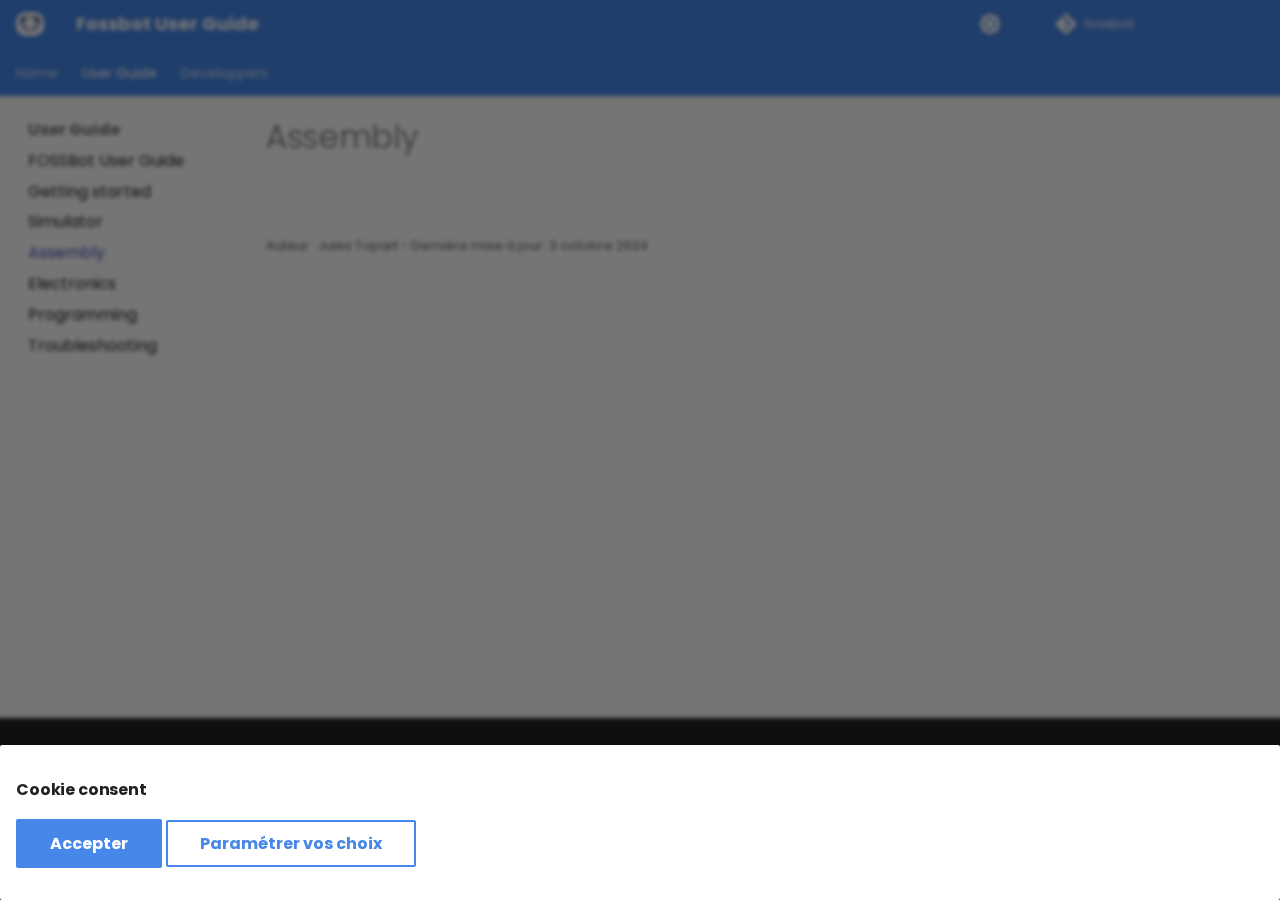
==== assembly-instructions/index.html @ bf1a7cdc "Deployed 645985f with MkDocs version: 1.6.1" ====
<!doctype html>
<html lang="fr" class="no-js">
  <head>
    
      <meta charset="utf-8">
      <meta name="viewport" content="width=device-width,initial-scale=1">
      
        <meta name="description" content="Documentation website about Fossbot">
      
      
        <meta name="author" content="Jules Topart">
      
      
        <link rel="canonical" href="https://julestopart.github.io/fossbot-docs/assembly-instructions/">
      
      
        <link rel="prev" href="../simulator/">
      
      
        <link rel="next" href="../electronics-wiring/">
      
      
      <link rel="icon" href="../assets/images/favicon.png">
      <meta name="generator" content="mkdocs-1.6.1, mkdocs-material-9.5.39">
    
    
      
        <title>Assembly - Fossbot User Guide</title>
      
    
    
      <link rel="stylesheet" href="../assets/stylesheets/main.8c3ca2c6.min.css">
      
        
        <link rel="stylesheet" href="../assets/stylesheets/palette.06af60db.min.css">
      
      


    
    
      
    
    
      
        
        
        <link rel="preconnect" href="https://fonts.gstatic.com" crossorigin>
        <link rel="stylesheet" href="https://fonts.googleapis.com/css?family=Poppins:300,300i,400,400i,700,700i%7CUbuntu+Mono:400,400i,700,700i&display=fallback">
        <style>:root{--md-text-font:"Poppins";--md-code-font:"Ubuntu Mono"}</style>
      
    
    
      <link rel="stylesheet" href="../stylesheets/extra.css">
    
      <link rel="stylesheet" href="../stylesheets/pseudo-code.css">
    
      <link rel="stylesheet" href="https://cdn.jsdelivr.net/npm/pseudocode@latest/build/pseudocode.min.css">
    
    <script>__md_scope=new URL("..",location),__md_hash=e=>[...e].reduce(((e,_)=>(e<<5)-e+_.charCodeAt(0)),0),__md_get=(e,_=localStorage,t=__md_scope)=>JSON.parse(_.getItem(t.pathname+"."+e)),__md_set=(e,_,t=localStorage,a=__md_scope)=>{try{t.setItem(a.pathname+"."+e,JSON.stringify(_))}catch(e){}}</script>
    
      
  


  
  

<script id="__analytics">function __md_analytics(){function e(){dataLayer.push(arguments)}window.dataLayer=window.dataLayer||[],e("js",new Date),e("config","G-6XLP4M1QJ3"),document.addEventListener("DOMContentLoaded",(function(){document.forms.search&&document.forms.search.query.addEventListener("blur",(function(){this.value&&e("event","search",{search_term:this.value})}));document$.subscribe((function(){var t=document.forms.feedback;if(void 0!==t)for(var a of t.querySelectorAll("[type=submit]"))a.addEventListener("click",(function(a){a.preventDefault();var n=document.location.pathname,d=this.getAttribute("data-md-value");e("event","feedback",{page:n,data:d}),t.firstElementChild.disabled=!0;var r=t.querySelector(".md-feedback__note [data-md-value='"+d+"']");r&&(r.hidden=!1)})),t.hidden=!1})),location$.subscribe((function(t){e("config","G-6XLP4M1QJ3",{page_path:t.pathname})}))}));var t=document.createElement("script");t.async=!0,t.src="https://www.googletagmanager.com/gtag/js?id=G-6XLP4M1QJ3",document.getElementById("__analytics").insertAdjacentElement("afterEnd",t)}</script>
  
    <script>if("undefined"!=typeof __md_analytics){var consent=__md_get("__consent");consent&&consent.analytics&&__md_analytics()}</script>
  

    
    
    
  </head>
  
  
    
    
      
    
    
    
    
    <body dir="ltr" data-md-color-scheme="unilasalle" data-md-color-primary="indigo" data-md-color-accent="indigo">
  
    
    <input class="md-toggle" data-md-toggle="drawer" type="checkbox" id="__drawer" autocomplete="off">
    <input class="md-toggle" data-md-toggle="search" type="checkbox" id="__search" autocomplete="off">
    <label class="md-overlay" for="__drawer"></label>
    <div data-md-component="skip">
      
        
        <a href="#assembly" class="md-skip">
          Aller au contenu
        </a>
      
    </div>
    <div data-md-component="announce">
      
    </div>
    
    
      
<!-- Determine class according to configuration -->



<!-- Header -->
<header class="md-header" data-md-component="header">
  <nav
    class="md-header__inner md-grid"
    aria-label="header.title"
  >

    <!-- Link to home -->
    <a
      href=".."
      title="Fossbot User Guide"
      class="md-header__button md-logo"
      aria-label="Fossbot User Guide"
      data-md-component="logo"
    >
      
  <img src="../images/logo.png" alt="logo">

    </a>

    <!-- Button to open drawer -->
    <label class="md-header__button md-icon" for="__drawer">
      <svg xmlns="http://www.w3.org/2000/svg" viewBox="0 0 24 24"><path d="M3 6h18v2H3zm0 5h18v2H3zm0 5h18v2H3z"/></svg>
    </label>

    <!-- Header title -->
    <div class="md-header__title" data-md-component="header-title">
      <div class="md-header__ellipsis">
        <div class="md-header__topic">
          <span class="md-ellipsis">
            Fossbot User Guide
          </span>
        </div>
        <div class="md-header__topic" data-md-component="header-topic">
          <span class="md-ellipsis">
            
              Assembly
            
          </span>
        </div>
      </div>
    </div>

    <!-- Color palette -->
    
      <form class="md-header__option" data-md-component="palette">
        
          
          
          <input
            class="md-option"
            data-md-color-media=""
            data-md-color-scheme="unilasalle"
            data-md-color-primary=""
            data-md-color-accent=""
            
              aria-label="Switch to dark mode"
            
            type="radio"
            name="__palette"
            id="__palette_1"
          />
          
            <label
              class="md-header__button md-icon"
              title="Switch to dark mode"
              for="__palette_2"
              hidden
            >
              <svg xmlns="http://www.w3.org/2000/svg" viewBox="0 0 24 24"><path d="M12 8a4 4 0 0 0-4 4 4 4 0 0 0 4 4 4 4 0 0 0 4-4 4 4 0 0 0-4-4m0 10a6 6 0 0 1-6-6 6 6 0 0 1 6-6 6 6 0 0 1 6 6 6 6 0 0 1-6 6m8-9.31V4h-4.69L12 .69 8.69 4H4v4.69L.69 12 4 15.31V20h4.69L12 23.31 15.31 20H20v-4.69L23.31 12z"/></svg>
            </label>
          
        
          
          
          <input
            class="md-option"
            data-md-color-media=""
            data-md-color-scheme="slate"
            data-md-color-primary=""
            data-md-color-accent=""
            
              aria-label="Switch to light mode"
            
            type="radio"
            name="__palette"
            id="__palette_2"
          />
          
            <label
              class="md-header__button md-icon"
              title="Switch to light mode"
              for="__palette_1"
              hidden
            >
              <svg xmlns="http://www.w3.org/2000/svg" viewBox="0 0 24 24"><path d="M12 18c-.89 0-1.74-.2-2.5-.55C11.56 16.5 13 14.42 13 12s-1.44-4.5-3.5-5.45C10.26 6.2 11.11 6 12 6a6 6 0 0 1 6 6 6 6 0 0 1-6 6m8-9.31V4h-4.69L12 .69 8.69 4H4v4.69L.69 12 4 15.31V20h4.69L12 23.31 15.31 20H20v-4.69L23.31 12z"/></svg>
            </label>
          
        
      </form>
    

    <!-- Site language selector -->
    

    <!-- Button to open search modal -->
    

    <!-- Repository information -->
    
      <div class="md-header__source">
        <a href="https://github.com/JulesTopart/fossbot-docs" title="Aller au dépôt" class="md-source" data-md-component="source">
  <div class="md-source__icon md-icon">
    
    <svg xmlns="http://www.w3.org/2000/svg" viewBox="0 0 448 512"><!--! Font Awesome Free 6.6.0 by @fontawesome - https://fontawesome.com License - https://fontawesome.com/license/free (Icons: CC BY 4.0, Fonts: SIL OFL 1.1, Code: MIT License) Copyright 2024 Fonticons, Inc.--><path d="M439.55 236.05 244 40.45a28.87 28.87 0 0 0-40.81 0l-40.66 40.63 51.52 51.52c27.06-9.14 52.68 16.77 43.39 43.68l49.66 49.66c34.23-11.8 61.18 31 35.47 56.69-26.49 26.49-70.21-2.87-56-37.34L240.22 199v121.85c25.3 12.54 22.26 41.85 9.08 55a34.34 34.34 0 0 1-48.55 0c-17.57-17.6-11.07-46.91 11.25-56v-123c-20.8-8.51-24.6-30.74-18.64-45L142.57 101 8.45 235.14a28.86 28.86 0 0 0 0 40.81l195.61 195.6a28.86 28.86 0 0 0 40.8 0l194.69-194.69a28.86 28.86 0 0 0 0-40.81"/></svg>
  </div>
  <div class="md-source__repository">
    fossbot
  </div>
</a>
      </div>
    
  </nav>

  <!-- Navigation tabs (sticky) -->
  
</header>
    
    <div class="md-container" data-md-component="container">
      
      
        
          
            
<nav class="md-tabs" aria-label="Onglets" data-md-component="tabs">
  <div class="md-grid">
    <ul class="md-tabs__list">
      
        
  
  
  
    <li class="md-tabs__item">
      <a href=".." class="md-tabs__link">
        
  
    
  
  Home

      </a>
    </li>
  

      
        
  
  
    
  
  
    
    
      <li class="md-tabs__item md-tabs__item--active">
        <a href="../guide/" class="md-tabs__link">
          
  
    
  
  User Guide

        </a>
      </li>
    
  

      
        
  
  
  
    <li class="md-tabs__item">
      <a href="../dev/" class="md-tabs__link">
        
  
    
  
  Developpers

      </a>
    </li>
  

      
    </ul>
  </div>
</nav>
          
        
      
      <main class="md-main" data-md-component="main">
        <div class="md-main__inner md-grid">
          
            
              
              <div class="md-sidebar md-sidebar--primary" data-md-component="sidebar" data-md-type="navigation" >
                <div class="md-sidebar__scrollwrap">
                  <div class="md-sidebar__inner">
                    


  


<nav class="md-nav md-nav--primary md-nav--lifted" aria-label="Navigation" data-md-level="0">
  <label class="md-nav__title" for="__drawer">
    <a href=".." title="Fossbot User Guide" class="md-nav__button md-logo" aria-label="Fossbot User Guide" data-md-component="logo">
      
  <img src="../images/logo.png" alt="logo">

    </a>
    Fossbot User Guide
  </label>
  
    <div class="md-nav__source">
      <a href="https://github.com/JulesTopart/fossbot-docs" title="Aller au dépôt" class="md-source" data-md-component="source">
  <div class="md-source__icon md-icon">
    
    <svg xmlns="http://www.w3.org/2000/svg" viewBox="0 0 448 512"><!--! Font Awesome Free 6.6.0 by @fontawesome - https://fontawesome.com License - https://fontawesome.com/license/free (Icons: CC BY 4.0, Fonts: SIL OFL 1.1, Code: MIT License) Copyright 2024 Fonticons, Inc.--><path d="M439.55 236.05 244 40.45a28.87 28.87 0 0 0-40.81 0l-40.66 40.63 51.52 51.52c27.06-9.14 52.68 16.77 43.39 43.68l49.66 49.66c34.23-11.8 61.18 31 35.47 56.69-26.49 26.49-70.21-2.87-56-37.34L240.22 199v121.85c25.3 12.54 22.26 41.85 9.08 55a34.34 34.34 0 0 1-48.55 0c-17.57-17.6-11.07-46.91 11.25-56v-123c-20.8-8.51-24.6-30.74-18.64-45L142.57 101 8.45 235.14a28.86 28.86 0 0 0 0 40.81l195.61 195.6a28.86 28.86 0 0 0 40.8 0l194.69-194.69a28.86 28.86 0 0 0 0-40.81"/></svg>
  </div>
  <div class="md-source__repository">
    fossbot
  </div>
</a>
    </div>
  
  <ul class="md-nav__list" data-md-scrollfix>
    
      
      
  
  
  
  
    <li class="md-nav__item">
      <a href=".." class="md-nav__link">
        
  
  <span class="md-ellipsis">
    Home
  </span>
  

      </a>
    </li>
  

    
      
      
  
  
    
  
  
  
    
    
      
        
      
        
      
        
      
        
      
        
      
        
      
        
      
    
    
      
        
        
      
      
    
    
    <li class="md-nav__item md-nav__item--active md-nav__item--section md-nav__item--nested">
      
        
        
        <input class="md-nav__toggle md-toggle " type="checkbox" id="__nav_2" checked>
        
          
          <label class="md-nav__link" for="__nav_2" id="__nav_2_label" tabindex="">
            
  
  <span class="md-ellipsis">
    User Guide
  </span>
  

            <span class="md-nav__icon md-icon"></span>
          </label>
        
        <nav class="md-nav" data-md-level="1" aria-labelledby="__nav_2_label" aria-expanded="true">
          <label class="md-nav__title" for="__nav_2">
            <span class="md-nav__icon md-icon"></span>
            User Guide
          </label>
          <ul class="md-nav__list" data-md-scrollfix>
            
              
                
  
  
  
  
    <li class="md-nav__item">
      <a href="../guide/" class="md-nav__link">
        
  
  <span class="md-ellipsis">
    FOSSBot User Guide
  </span>
  

      </a>
    </li>
  

              
            
              
                
  
  
  
  
    <li class="md-nav__item">
      <a href="../first-setup/" class="md-nav__link">
        
  
  <span class="md-ellipsis">
    Getting started
  </span>
  

      </a>
    </li>
  

              
            
              
                
  
  
  
  
    <li class="md-nav__item">
      <a href="../simulator/" class="md-nav__link">
        
  
  <span class="md-ellipsis">
    Simulator
  </span>
  

      </a>
    </li>
  

              
            
              
                
  
  
    
  
  
  
    <li class="md-nav__item md-nav__item--active">
      
      <input class="md-nav__toggle md-toggle" type="checkbox" id="__toc">
      
      
        
      
      
      <a href="./" class="md-nav__link md-nav__link--active">
        
  
  <span class="md-ellipsis">
    Assembly
  </span>
  

      </a>
      
    </li>
  

              
            
              
                
  
  
  
  
    <li class="md-nav__item">
      <a href="../electronics-wiring/" class="md-nav__link">
        
  
  <span class="md-ellipsis">
    Electronics
  </span>
  

      </a>
    </li>
  

              
            
              
                
  
  
  
  
    <li class="md-nav__item">
      <a href="../programming/" class="md-nav__link">
        
  
  <span class="md-ellipsis">
    Programming
  </span>
  

      </a>
    </li>
  

              
            
              
                
  
  
  
  
    <li class="md-nav__item">
      <a href="../troubleshooting/" class="md-nav__link">
        
  
  <span class="md-ellipsis">
    Troubleshooting
  </span>
  

      </a>
    </li>
  

              
            
          </ul>
        </nav>
      
    </li>
  

    
      
      
  
  
  
  
    <li class="md-nav__item">
      <a href="../dev/" class="md-nav__link">
        
  
  <span class="md-ellipsis">
    Developpers
  </span>
  

      </a>
    </li>
  

    
  </ul>
</nav>
                  </div>
                </div>
              </div>
            
            
              
              <div class="md-sidebar md-sidebar--secondary" data-md-component="sidebar" data-md-type="toc" >
                <div class="md-sidebar__scrollwrap">
                  <div class="md-sidebar__inner">
                    

  

<nav class="md-nav md-nav--secondary" aria-label="Table of Contents">
  
  
  
    
  
  
</nav>
                  </div>
                </div>
              </div>
            
          
          
            <div class="md-content" data-md-component="content">
              <article class="md-content__inner md-typeset">
                
                  <!--
  Copyright (c) 2016-2023 Martin Donath <martin.donath@squidfunk.com>

  Permission is hereby granted, free of charge, to any person obtaining a copy
  of this software and associated documentation files (the "Software"), to
  deal in the Software without restriction, including without limitation the
  rights to use, copy, modify, merge, publish, distribute, sublicense, and/or
  sell copies of the Software, and to permit persons to whom the Software is
  furnished to do so, subject to the following conditions:

  The above copyright notice and this permission notice shall be included in
  all copies or substantial portions of the Software.

  THE SOFTWARE IS PROVIDED "AS IS", WITHOUT WARRANTY OF ANY KIND, EXPRESS OR
  IMPLIED, INCLUDING BUT NOT LIMITED TO THE WARRANTIES OF MERCHANTABILITY,
  FITNESS FOR A PARTICULAR PURPOSE AND NON-INFRINGEMENT. IN NO EVENT SHALL THE
  AUTHORS OR COPYRIGHT HOLDERS BE LIABLE FOR ANY CLAIM, DAMAGES OR OTHER
  LIABILITY, WHETHER IN AN ACTION OF CONTRACT, TORT OR OTHERWISE, ARISING
  FROM, OUT OF OR IN CONNECTION WITH THE SOFTWARE OR THE USE OR OTHER DEALINGS
  IN THE SOFTWARE.
-->

<!-- Tags -->


<!-- Actions -->

  
  


<!--
  Hack: check whether the content contains a h1 headline. If it doesn't, the
  page title (or respectively site name) is used as the main headline.
-->


<!-- Page content -->
<h1 id="assembly">Assembly</h1>
<p><img alt="" src="https://storage.needpix.com/rsynced_images/work-98936_1280.png" /></p>
<!-- Computational Terms -->
<!-- Fluid Dynamics -->
<!-- Real-time Video Game Physics -->

<!-- Source file information -->

  

<!-- Last updated date -->

<hr />
<div class="md-source-date">
  <small>
    
      Auteur :  Jules Topart - 
    
    <!-- mkdocs-git-revision-date-localized-plugin -->
    
      Dernière mise à jour: <span class="git-revision-date-localized-plugin git-revision-date-localized-plugin-date">3 octobre 2024</span>

      

    <!-- mkdocs-git-revision-date-plugin -->
    
  </small>
</div>


<!-- Was this page helpful? -->

  




<!-- Comment system -->

                
              </article>
            </div>
          
          
<script>var target=document.getElementById(location.hash.slice(1));target&&target.name&&(target.checked=target.name.startsWith("__tabbed_"))</script>
        </div>
        
          <button type="button" class="md-top md-icon" data-md-component="top" hidden>
  
  <svg xmlns="http://www.w3.org/2000/svg" viewBox="0 0 24 24"><path d="M13 20h-2V8l-5.5 5.5-1.42-1.42L12 4.16l7.92 7.92-1.42 1.42L13 8z"/></svg>
  Retour en haut de la page
</button>
        
      </main>
      
        <!-- Footer -->
<footer class="md-footer">

    <!-- Link to previous and/or next page -->
    
      
        
        <nav
          class="md-footer__inner md-grid"
          aria-label="Pied de page"
          
        >
  
          <!-- Link to previous page -->
          
            
            <a
              href="../simulator/"
              class="md-footer__link md-footer__link--prev"
              aria-label="Précédent: Simulator"
            >
              <div class="md-footer__button md-icon">
                
                <svg xmlns="http://www.w3.org/2000/svg" viewBox="0 0 24 24"><path d="M20 11v2H8l5.5 5.5-1.42 1.42L4.16 12l7.92-7.92L13.5 5.5 8 11z"/></svg>
              </div>
              <div class="md-footer__title">
                <span class="md-footer__direction">
                  Précédent
                </span>
                <div class="md-ellipsis">
                  Simulator
                </div>
              </div>
            </a>
          
  
          <!-- Link to next page -->
          
            
            <a
              href="../electronics-wiring/"
              class="md-footer__link md-footer__link--next"
              aria-label="Suivant: Electronics"
            >
              <div class="md-footer__title">
                <span class="md-footer__direction">
                  Suivant
                </span>
                <div class="md-ellipsis">
                  Electronics
                </div>
              </div>
              <div class="md-footer__button md-icon">
                
                <svg xmlns="http://www.w3.org/2000/svg" viewBox="0 0 24 24"><path d="M4 11v2h12l-5.5 5.5 1.42 1.42L19.84 12l-7.92-7.92L10.5 5.5 16 11z"/></svg>
              </div>
            </a>
          
        </nav>
      
    
  
    <!-- Further information -->
    <div class="md-footer-meta md-typeset">
      <div class="md-footer-meta__inner md-grid">
        <div>
            <div class="md-copyright">
  
    <div class="md-copyright__highlight">
      Copyright 2024 - S.T.E.P.S project
    </div>
  
  
    Made with
    <a href="https://squidfunk.github.io/mkdocs-material/" target="_blank" rel="noopener">
      Material for MkDocs
    </a>
  
</div>
        </div>

        <div>
            <img class="footerLogo" src="https://stepsproject.eu/wp-content/uploads/2023/12/FINAL-LOGO-1.png">
            <img class="footerLogo" src="https://stepsproject.eu/wp-content/uploads/2024/08/EN_Co-fundedbytheEU_RGB_POS.png">
        </div>

        <!-- Social links -->
        
          <div class="md-social">
  
    
    
    
    
      
      
    
    <a href="https://twitter.com/JulesTopart" target="_blank" rel="noopener" title="twitter.com" class="md-social__link">
      <svg xmlns="http://www.w3.org/2000/svg" viewBox="0 0 512 512"><!--! Font Awesome Free 6.6.0 by @fontawesome - https://fontawesome.com License - https://fontawesome.com/license/free (Icons: CC BY 4.0, Fonts: SIL OFL 1.1, Code: MIT License) Copyright 2024 Fonticons, Inc.--><path d="M459.37 151.716c.325 4.548.325 9.097.325 13.645 0 138.72-105.583 298.558-298.558 298.558-59.452 0-114.68-17.219-161.137-47.106 8.447.974 16.568 1.299 25.34 1.299 49.055 0 94.213-16.568 130.274-44.832-46.132-.975-84.792-31.188-98.112-72.772 6.498.974 12.995 1.624 19.818 1.624 9.421 0 18.843-1.3 27.614-3.573-48.081-9.747-84.143-51.98-84.143-102.985v-1.299c13.969 7.797 30.214 12.67 47.431 13.319-28.264-18.843-46.781-51.005-46.781-87.391 0-19.492 5.197-37.36 14.294-52.954 51.655 63.675 129.3 105.258 216.365 109.807-1.624-7.797-2.599-15.918-2.599-24.04 0-57.828 46.782-104.934 104.934-104.934 30.213 0 57.502 12.67 76.67 33.137 23.715-4.548 46.456-13.32 66.599-25.34-7.798 24.366-24.366 44.833-46.132 57.827 21.117-2.273 41.584-8.122 60.426-16.243-14.292 20.791-32.161 39.308-52.628 54.253"/></svg>
    </a>
  
    
    
    
    
      
      
    
    <a href="https://linkedin.com/in/jules-topart/" target="_blank" rel="noopener" title="linkedin.com" class="md-social__link">
      <svg xmlns="http://www.w3.org/2000/svg" viewBox="0 0 448 512"><!--! Font Awesome Free 6.6.0 by @fontawesome - https://fontawesome.com License - https://fontawesome.com/license/free (Icons: CC BY 4.0, Fonts: SIL OFL 1.1, Code: MIT License) Copyright 2024 Fonticons, Inc.--><path d="M416 32H31.9C14.3 32 0 46.5 0 64.3v383.4C0 465.5 14.3 480 31.9 480H416c17.6 0 32-14.5 32-32.3V64.3c0-17.8-14.4-32.3-32-32.3M135.4 416H69V202.2h66.5V416zm-33.2-243c-21.3 0-38.5-17.3-38.5-38.5S80.9 96 102.2 96c21.2 0 38.5 17.3 38.5 38.5 0 21.3-17.2 38.5-38.5 38.5m282.1 243h-66.4V312c0-24.8-.5-56.7-34.5-56.7-34.6 0-39.9 27-39.9 54.9V416h-66.4V202.2h63.7v29.2h.9c8.9-16.8 30.6-34.5 62.9-34.5 67.2 0 79.7 44.3 79.7 101.9z"/></svg>
    </a>
  
</div>
        
      </div>
      

    </div>
  </footer>
  
      
    </div>
    <div class="md-dialog" data-md-component="dialog">
      <div class="md-dialog__inner md-typeset"></div>
    </div>
    
      <div class="md-progress" data-md-component="progress" role="progressbar"></div>
    
    
      <div class="md-consent" data-md-component="consent" id="__consent" hidden>
        <div class="md-consent__overlay"></div>
        <aside class="md-consent__inner">
          <form class="md-consent__form md-grid md-typeset" name="consent">
            

  
    
  


  
    
  



  


<h4>Cookie consent</h4>
<p></p>
<input class="md-toggle" type="checkbox" id="__settings" >
<div class="md-consent__settings">
  <ul class="task-list">
    
      
      
        
        
      
      <li class="task-list-item">
        <label class="task-list-control">
          <input type="checkbox" name="analytics" checked>
          <span class="task-list-indicator"></span>
          Google Analytics
        </label>
      </li>
    
      
      
        
        
      
      <li class="task-list-item">
        <label class="task-list-control">
          <input type="checkbox" name="github" checked>
          <span class="task-list-indicator"></span>
          GitHub
        </label>
      </li>
    
  </ul>
</div>
<div class="md-consent__controls">
  
    
      <button class="md-button md-button--primary">Accepter</button>
    
    
    
  
    
    
    
      <label class="md-button" for="__settings">Paramétrer vos choix</label>
    
  
</div>
          </form>
        </aside>
      </div>
      <script>var consent=__md_get("__consent");if(consent)for(var input of document.forms.consent.elements)input.name&&(input.checked=consent[input.name]||!1);else"file:"!==location.protocol&&setTimeout((function(){document.querySelector("[data-md-component=consent]").hidden=!1}),250);var form=document.forms.consent;for(var action of["submit","reset"])form.addEventListener(action,(function(e){if(e.preventDefault(),"reset"===e.type)for(var n of document.forms.consent.elements)n.name&&(n.checked=!1);__md_set("__consent",Object.fromEntries(Array.from(new FormData(form).keys()).map((function(e){return[e,!0]})))),location.hash="",location.reload()}))</script>
    
    <script id="__config" type="application/json">{"base": "..", "features": ["navigation.indexes", "navigation.tabs", "navigation.instant", "navigation.instant.progress", "navigation.tracking", "search.suggest", "navigation.footer", "navigation.top", "toc.follow"], "search": "../assets/javascripts/workers/search.6ce7567c.min.js", "translations": {"clipboard.copied": "Copi\u00e9 dans le presse-papier", "clipboard.copy": "Copier dans le presse-papier", "search.result.more.one": "1 de plus sur cette page", "search.result.more.other": "# de plus sur cette page", "search.result.none": "Aucun document trouv\u00e9", "search.result.one": "1 document trouv\u00e9", "search.result.other": "# documents trouv\u00e9s", "search.result.placeholder": "Taper pour d\u00e9marrer la recherche", "search.result.term.missing": "Non trouv\u00e9", "select.version": "S\u00e9lectionner la version"}}</script>
    
    
      <script src="../assets/javascripts/bundle.525ec568.min.js"></script>
      
        <script src="../theme/p5.min.js"></script>
      
        <script src="../theme/p5.fillGradient.js"></script>
      
        <script src="../theme/config.js"></script>
      
        <script src="https://cdn.jsdelivr.net/npm/mathjax@3/es5/tex-mml-chtml.js"></script>
      
        <script src="https://unpkg.com/function-plot/dist/function-plot.js"></script>
      
        <script src="https://cdnjs.cloudflare.com/ajax/libs/mathjs/1.5.2/math.min.js"></script>
      
        <script src="https://cdn.jsdelivr.net/npm/pseudocode@latest/build/pseudocode.min.js"></script>
      
    
  </body>
</html>
---- assets/stylesheets/main.8c3ca2c6.min.css ----
@charset "UTF-8";html{-webkit-text-size-adjust:none;-moz-text-size-adjust:none;text-size-adjust:none;box-sizing:border-box}*,:after,:before{box-sizing:inherit}@media (prefers-reduced-motion){*,:after,:before{transition:none!important}}body{margin:0}a,button,input,label{-webkit-tap-highlight-color:transparent}a{color:inherit;text-decoration:none}hr{border:0;box-sizing:initial;display:block;height:.05rem;overflow:visible;padding:0}small{font-size:80%}sub,sup{line-height:1em}img{border-style:none}table{border-collapse:initial;border-spacing:0}td,th{font-weight:400;vertical-align:top}button{background:#0000;border:0;font-family:inherit;font-size:inherit;margin:0;padding:0}input{border:0;outline:none}:root{--md-primary-fg-color:#4051b5;--md-primary-fg-color--light:#5d6cc0;--md-primary-fg-color--dark:#303fa1;--md-primary-bg-color:#fff;--md-primary-bg-color--light:#ffffffb3;--md-accent-fg-color:#526cfe;--md-accent-fg-color--transparent:#526cfe1a;--md-accent-bg-color:#fff;--md-accent-bg-color--light:#ffffffb3}[data-md-color-scheme=default]{color-scheme:light}[data-md-color-scheme=default] img[src$="#gh-dark-mode-only"],[data-md-color-scheme=default] img[src$="#only-dark"]{display:none}:root,[data-md-color-scheme=default]{--md-hue:225deg;--md-default-fg-color:#000000de;--md-default-fg-color--light:#0000008a;--md-default-fg-color--lighter:#00000052;--md-default-fg-color--lightest:#00000012;--md-default-bg-color:#fff;--md-default-bg-color--light:#ffffffb3;--md-default-bg-color--lighter:#ffffff4d;--md-default-bg-color--lightest:#ffffff1f;--md-code-fg-color:#36464e;--md-code-bg-color:#f5f5f5;--md-code-hl-color:#4287ff;--md-code-hl-color--light:#4287ff1a;--md-code-hl-number-color:#d52a2a;--md-code-hl-special-color:#db1457;--md-code-hl-function-color:#a846b9;--md-code-hl-constant-color:#6e59d9;--md-code-hl-keyword-color:#3f6ec6;--md-code-hl-string-color:#1c7d4d;--md-code-hl-name-color:var(--md-code-fg-color);--md-code-hl-operator-color:var(--md-default-fg-color--light);--md-code-hl-punctuation-color:var(--md-default-fg-color--light);--md-code-hl-comment-color:var(--md-default-fg-color--light);--md-code-hl-generic-color:var(--md-default-fg-color--light);--md-code-hl-variable-color:var(--md-default-fg-color--light);--md-typeset-color:var(--md-default-fg-color);--md-typeset-a-color:var(--md-primary-fg-color);--md-typeset-del-color:#f5503d26;--md-typeset-ins-color:#0bd57026;--md-typeset-kbd-color:#fafafa;--md-typeset-kbd-accent-color:#fff;--md-typeset-kbd-border-color:#b8b8b8;--md-typeset-mark-color:#ffff0080;--md-typeset-table-color:#0000001f;--md-typeset-table-color--light:rgba(0,0,0,.035);--md-admonition-fg-color:var(--md-default-fg-color);--md-admonition-bg-color:var(--md-default-bg-color);--md-warning-fg-color:#000000de;--md-warning-bg-color:#ff9;--md-footer-fg-color:#fff;--md-footer-fg-color--light:#ffffffb3;--md-footer-fg-color--lighter:#ffffff73;--md-footer-bg-color:#000000de;--md-footer-bg-color--dark:#00000052;--md-shadow-z1:0 0.2rem 0.5rem #0000000d,0 0 0.05rem #0000001a;--md-shadow-z2:0 0.2rem 0.5rem #0000001a,0 0 0.05rem #00000040;--md-shadow-z3:0 0.2rem 0.5rem #0003,0 0 0.05rem #00000059}.md-icon svg{fill:currentcolor;display:block;height:1.2rem;width:1.2rem}body{-webkit-font-smoothing:antialiased;-moz-osx-font-smoothing:grayscale;--md-text-font-family:var(--md-text-font,_),-apple-system,BlinkMacSystemFont,Helvetica,Arial,sans-serif;--md-code-font-family:var(--md-code-font,_),SFMono-Regular,Consolas,Menlo,monospace}aside,body,input{font-feature-settings:"kern","liga";color:var(--md-typeset-color);font-family:var(--md-text-font-family)}code,kbd,pre{font-feature-settings:"kern";font-family:var(--md-code-font-family)}:root{--md-typeset-table-sort-icon:url('data:image/svg+xml;charset=utf-8,<svg xmlns="http://www.w3.org/2000/svg" viewBox="0 0 24 24"><path d="m18 21-4-4h3V7h-3l4-4 4 4h-3v10h3M2 19v-2h10v2M2 13v-2h7v2M2 7V5h4v2z"/></svg>');--md-typeset-table-sort-icon--asc:url('data:image/svg+xml;charset=utf-8,<svg xmlns="http://www.w3.org/2000/svg" viewBox="0 0 24 24"><path d="M19 17h3l-4 4-4-4h3V3h2M2 17h10v2H2M6 5v2H2V5m0 6h7v2H2z"/></svg>');--md-typeset-table-sort-icon--desc:url('data:image/svg+xml;charset=utf-8,<svg xmlns="http://www.w3.org/2000/svg" viewBox="0 0 24 24"><path d="M19 7h3l-4-4-4 4h3v14h2M2 17h10v2H2M6 5v2H2V5m0 6h7v2H2z"/></svg>')}.md-typeset{-webkit-print-color-adjust:exact;color-adjust:exact;font-size:.8rem;line-height:1.6}@media print{.md-typeset{font-size:.68rem}}.md-typeset blockquote,.md-typeset dl,.md-typeset figure,.md-typeset ol,.md-typeset pre,.md-typeset ul{margin-bottom:1em;margin-top:1em}.md-typeset h1{color:var(--md-default-fg-color--light);font-size:2em;line-height:1.3;margin:0 0 1.25em}.md-typeset h1,.md-typeset h2{font-weight:300;letter-spacing:-.01em}.md-typeset h2{font-size:1.5625em;line-height:1.4;margin:1.6em 0 .64em}.md-typeset h3{font-size:1.25em;font-weight:400;letter-spacing:-.01em;line-height:1.5;margin:1.6em 0 .8em}.md-typeset h2+h3{margin-top:.8em}.md-typeset h4{font-weight:700;letter-spacing:-.01em;margin:1em 0}.md-typeset h5,.md-typeset h6{color:var(--md-default-fg-color--light);font-size:.8em;font-weight:700;letter-spacing:-.01em;margin:1.25em 0}.md-typeset h5{text-transform:uppercase}.md-typeset hr{border-bottom:.05rem solid var(--md-default-fg-color--lightest);display:flow-root;margin:1.5em 0}.md-typeset a{color:var(--md-typeset-a-color);word-break:break-word}.md-typeset a,.md-typeset a:before{transition:color 125ms}.md-typeset a:focus,.md-typeset a:hover{color:var(--md-accent-fg-color)}.md-typeset a:focus code,.md-typeset a:hover code{background-color:var(--md-accent-fg-color--transparent)}.md-typeset a code{color:currentcolor;transition:background-color 125ms}.md-typeset a.focus-visible{outline-color:var(--md-accent-fg-color);outline-offset:.2rem}.md-typeset code,.md-typeset kbd,.md-typeset pre{color:var(--md-code-fg-color);direction:ltr;font-variant-ligatures:none}@media print{.md-typeset code,.md-typeset kbd,.md-typeset pre{white-space:pre-wrap}}.md-typeset code{background-color:var(--md-code-bg-color);border-radius:.1rem;-webkit-box-decoration-break:clone;box-decoration-break:clone;font-size:.85em;padding:0 .2941176471em;word-break:break-word}.md-typeset code:not(.focus-visible){-webkit-tap-highlight-color:transparent;outline:none}.md-typeset pre{display:flow-root;line-height:1.4;position:relative}.md-typeset pre>code{-webkit-box-decoration-break:slice;box-decoration-break:slice;box-shadow:none;display:block;margin:0;outline-color:var(--md-accent-fg-color);overflow:auto;padding:.7720588235em 1.1764705882em;scrollbar-color:var(--md-default-fg-color--lighter) #0000;scrollbar-width:thin;touch-action:auto;word-break:normal}.md-typeset pre>code:hover{scrollbar-color:var(--md-accent-fg-color) #0000}.md-typeset pre>code::-webkit-scrollbar{height:.2rem;width:.2rem}.md-typeset pre>code::-webkit-scrollbar-thumb{background-color:var(--md-default-fg-color--lighter)}.md-typeset pre>code::-webkit-scrollbar-thumb:hover{background-color:var(--md-accent-fg-color)}.md-typeset kbd{background-color:var(--md-typeset-kbd-color);border-radius:.1rem;box-shadow:0 .1rem 0 .05rem var(--md-typeset-kbd-border-color),0 .1rem 0 var(--md-typeset-kbd-border-color),0 -.1rem .2rem var(--md-typeset-kbd-accent-color) inset;color:var(--md-default-fg-color);display:inline-block;font-size:.75em;padding:0 .6666666667em;vertical-align:text-top;word-break:break-word}.md-typeset mark{background-color:var(--md-typeset-mark-color);-webkit-box-decoration-break:clone;box-decoration-break:clone;color:inherit;word-break:break-word}.md-typeset abbr{border-bottom:.05rem dotted var(--md-default-fg-color--light);cursor:help;text-decoration:none}.md-typeset small{opacity:.75}[dir=ltr] .md-typeset sub,[dir=ltr] .md-typeset sup{margin-left:.078125em}[dir=rtl] .md-typeset sub,[dir=rtl] .md-typeset sup{margin-right:.078125em}[dir=ltr] .md-typeset blockquote{padding-left:.6rem}[dir=rtl] .md-typeset blockquote{padding-right:.6rem}[dir=ltr] .md-typeset blockquote{border-left:.2rem solid var(--md-default-fg-color--lighter)}[dir=rtl] .md-typeset blockquote{border-right:.2rem solid var(--md-default-fg-color--lighter)}.md-typeset blockquote{color:var(--md-default-fg-color--light);margin-left:0;margin-right:0}.md-typeset ul{list-style-type:disc}.md-typeset ul[type]{list-style-type:revert-layer}[dir=ltr] .md-typeset ol,[dir=ltr] .md-typeset ul{margin-left:.625em}[dir=rtl] .md-typeset ol,[dir=rtl] .md-typeset ul{margin-right:.625em}.md-typeset ol,.md-typeset ul{padding:0}.md-typeset ol:not([hidden]),.md-typeset ul:not([hidden]){display:flow-root}.md-typeset ol ol,.md-typeset ul ol{list-style-type:lower-alpha}.md-typeset ol ol ol,.md-typeset ul ol ol{list-style-type:lower-roman}.md-typeset ol ol ol ol,.md-typeset ul ol ol ol{list-style-type:upper-alpha}.md-typeset ol ol ol ol ol,.md-typeset ul ol ol ol ol{list-style-type:upper-roman}.md-typeset ol[type],.md-typeset ul[type]{list-style-type:revert-layer}[dir=ltr] .md-typeset ol li,[dir=ltr] .md-typeset ul li{margin-left:1.25em}[dir=rtl] .md-typeset ol li,[dir=rtl] .md-typeset ul li{margin-right:1.25em}.md-typeset ol li,.md-typeset ul li{margin-bottom:.5em}.md-typeset ol li blockquote,.md-typeset ol li p,.md-typeset ul li blockquote,.md-typeset ul li p{margin:.5em 0}.md-typeset ol li:last-child,.md-typeset ul li:last-child{margin-bottom:0}[dir=ltr] .md-typeset ol li ol,[dir=ltr] .md-typeset ol li ul,[dir=ltr] .md-typeset ul li ol,[dir=ltr] .md-typeset ul li ul{margin-left:.625em}[dir=rtl] .md-typeset ol li ol,[dir=rtl] .md-typeset ol li ul,[dir=rtl] .md-typeset ul li ol,[dir=rtl] .md-typeset ul li ul{margin-right:.625em}.md-typeset ol li ol,.md-typeset ol li ul,.md-typeset ul li ol,.md-typeset ul li ul{margin-bottom:.5em;margin-top:.5em}[dir=ltr] .md-typeset dd{margin-left:1.875em}[dir=rtl] .md-typeset dd{margin-right:1.875em}.md-typeset dd{margin-bottom:1.5em;margin-top:1em}.md-typeset img,.md-typeset svg,.md-typeset video{height:auto;max-width:100%}.md-typeset img[align=left]{margin:1em 1em 1em 0}.md-typeset img[align=right]{margin:1em 0 1em 1em}.md-typeset img[align]:only-child{margin-top:0}.md-typeset figure{display:flow-root;margin:1em auto;max-width:100%;text-align:center;width:-moz-fit-content;width:fit-content}.md-typeset figure img{display:block;margin:0 auto}.md-typeset figcaption{font-style:italic;margin:1em auto;max-width:24rem}.md-typeset iframe{max-width:100%}.md-typeset table:not([class]){background-color:var(--md-default-bg-color);border:.05rem solid var(--md-typeset-table-color);border-radius:.1rem;display:inline-block;font-size:.64rem;max-width:100%;overflow:auto;touch-action:auto}@media print{.md-typeset table:not([class]){display:table}}.md-typeset table:not([class])+*{margin-top:1.5em}.md-typeset table:not([class]) td>:first-child,.md-typeset table:not([class]) th>:first-child{margin-top:0}.md-typeset table:not([class]) td>:last-child,.md-typeset table:not([class]) th>:last-child{margin-bottom:0}.md-typeset table:not([class]) td:not([align]),.md-typeset table:not([class]) th:not([align]){text-align:left}[dir=rtl] .md-typeset table:not([class]) td:not([align]),[dir=rtl] .md-typeset table:not([class]) th:not([align]){text-align:right}.md-typeset table:not([class]) th{font-weight:700;min-width:5rem;padding:.9375em 1.25em;vertical-align:top}.md-typeset table:not([class]) td{border-top:.05rem solid var(--md-typeset-table-color);padding:.9375em 1.25em;vertical-align:top}.md-typeset table:not([class]) tbody tr{transition:background-color 125ms}.md-typeset table:not([class]) tbody tr:hover{background-color:var(--md-typeset-table-color--light);box-shadow:0 .05rem 0 var(--md-default-bg-color) inset}.md-typeset table:not([class]) a{word-break:normal}.md-typeset table th[role=columnheader]{cursor:pointer}[dir=ltr] .md-typeset table th[role=columnheader]:after{margin-left:.5em}[dir=rtl] .md-typeset table th[role=columnheader]:after{margin-right:.5em}.md-typeset table th[role=columnheader]:after{content:"";display:inline-block;height:1.2em;-webkit-mask-image:var(--md-typeset-table-sort-icon);mask-image:var(--md-typeset-table-sort-icon);-webkit-mask-repeat:no-repeat;mask-repeat:no-repeat;-webkit-mask-size:contain;mask-size:contain;transition:background-color 125ms;vertical-align:text-bottom;width:1.2em}.md-typeset table th[role=columnheader]:hover:after{background-color:var(--md-default-fg-color--lighter)}.md-typeset table th[role=columnheader][aria-sort=ascending]:after{background-color:var(--md-default-fg-color--light);-webkit-mask-image:var(--md-typeset-table-sort-icon--asc);mask-image:var(--md-typeset-table-sort-icon--asc)}.md-typeset table th[role=columnheader][aria-sort=descending]:after{background-color:var(--md-default-fg-color--light);-webkit-mask-image:var(--md-typeset-table-sort-icon--desc);mask-image:var(--md-typeset-table-sort-icon--desc)}.md-typeset__scrollwrap{margin:1em -.8rem;overflow-x:auto;touch-action:auto}.md-typeset__table{display:inline-block;margin-bottom:.5em;padding:0 .8rem}@media print{.md-typeset__table{display:block}}html .md-typeset__table table{display:table;margin:0;overflow:hidden;width:100%}@media screen and (max-width:44.984375em){.md-content__inner>pre{margin:1em -.8rem}.md-content__inner>pre code{border-radius:0}}.md-typeset .md-author{border-radius:100%;display:block;flex-shrink:0;height:1.6rem;overflow:hidden;position:relative;transition:color 125ms,transform 125ms;width:1.6rem}.md-typeset .md-author img{display:block}.md-typeset .md-author--more{background:var(--md-default-fg-color--lightest);color:var(--md-default-fg-color--lighter);font-size:.6rem;font-weight:700;line-height:1.6rem;text-align:center}.md-typeset .md-author--long{height:2.4rem;width:2.4rem}.md-typeset a.md-author{transform:scale(1)}.md-typeset a.md-author img{border-radius:100%;filter:grayscale(100%) opacity(75%);transition:filter 125ms}.md-typeset a.md-author:focus,.md-typeset a.md-author:hover{transform:scale(1.1);z-index:1}.md-typeset a.md-author:focus img,.md-typeset a.md-author:hover img{filter:grayscale(0)}.md-banner{background-color:var(--md-footer-bg-color);color:var(--md-footer-fg-color);overflow:auto}@media print{.md-banner{display:none}}.md-banner--warning{background-color:var(--md-warning-bg-color);color:var(--md-warning-fg-color)}.md-banner__inner{font-size:.7rem;margin:.6rem auto;padding:0 .8rem}[dir=ltr] .md-banner__button{float:right}[dir=rtl] .md-banner__button{float:left}.md-banner__button{color:inherit;cursor:pointer;transition:opacity .25s}.no-js .md-banner__button{display:none}.md-banner__button:hover{opacity:.7}html{font-size:125%;height:100%;overflow-x:hidden}@media screen and (min-width:100em){html{font-size:137.5%}}@media screen and (min-width:125em){html{font-size:150%}}body{background-color:var(--md-default-bg-color);display:flex;flex-direction:column;font-size:.5rem;min-height:100%;position:relative;width:100%}@media print{body{display:block}}@media screen and (max-width:59.984375em){body[data-md-scrolllock]{position:fixed}}.md-grid{margin-left:auto;margin-right:auto;max-width:61rem}.md-container{display:flex;flex-direction:column;flex-grow:1}@media print{.md-container{display:block}}.md-main{flex-grow:1}.md-main__inner{display:flex;height:100%;margin-top:1.5rem}.md-ellipsis{overflow:hidden;text-overflow:ellipsis}.md-toggle{display:none}.md-option{height:0;opacity:0;position:absolute;width:0}.md-option:checked+label:not([hidden]){display:block}.md-option.focus-visible+label{outline-color:var(--md-accent-fg-color);outline-style:auto}.md-skip{background-color:var(--md-default-fg-color);border-radius:.1rem;color:var(--md-default-bg-color);font-size:.64rem;margin:.5rem;opacity:0;outline-color:var(--md-accent-fg-color);padding:.3rem .5rem;position:fixed;transform:translateY(.4rem);z-index:-1}.md-skip:focus{opacity:1;transform:translateY(0);transition:transform .25s cubic-bezier(.4,0,.2,1),opacity 175ms 75ms;z-index:10}@page{margin:25mm}:root{--md-clipboard-icon:url('data:image/svg+xml;charset=utf-8,<svg xmlns="http://www.w3.org/2000/svg" viewBox="0 0 24 24"><path d="M19 21H8V7h11m0-2H8a2 2 0 0 0-2 2v14a2 2 0 0 0 2 2h11a2 2 0 0 0 2-2V7a2 2 0 0 0-2-2m-3-4H4a2 2 0 0 0-2 2v14h2V3h12z"/></svg>')}.md-clipboard{border-radius:.1rem;color:var(--md-default-fg-color--lightest);cursor:pointer;height:1.5em;outline-color:var(--md-accent-fg-color);outline-offset:.1rem;position:absolute;right:.5em;top:.5em;transition:color .25s;width:1.5em;z-index:1}@media print{.md-clipboard{display:none}}.md-clipboard:not(.focus-visible){-webkit-tap-highlight-color:transparent;outline:none}:hover>.md-clipboard{color:var(--md-default-fg-color--light)}.md-clipboard:focus,.md-clipboard:hover{color:var(--md-accent-fg-color)}.md-clipboard:after{background-color:currentcolor;content:"";display:block;height:1.125em;margin:0 auto;-webkit-mask-image:var(--md-clipboard-icon);mask-image:var(--md-clipboard-icon);-webkit-mask-position:center;mask-position:center;-webkit-mask-repeat:no-repeat;mask-repeat:no-repeat;-webkit-mask-size:contain;mask-size:contain;width:1.125em}.md-clipboard--inline{cursor:pointer}.md-clipboard--inline code{transition:color .25s,background-color .25s}.md-clipboard--inline:focus code,.md-clipboard--inline:hover code{background-color:var(--md-accent-fg-color--transparent);color:var(--md-accent-fg-color)}.md-typeset .md-code__content{display:grid}@keyframes consent{0%{opacity:0;transform:translateY(100%)}to{opacity:1;transform:translateY(0)}}@keyframes overlay{0%{opacity:0}to{opacity:1}}.md-consent__overlay{animation:overlay .25s both;-webkit-backdrop-filter:blur(.1rem);backdrop-filter:blur(.1rem);background-color:#0000008a;height:100%;opacity:1;position:fixed;top:0;width:100%;z-index:5}.md-consent__inner{animation:consent .5s cubic-bezier(.1,.7,.1,1) both;background-color:var(--md-default-bg-color);border:0;border-radius:.1rem;bottom:0;box-shadow:0 0 .2rem #0000001a,0 .2rem .4rem #0003;max-height:100%;overflow:auto;padding:0;position:fixed;width:100%;z-index:5}.md-consent__form{padding:.8rem}.md-consent__settings{display:none;margin:1em 0}input:checked+.md-consent__settings{display:block}.md-consent__controls{margin-bottom:.8rem}.md-typeset .md-consent__controls .md-button{display:inline}@media screen and (max-width:44.984375em){.md-typeset .md-consent__controls .md-button{display:block;margin-top:.4rem;text-align:center;width:100%}}.md-consent label{cursor:pointer}.md-content{flex-grow:1;min-width:0}.md-content__inner{margin:0 .8rem 1.2rem;padding-top:.6rem}@media screen and (min-width:76.25em){[dir=ltr] .md-sidebar--primary:not([hidden])~.md-content>.md-content__inner{margin-left:1.2rem}[dir=ltr] .md-sidebar--secondary:not([hidden])~.md-content>.md-content__inner,[dir=rtl] .md-sidebar--primary:not([hidden])~.md-content>.md-content__inner{margin-right:1.2rem}[dir=rtl] .md-sidebar--secondary:not([hidden])~.md-content>.md-content__inner{margin-left:1.2rem}}.md-content__inner:before{content:"";display:block;height:.4rem}.md-content__inner>:last-child{margin-bottom:0}[dir=ltr] .md-content__button{float:right}[dir=rtl] .md-content__button{float:left}[dir=ltr] .md-content__button{margin-left:.4rem}[dir=rtl] .md-content__button{margin-right:.4rem}.md-content__button{margin:.4rem 0;padding:0}@media print{.md-content__button{display:none}}.md-typeset .md-content__button{color:var(--md-default-fg-color--lighter)}.md-content__button svg{display:inline;vertical-align:top}[dir=rtl] .md-content__button svg{transform:scaleX(-1)}[dir=ltr] .md-dialog{right:.8rem}[dir=rtl] .md-dialog{left:.8rem}.md-dialog{background-color:var(--md-default-fg-color);border-radius:.1rem;bottom:.8rem;box-shadow:var(--md-shadow-z3);min-width:11.1rem;opacity:0;padding:.4rem .6rem;pointer-events:none;position:fixed;transform:translateY(100%);transition:transform 0ms .4s,opacity .4s;z-index:4}@media print{.md-dialog{display:none}}.md-dialog--active{opacity:1;pointer-events:auto;transform:translateY(0);transition:transform .4s cubic-bezier(.075,.85,.175,1),opacity .4s}.md-dialog__inner{color:var(--md-default-bg-color);font-size:.7rem}.md-feedback{margin:2em 0 1em;text-align:center}.md-feedback fieldset{border:none;margin:0;padding:0}.md-feedback__title{font-weight:700;margin:1em auto}.md-feedback__inner{position:relative}.md-feedback__list{display:flex;flex-wrap:wrap;place-content:baseline center;position:relative}.md-feedback__list:hover .md-icon:not(:disabled){color:var(--md-default-fg-color--lighter)}:disabled .md-feedback__list{min-height:1.8rem}.md-feedback__icon{color:var(--md-default-fg-color--light);cursor:pointer;flex-shrink:0;margin:0 .1rem;transition:color 125ms}.md-feedback__icon:not(:disabled).md-icon:hover{color:var(--md-accent-fg-color)}.md-feedback__icon:disabled{color:var(--md-default-fg-color--lightest);pointer-events:none}.md-feedback__note{opacity:0;position:relative;transform:translateY(.4rem);transition:transform .4s cubic-bezier(.1,.7,.1,1),opacity .15s}.md-feedback__note>*{margin:0 auto;max-width:16rem}:disabled .md-feedback__note{opacity:1;transform:translateY(0)}.md-footer{background-color:var(--md-footer-bg-color);color:var(--md-footer-fg-color)}@media print{.md-footer{display:none}}.md-footer__inner{justify-content:space-between;overflow:auto;padding:.2rem}.md-footer__inner:not([hidden]){display:flex}.md-footer__link{align-items:end;display:flex;flex-grow:0.01;margin-bottom:.4rem;margin-top:1rem;max-width:100%;outline-color:var(--md-accent-fg-color);overflow:hidden;transition:opacity .25s}.md-footer__link:focus,.md-footer__link:hover{opacity:.7}[dir=rtl] .md-footer__link svg{transform:scaleX(-1)}@media screen and (max-width:44.984375em){.md-footer__link--prev{flex-shrink:0}.md-footer__link--prev .md-footer__title{display:none}}[dir=ltr] .md-footer__link--next{margin-left:auto}[dir=rtl] .md-footer__link--next{margin-right:auto}.md-footer__link--next{text-align:right}[dir=rtl] .md-footer__link--next{text-align:left}.md-footer__title{flex-grow:1;font-size:.9rem;margin-bottom:.7rem;max-width:calc(100% - 2.4rem);padding:0 1rem;white-space:nowrap}.md-footer__button{margin:.2rem;padding:.4rem}.md-footer__direction{font-size:.64rem;opacity:.7}.md-footer-meta{background-color:var(--md-footer-bg-color--dark)}.md-footer-meta__inner{display:flex;flex-wrap:wrap;justify-content:space-between;padding:.2rem}html .md-footer-meta.md-typeset a{color:var(--md-footer-fg-color--light)}html .md-footer-meta.md-typeset a:focus,html .md-footer-meta.md-typeset a:hover{color:var(--md-footer-fg-color)}.md-copyright{color:var(--md-footer-fg-color--lighter);font-size:.64rem;margin:auto .6rem;padding:.4rem 0;width:100%}@media screen and (min-width:45em){.md-copyright{width:auto}}.md-copyright__highlight{color:var(--md-footer-fg-color--light)}.md-social{display:inline-flex;gap:.2rem;margin:0 .4rem;padding:.2rem 0 .6rem}@media screen and (min-width:45em){.md-social{padding:.6rem 0}}.md-social__link{display:inline-block;height:1.6rem;text-align:center;width:1.6rem}.md-social__link:before{line-height:1.9}.md-social__link svg{fill:currentcolor;max-height:.8rem;vertical-align:-25%}.md-typeset .md-button{border:.1rem solid;border-radius:.1rem;color:var(--md-primary-fg-color);cursor:pointer;display:inline-block;font-weight:700;padding:.625em 2em;transition:color 125ms,background-color 125ms,border-color 125ms}.md-typeset .md-button--primary{background-color:var(--md-primary-fg-color);border-color:var(--md-primary-fg-color);color:var(--md-primary-bg-color)}.md-typeset .md-button:focus,.md-typeset .md-button:hover{background-color:var(--md-accent-fg-color);border-color:var(--md-accent-fg-color);color:var(--md-accent-bg-color)}[dir=ltr] .md-typeset .md-input{border-top-left-radius:.1rem}[dir=ltr] .md-typeset .md-input,[dir=rtl] .md-typeset .md-input{border-top-right-radius:.1rem}[dir=rtl] .md-typeset .md-input{border-top-left-radius:.1rem}.md-typeset .md-input{border-bottom:.1rem solid var(--md-default-fg-color--lighter);box-shadow:var(--md-shadow-z1);font-size:.8rem;height:1.8rem;padding:0 .6rem;transition:border .25s,box-shadow .25s}.md-typeset .md-input:focus,.md-typeset .md-input:hover{border-bottom-color:var(--md-accent-fg-color);box-shadow:var(--md-shadow-z2)}.md-typeset .md-input--stretch{width:100%}.md-header{background-color:var(--md-primary-fg-color);box-shadow:0 0 .2rem #0000,0 .2rem .4rem #0000;color:var(--md-primary-bg-color);display:block;left:0;position:sticky;right:0;top:0;z-index:4}@media print{.md-header{display:none}}.md-header[hidden]{transform:translateY(-100%);transition:transform .25s cubic-bezier(.8,0,.6,1),box-shadow .25s}.md-header--shadow{box-shadow:0 0 .2rem #0000001a,0 .2rem .4rem #0003;transition:transform .25s cubic-bezier(.1,.7,.1,1),box-shadow .25s}.md-header__inner{align-items:center;display:flex;padding:0 .2rem}.md-header__button{color:currentcolor;cursor:pointer;margin:.2rem;outline-color:var(--md-accent-fg-color);padding:.4rem;position:relative;transition:opacity .25s;vertical-align:middle;z-index:1}.md-header__button:hover{opacity:.7}.md-header__button:not([hidden]){display:inline-block}.md-header__button:not(.focus-visible){-webkit-tap-highlight-color:transparent;outline:none}.md-header__button.md-logo{margin:.2rem;padding:.4rem}@media screen and (max-width:76.234375em){.md-header__button.md-logo{display:none}}.md-header__button.md-logo img,.md-header__button.md-logo svg{fill:currentcolor;display:block;height:1.2rem;width:auto}@media screen and (min-width:60em){.md-header__button[for=__search]{display:none}}.no-js .md-header__button[for=__search]{display:none}[dir=rtl] .md-header__button[for=__search] svg{transform:scaleX(-1)}@media screen and (min-width:76.25em){.md-header__button[for=__drawer]{display:none}}.md-header__topic{display:flex;max-width:100%;position:absolute;transition:transform .4s cubic-bezier(.1,.7,.1,1),opacity .15s;white-space:nowrap}.md-header__topic+.md-header__topic{opacity:0;pointer-events:none;transform:translateX(1.25rem);transition:transform .4s cubic-bezier(1,.7,.1,.1),opacity .15s;z-index:-1}[dir=rtl] .md-header__topic+.md-header__topic{transform:translateX(-1.25rem)}.md-header__topic:first-child{font-weight:700}[dir=ltr] .md-header__title{margin-left:1rem;margin-right:.4rem}[dir=rtl] .md-header__title{margin-left:.4rem;margin-right:1rem}.md-header__title{flex-grow:1;font-size:.9rem;height:2.4rem;line-height:2.4rem}.md-header__title--active .md-header__topic{opacity:0;pointer-events:none;transform:translateX(-1.25rem);transition:transform .4s cubic-bezier(1,.7,.1,.1),opacity .15s;z-index:-1}[dir=rtl] .md-header__title--active .md-header__topic{transform:translateX(1.25rem)}.md-header__title--active .md-header__topic+.md-header__topic{opacity:1;pointer-events:auto;transform:translateX(0);transition:transform .4s cubic-bezier(.1,.7,.1,1),opacity .15s;z-index:0}.md-header__title>.md-header__ellipsis{height:100%;position:relative;width:100%}.md-header__option{display:flex;flex-shrink:0;max-width:100%;transition:max-width 0ms .25s,opacity .25s .25s;white-space:nowrap}[data-md-toggle=search]:checked~.md-header .md-header__option{max-width:0;opacity:0;transition:max-width 0ms,opacity 0ms}.md-header__option>input{bottom:0}.md-header__source{display:none}@media screen and (min-width:60em){[dir=ltr] .md-header__source{margin-left:1rem}[dir=rtl] .md-header__source{margin-right:1rem}.md-header__source{display:block;max-width:11.7rem;width:11.7rem}}@media screen and (min-width:76.25em){[dir=ltr] .md-header__source{margin-left:1.4rem}[dir=rtl] .md-header__source{margin-right:1.4rem}}.md-meta{color:var(--md-default-fg-color--light);font-size:.7rem;line-height:1.3}.md-meta__list{display:inline-flex;flex-wrap:wrap;list-style:none;margin:0;padding:0}.md-meta__item:not(:last-child):after{content:"·";margin-left:.2rem;margin-right:.2rem}.md-meta__link{color:var(--md-typeset-a-color)}.md-meta__link:focus,.md-meta__link:hover{color:var(--md-accent-fg-color)}.md-draft{background-color:#ff1744;border-radius:.125em;color:#fff;display:inline-block;font-weight:700;padding-left:.5714285714em;padding-right:.5714285714em}:root{--md-nav-icon--prev:url('data:image/svg+xml;charset=utf-8,<svg xmlns="http://www.w3.org/2000/svg" viewBox="0 0 24 24"><path d="M20 11v2H8l5.5 5.5-1.42 1.42L4.16 12l7.92-7.92L13.5 5.5 8 11z"/></svg>');--md-nav-icon--next:url('data:image/svg+xml;charset=utf-8,<svg xmlns="http://www.w3.org/2000/svg" viewBox="0 0 24 24"><path d="M8.59 16.58 13.17 12 8.59 7.41 10 6l6 6-6 6z"/></svg>');--md-toc-icon:url('data:image/svg+xml;charset=utf-8,<svg xmlns="http://www.w3.org/2000/svg" viewBox="0 0 24 24"><path d="M3 9h14V7H3zm0 4h14v-2H3zm0 4h14v-2H3zm16 0h2v-2h-2zm0-10v2h2V7zm0 6h2v-2h-2z"/></svg>')}.md-nav{font-size:.7rem;line-height:1.3}.md-nav__title{color:var(--md-default-fg-color--light);display:block;font-weight:700;overflow:hidden;padding:0 .6rem;text-overflow:ellipsis}.md-nav__title .md-nav__button{display:none}.md-nav__title .md-nav__button img{height:100%;width:auto}.md-nav__title .md-nav__button.md-logo img,.md-nav__title .md-nav__button.md-logo svg{fill:currentcolor;display:block;height:2.4rem;max-width:100%;object-fit:contain;width:auto}.md-nav__list{list-style:none;margin:0;padding:0}.md-nav__link{align-items:flex-start;display:flex;gap:.4rem;margin-top:.625em;scroll-snap-align:start;transition:color 125ms}.md-nav__link--passed{color:var(--md-default-fg-color--light)}.md-nav__item .md-nav__link--active,.md-nav__item .md-nav__link--active code{color:var(--md-typeset-a-color)}.md-nav__link .md-ellipsis{position:relative}[dir=ltr] .md-nav__link .md-icon:last-child{margin-left:auto}[dir=rtl] .md-nav__link .md-icon:last-child{margin-right:auto}.md-nav__link svg{fill:currentcolor;flex-shrink:0;height:1.3em;position:relative}.md-nav__link[for]:focus,.md-nav__link[for]:hover,.md-nav__link[href]:focus,.md-nav__link[href]:hover{color:var(--md-accent-fg-color);cursor:pointer}.md-nav__link.focus-visible{outline-color:var(--md-accent-fg-color);outline-offset:.2rem}.md-nav--primary .md-nav__link[for=__toc]{display:none}.md-nav--primary .md-nav__link[for=__toc] .md-icon:after{background-color:currentcolor;display:block;height:100%;-webkit-mask-image:var(--md-toc-icon);mask-image:var(--md-toc-icon);width:100%}.md-nav--primary .md-nav__link[for=__toc]~.md-nav{display:none}.md-nav__container>.md-nav__link{margin-top:0}.md-nav__container>.md-nav__link:first-child{flex-grow:1;min-width:0}.md-nav__icon{flex-shrink:0}.md-nav__source{display:none}@media screen and (max-width:76.234375em){.md-nav--primary,.md-nav--primary .md-nav{background-color:var(--md-default-bg-color);display:flex;flex-direction:column;height:100%;left:0;position:absolute;right:0;top:0;z-index:1}.md-nav--primary .md-nav__item,.md-nav--primary .md-nav__title{font-size:.8rem;line-height:1.5}.md-nav--primary .md-nav__title{background-color:var(--md-default-fg-color--lightest);color:var(--md-default-fg-color--light);cursor:pointer;height:5.6rem;line-height:2.4rem;padding:3rem .8rem .2rem;position:relative;white-space:nowrap}[dir=ltr] .md-nav--primary .md-nav__title .md-nav__icon{left:.4rem}[dir=rtl] .md-nav--primary .md-nav__title .md-nav__icon{right:.4rem}.md-nav--primary .md-nav__title .md-nav__icon{display:block;height:1.2rem;margin:.2rem;position:absolute;top:.4rem;width:1.2rem}.md-nav--primary .md-nav__title .md-nav__icon:after{background-color:currentcolor;content:"";display:block;height:100%;-webkit-mask-image:var(--md-nav-icon--prev);mask-image:var(--md-nav-icon--prev);-webkit-mask-position:center;mask-position:center;-webkit-mask-repeat:no-repeat;mask-repeat:no-repeat;-webkit-mask-size:contain;mask-size:contain;width:100%}.md-nav--primary .md-nav__title~.md-nav__list{background-color:var(--md-default-bg-color);box-shadow:0 .05rem 0 var(--md-default-fg-color--lightest) inset;overflow-y:auto;scroll-snap-type:y mandatory;touch-action:pan-y}.md-nav--primary .md-nav__title~.md-nav__list>:first-child{border-top:0}.md-nav--primary .md-nav__title[for=__drawer]{background-color:var(--md-primary-fg-color);color:var(--md-primary-bg-color);font-weight:700}.md-nav--primary .md-nav__title .md-logo{display:block;left:.2rem;margin:.2rem;padding:.4rem;position:absolute;right:.2rem;top:.2rem}.md-nav--primary .md-nav__list{flex:1}.md-nav--primary .md-nav__item{border-top:.05rem solid var(--md-default-fg-color--lightest)}.md-nav--primary .md-nav__item--active>.md-nav__link{color:var(--md-typeset-a-color)}.md-nav--primary .md-nav__item--active>.md-nav__link:focus,.md-nav--primary .md-nav__item--active>.md-nav__link:hover{color:var(--md-accent-fg-color)}.md-nav--primary .md-nav__link{margin-top:0;padding:.6rem .8rem}.md-nav--primary .md-nav__link svg{margin-top:.1em}.md-nav--primary .md-nav__link>.md-nav__link{padding:0}[dir=ltr] .md-nav--primary .md-nav__link .md-nav__icon{margin-right:-.2rem}[dir=rtl] .md-nav--primary .md-nav__link .md-nav__icon{margin-left:-.2rem}.md-nav--primary .md-nav__link .md-nav__icon{font-size:1.2rem;height:1.2rem;width:1.2rem}.md-nav--primary .md-nav__link .md-nav__icon:after{background-color:currentcolor;content:"";display:block;height:100%;-webkit-mask-image:var(--md-nav-icon--next);mask-image:var(--md-nav-icon--next);-webkit-mask-position:center;mask-position:center;-webkit-mask-repeat:no-repeat;mask-repeat:no-repeat;-webkit-mask-size:contain;mask-size:contain;width:100%}[dir=rtl] .md-nav--primary .md-nav__icon:after{transform:scale(-1)}.md-nav--primary .md-nav--secondary .md-nav{background-color:initial;position:static}[dir=ltr] .md-nav--primary .md-nav--secondary .md-nav .md-nav__link{padding-left:1.4rem}[dir=rtl] .md-nav--primary .md-nav--secondary .md-nav .md-nav__link{padding-right:1.4rem}[dir=ltr] .md-nav--primary .md-nav--secondary .md-nav .md-nav .md-nav__link{padding-left:2rem}[dir=rtl] .md-nav--primary .md-nav--secondary .md-nav .md-nav .md-nav__link{padding-right:2rem}[dir=ltr] .md-nav--primary .md-nav--secondary .md-nav .md-nav .md-nav .md-nav__link{padding-left:2.6rem}[dir=rtl] .md-nav--primary .md-nav--secondary .md-nav .md-nav .md-nav .md-nav__link{padding-right:2.6rem}[dir=ltr] .md-nav--primary .md-nav--secondary .md-nav .md-nav .md-nav .md-nav .md-nav__link{padding-left:3.2rem}[dir=rtl] .md-nav--primary .md-nav--secondary .md-nav .md-nav .md-nav .md-nav .md-nav__link{padding-right:3.2rem}.md-nav--secondary{background-color:initial}.md-nav__toggle~.md-nav{display:flex;opacity:0;transform:translateX(100%);transition:transform .25s cubic-bezier(.8,0,.6,1),opacity 125ms 50ms}[dir=rtl] .md-nav__toggle~.md-nav{transform:translateX(-100%)}.md-nav__toggle:checked~.md-nav{opacity:1;transform:translateX(0);transition:transform .25s cubic-bezier(.4,0,.2,1),opacity 125ms 125ms}.md-nav__toggle:checked~.md-nav>.md-nav__list{-webkit-backface-visibility:hidden;backface-visibility:hidden}}@media screen and (max-width:59.984375em){.md-nav--primary .md-nav__link[for=__toc]{display:flex}.md-nav--primary .md-nav__link[for=__toc] .md-icon:after{content:""}.md-nav--primary .md-nav__link[for=__toc]+.md-nav__link{display:none}.md-nav--primary .md-nav__link[for=__toc]~.md-nav{display:flex}.md-nav__source{background-color:var(--md-primary-fg-color--dark);color:var(--md-primary-bg-color);display:block;padding:0 .2rem}}@media screen and (min-width:60em) and (max-width:76.234375em){.md-nav--integrated .md-nav__link[for=__toc]{display:flex}.md-nav--integrated .md-nav__link[for=__toc] .md-icon:after{content:""}.md-nav--integrated .md-nav__link[for=__toc]+.md-nav__link{display:none}.md-nav--integrated .md-nav__link[for=__toc]~.md-nav{display:flex}}@media screen and (min-width:60em){.md-nav{margin-bottom:-.4rem}.md-nav--secondary .md-nav__title{background:var(--md-default-bg-color);box-shadow:0 0 .4rem .4rem var(--md-default-bg-color);position:sticky;top:0;z-index:1}.md-nav--secondary .md-nav__title[for=__toc]{scroll-snap-align:start}.md-nav--secondary .md-nav__title .md-nav__icon{display:none}[dir=ltr] .md-nav--secondary .md-nav__list{padding-left:.6rem}[dir=rtl] .md-nav--secondary .md-nav__list{padding-right:.6rem}.md-nav--secondary .md-nav__list{padding-bottom:.4rem}[dir=ltr] .md-nav--secondary .md-nav__item>.md-nav__link{margin-right:.4rem}[dir=rtl] .md-nav--secondary .md-nav__item>.md-nav__link{margin-left:.4rem}}@media screen and (min-width:76.25em){.md-nav{margin-bottom:-.4rem;transition:max-height .25s cubic-bezier(.86,0,.07,1)}.md-nav--primary .md-nav__title{background:var(--md-default-bg-color);box-shadow:0 0 .4rem .4rem var(--md-default-bg-color);position:sticky;top:0;z-index:1}.md-nav--primary .md-nav__title[for=__drawer]{scroll-snap-align:start}.md-nav--primary .md-nav__title .md-nav__icon{display:none}[dir=ltr] .md-nav--primary .md-nav__list{padding-left:.6rem}[dir=rtl] .md-nav--primary .md-nav__list{padding-right:.6rem}.md-nav--primary .md-nav__list{padding-bottom:.4rem}[dir=ltr] .md-nav--primary .md-nav__item>.md-nav__link{margin-right:.4rem}[dir=rtl] .md-nav--primary .md-nav__item>.md-nav__link{margin-left:.4rem}.md-nav__toggle~.md-nav{display:grid;grid-template-rows:0fr;opacity:0;transition:grid-template-rows .25s cubic-bezier(.86,0,.07,1),opacity .25s,visibility 0ms .25s;visibility:collapse}.md-nav__toggle~.md-nav>.md-nav__list{overflow:hidden}.md-nav__toggle.md-toggle--indeterminate~.md-nav,.md-nav__toggle:checked~.md-nav{grid-template-rows:1fr;opacity:1;transition:grid-template-rows .25s cubic-bezier(.86,0,.07,1),opacity .15s .1s,visibility 0ms;visibility:visible}.md-nav__toggle.md-toggle--indeterminate~.md-nav{transition:none}.md-nav__item--nested>.md-nav>.md-nav__title{display:none}.md-nav__item--section{display:block;margin:1.25em 0}.md-nav__item--section:last-child{margin-bottom:0}.md-nav__item--section>.md-nav__link{font-weight:700}.md-nav__item--section>.md-nav__link[for]{color:var(--md-default-fg-color--light)}.md-nav__item--section>.md-nav__link:not(.md-nav__container){pointer-events:none}.md-nav__item--section>.md-nav__link .md-icon,.md-nav__item--section>.md-nav__link>[for]{display:none}[dir=ltr] .md-nav__item--section>.md-nav{margin-left:-.6rem}[dir=rtl] .md-nav__item--section>.md-nav{margin-right:-.6rem}.md-nav__item--section>.md-nav{display:block;opacity:1;visibility:visible}.md-nav__item--section>.md-nav>.md-nav__list>.md-nav__item{padding:0}.md-nav__icon{border-radius:100%;height:.9rem;transition:background-color .25s;width:.9rem}.md-nav__icon:hover{background-color:var(--md-accent-fg-color--transparent)}.md-nav__icon:after{background-color:currentcolor;border-radius:100%;content:"";display:inline-block;height:100%;-webkit-mask-image:var(--md-nav-icon--next);mask-image:var(--md-nav-icon--next);-webkit-mask-position:center;mask-position:center;-webkit-mask-repeat:no-repeat;mask-repeat:no-repeat;-webkit-mask-size:contain;mask-size:contain;transition:transform .25s;vertical-align:-.1rem;width:100%}[dir=rtl] .md-nav__icon:after{transform:rotate(180deg)}.md-nav__item--nested .md-nav__toggle:checked~.md-nav__link .md-nav__icon:after,.md-nav__item--nested .md-toggle--indeterminate~.md-nav__link .md-nav__icon:after{transform:rotate(90deg)}.md-nav--lifted>.md-nav__list>.md-nav__item,.md-nav--lifted>.md-nav__title{display:none}.md-nav--lifted>.md-nav__list>.md-nav__item--active{display:block}.md-nav--lifted>.md-nav__list>.md-nav__item--active>.md-nav__link{background:var(--md-default-bg-color);box-shadow:0 0 .4rem .4rem var(--md-default-bg-color);margin-top:0;position:sticky;top:0;z-index:1}.md-nav--lifted>.md-nav__list>.md-nav__item--active>.md-nav__link:not(.md-nav__container){pointer-events:none}.md-nav--lifted>.md-nav__list>.md-nav__item--active.md-nav__item--section{margin:0}[dir=ltr] .md-nav--lifted>.md-nav__list>.md-nav__item>.md-nav:not(.md-nav--secondary){margin-left:-.6rem}[dir=rtl] .md-nav--lifted>.md-nav__list>.md-nav__item>.md-nav:not(.md-nav--secondary){margin-right:-.6rem}.md-nav--lifted>.md-nav__list>.md-nav__item>[for]{color:var(--md-default-fg-color--light)}.md-nav--lifted .md-nav[data-md-level="1"]{grid-template-rows:1fr;opacity:1;visibility:visible}[dir=ltr] .md-nav--integrated>.md-nav__list>.md-nav__item--active .md-nav--secondary{border-left:.05rem solid var(--md-primary-fg-color)}[dir=rtl] .md-nav--integrated>.md-nav__list>.md-nav__item--active .md-nav--secondary{border-right:.05rem solid var(--md-primary-fg-color)}.md-nav--integrated>.md-nav__list>.md-nav__item--active .md-nav--secondary{display:block;margin-bottom:1.25em;opacity:1;visibility:visible}.md-nav--integrated>.md-nav__list>.md-nav__item--active .md-nav--secondary>.md-nav__list{overflow:visible;padding-bottom:0}.md-nav--integrated>.md-nav__list>.md-nav__item--active .md-nav--secondary>.md-nav__title{display:none}}.md-pagination{font-size:.8rem;font-weight:700;gap:.4rem}.md-pagination,.md-pagination>*{align-items:center;display:flex;justify-content:center}.md-pagination>*{border-radius:.2rem;height:1.8rem;min-width:1.8rem;text-align:center}.md-pagination__current{background-color:var(--md-default-fg-color--lightest);color:var(--md-default-fg-color--light)}.md-pagination__link{transition:color 125ms,background-color 125ms}.md-pagination__link:focus,.md-pagination__link:hover{background-color:var(--md-accent-fg-color--transparent);color:var(--md-accent-fg-color)}.md-pagination__link:focus svg,.md-pagination__link:hover svg{color:var(--md-accent-fg-color)}.md-pagination__link.focus-visible{outline-color:var(--md-accent-fg-color);outline-offset:.2rem}.md-pagination__link svg{fill:currentcolor;color:var(--md-default-fg-color--lighter);display:block;max-height:100%;width:1.2rem}.md-post__back{border-bottom:.05rem solid var(--md-default-fg-color--lightest);margin-bottom:1.2rem;padding-bottom:1.2rem}@media screen and (max-width:76.234375em){.md-post__back{display:none}}[dir=rtl] .md-post__back svg{transform:scaleX(-1)}.md-post__authors{display:flex;flex-direction:column;gap:.6rem;margin:0 .6rem 1.2rem}.md-post .md-post__meta a{transition:color 125ms}.md-post .md-post__meta a:focus,.md-post .md-post__meta a:hover{color:var(--md-accent-fg-color)}.md-post__title{color:var(--md-default-fg-color--light);font-weight:700}.md-post--excerpt{margin-bottom:3.2rem}.md-post--excerpt .md-post__header{align-items:center;display:flex;gap:.6rem;min-height:1.6rem}.md-post--excerpt .md-post__authors{align-items:center;display:inline-flex;flex-direction:row;gap:.2rem;margin:0;min-height:2.4rem}[dir=ltr] .md-post--excerpt .md-post__meta .md-meta__list{margin-right:.4rem}[dir=rtl] .md-post--excerpt .md-post__meta .md-meta__list{margin-left:.4rem}.md-post--excerpt .md-post__content>:first-child{--md-scroll-margin:6rem;margin-top:0}.md-post>.md-nav--secondary{margin:1em 0}.md-profile{align-items:center;display:flex;font-size:.7rem;gap:.6rem;line-height:1.4;width:100%}.md-profile__description{flex-grow:1}.md-content--post{display:flex}@media screen and (max-width:76.234375em){.md-content--post{flex-flow:column-reverse}}.md-content--post>.md-content__inner{min-width:0}@media screen and (min-width:76.25em){[dir=ltr] .md-content--post>.md-content__inner{margin-left:1.2rem}[dir=rtl] .md-content--post>.md-content__inner{margin-right:1.2rem}}@media screen and (max-width:76.234375em){.md-sidebar.md-sidebar--post{padding:0;position:static;width:100%}.md-sidebar.md-sidebar--post .md-sidebar__scrollwrap{overflow:visible}.md-sidebar.md-sidebar--post .md-sidebar__inner{padding:0}.md-sidebar.md-sidebar--post .md-post__meta{margin-left:.6rem;margin-right:.6rem}.md-sidebar.md-sidebar--post .md-nav__item{border:none;display:inline}.md-sidebar.md-sidebar--post .md-nav__list{display:inline-flex;flex-wrap:wrap;gap:.6rem;padding-bottom:.6rem;padding-top:.6rem}.md-sidebar.md-sidebar--post .md-nav__link{padding:0}.md-sidebar.md-sidebar--post .md-nav{height:auto;margin-bottom:0;position:static}}:root{--md-progress-value:0;--md-progress-delay:400ms}.md-progress{background:var(--md-primary-bg-color);height:.075rem;opacity:min(clamp(0,var(--md-progress-value),1),clamp(0,100 - var(--md-progress-value),1));position:fixed;top:0;transform:scaleX(calc(var(--md-progress-value)*1%));transform-origin:left;transition:transform .5s cubic-bezier(.19,1,.22,1),opacity .25s var(--md-progress-delay);width:100%;z-index:4}:root{--md-search-result-icon:url('data:image/svg+xml;charset=utf-8,<svg xmlns="http://www.w3.org/2000/svg" viewBox="0 0 24 24"><path d="M14 2H6a2 2 0 0 0-2 2v16a2 2 0 0 0 2 2h7c-.41-.25-.8-.56-1.14-.9-.33-.33-.61-.7-.86-1.1H6V4h7v5h5v1.18c.71.16 1.39.43 2 .82V8zm6.31 16.9c1.33-2.11.69-4.9-1.4-6.22-2.11-1.33-4.91-.68-6.22 1.4-1.34 2.11-.69 4.89 1.4 6.22 1.46.93 3.32.93 4.79.02L22 23.39 23.39 22zm-3.81.1a2.5 2.5 0 0 1-2.5-2.5 2.5 2.5 0 0 1 2.5-2.5 2.5 2.5 0 0 1 2.5 2.5 2.5 2.5 0 0 1-2.5 2.5"/></svg>')}.md-search{position:relative}@media screen and (min-width:60em){.md-search{padding:.2rem 0}}.no-js .md-search{display:none}.md-search__overlay{opacity:0;z-index:1}@media screen and (max-width:59.984375em){[dir=ltr] .md-search__overlay{left:-2.2rem}[dir=rtl] .md-search__overlay{right:-2.2rem}.md-search__overlay{background-color:var(--md-default-bg-color);border-radius:1rem;height:2rem;overflow:hidden;pointer-events:none;position:absolute;top:-1rem;transform-origin:center;transition:transform .3s .1s,opacity .2s .2s;width:2rem}[data-md-toggle=search]:checked~.md-header .md-search__overlay{opacity:1;transition:transform .4s,opacity .1s}}@media screen and (min-width:60em){[dir=ltr] .md-search__overlay{left:0}[dir=rtl] .md-search__overlay{right:0}.md-search__overlay{background-color:#0000008a;cursor:pointer;height:0;position:fixed;top:0;transition:width 0ms .25s,height 0ms .25s,opacity .25s;width:0}[data-md-toggle=search]:checked~.md-header .md-search__overlay{height:200vh;opacity:1;transition:width 0ms,height 0ms,opacity .25s;width:100%}}@media screen and (max-width:29.984375em){[data-md-toggle=search]:checked~.md-header .md-search__overlay{transform:scale(45)}}@media screen and (min-width:30em) and (max-width:44.984375em){[data-md-toggle=search]:checked~.md-header .md-search__overlay{transform:scale(60)}}@media screen and (min-width:45em) and (max-width:59.984375em){[data-md-toggle=search]:checked~.md-header .md-search__overlay{transform:scale(75)}}.md-search__inner{-webkit-backface-visibility:hidden;backface-visibility:hidden}@media screen and (max-width:59.984375em){[dir=ltr] .md-search__inner{left:0}[dir=rtl] .md-search__inner{right:0}.md-search__inner{height:0;opacity:0;overflow:hidden;position:fixed;top:0;transform:translateX(5%);transition:width 0ms .3s,height 0ms .3s,transform .15s cubic-bezier(.4,0,.2,1) .15s,opacity .15s .15s;width:0;z-index:2}[dir=rtl] .md-search__inner{transform:translateX(-5%)}[data-md-toggle=search]:checked~.md-header .md-search__inner{height:100%;opacity:1;transform:translateX(0);transition:width 0ms 0ms,height 0ms 0ms,transform .15s cubic-bezier(.1,.7,.1,1) .15s,opacity .15s .15s;width:100%}}@media screen and (min-width:60em){[dir=ltr] .md-search__inner{float:right}[dir=rtl] .md-search__inner{float:left}.md-search__inner{padding:.1rem 0;position:relative;transition:width .25s cubic-bezier(.1,.7,.1,1);width:11.7rem}}@media screen and (min-width:60em) and (max-width:76.234375em){[data-md-toggle=search]:checked~.md-header .md-search__inner{width:23.4rem}}@media screen and (min-width:76.25em){[data-md-toggle=search]:checked~.md-header .md-search__inner{width:34.4rem}}.md-search__form{background-color:var(--md-default-bg-color);box-shadow:0 0 .6rem #0000;height:2.4rem;position:relative;transition:color .25s,background-color .25s;z-index:2}@media screen and (min-width:60em){.md-search__form{background-color:#00000042;border-radius:.1rem;height:1.8rem}.md-search__form:hover{background-color:#ffffff1f}}[data-md-toggle=search]:checked~.md-header .md-search__form{background-color:var(--md-default-bg-color);border-radius:.1rem .1rem 0 0;box-shadow:0 0 .6rem #00000012;color:var(--md-default-fg-color)}[dir=ltr] .md-search__input{padding-left:3.6rem;padding-right:2.2rem}[dir=rtl] .md-search__input{padding-left:2.2rem;padding-right:3.6rem}.md-search__input{background:#0000;font-size:.9rem;height:100%;position:relative;text-overflow:ellipsis;width:100%;z-index:2}.md-search__input::placeholder{transition:color .25s}.md-search__input::placeholder,.md-search__input~.md-search__icon{color:var(--md-default-fg-color--light)}.md-search__input::-ms-clear{display:none}@media screen and (max-width:59.984375em){.md-search__input{font-size:.9rem;height:2.4rem;width:100%}}@media screen and (min-width:60em){[dir=ltr] .md-search__input{padding-left:2.2rem}[dir=rtl] .md-search__input{padding-right:2.2rem}.md-search__input{color:inherit;font-size:.8rem}.md-search__input::placeholder{color:var(--md-primary-bg-color--light)}.md-search__input+.md-search__icon{color:var(--md-primary-bg-color)}[data-md-toggle=search]:checked~.md-header .md-search__input{text-overflow:clip}[data-md-toggle=search]:checked~.md-header .md-search__input+.md-search__icon{color:var(--md-default-fg-color--light)}[data-md-toggle=search]:checked~.md-header .md-search__input::placeholder{color:#0000}}.md-search__icon{cursor:pointer;display:inline-block;height:1.2rem;transition:color .25s,opacity .25s;width:1.2rem}.md-search__icon:hover{opacity:.7}[dir=ltr] .md-search__icon[for=__search]{left:.5rem}[dir=rtl] .md-search__icon[for=__search]{right:.5rem}.md-search__icon[for=__search]{position:absolute;top:.3rem;z-index:2}[dir=rtl] .md-search__icon[for=__search] svg{transform:scaleX(-1)}@media screen and (max-width:59.984375em){[dir=ltr] .md-search__icon[for=__search]{left:.8rem}[dir=rtl] .md-search__icon[for=__search]{right:.8rem}.md-search__icon[for=__search]{top:.6rem}.md-search__icon[for=__search] svg:first-child{display:none}}@media screen and (min-width:60em){.md-search__icon[for=__search]{pointer-events:none}.md-search__icon[for=__search] svg:last-child{display:none}}[dir=ltr] .md-search__options{right:.5rem}[dir=rtl] .md-search__options{left:.5rem}.md-search__options{pointer-events:none;position:absolute;top:.3rem;z-index:2}@media screen and (max-width:59.984375em){[dir=ltr] .md-search__options{right:.8rem}[dir=rtl] .md-search__options{left:.8rem}.md-search__options{top:.6rem}}[dir=ltr] .md-search__options>.md-icon{margin-left:.2rem}[dir=rtl] .md-search__options>.md-icon{margin-right:.2rem}.md-search__options>.md-icon{color:var(--md-default-fg-color--light);opacity:0;transform:scale(.75);transition:transform .15s cubic-bezier(.1,.7,.1,1),opacity .15s}.md-search__options>.md-icon:not(.focus-visible){-webkit-tap-highlight-color:transparent;outline:none}[data-md-toggle=search]:checked~.md-header .md-search__input:valid~.md-search__options>.md-icon{opacity:1;pointer-events:auto;transform:scale(1)}[data-md-toggle=search]:checked~.md-header .md-search__input:valid~.md-search__options>.md-icon:hover{opacity:.7}[dir=ltr] .md-search__suggest{padding-left:3.6rem;padding-right:2.2rem}[dir=rtl] .md-search__suggest{padding-left:2.2rem;padding-right:3.6rem}.md-search__suggest{align-items:center;color:var(--md-default-fg-color--lighter);display:flex;font-size:.9rem;height:100%;opacity:0;position:absolute;top:0;transition:opacity 50ms;white-space:nowrap;width:100%}@media screen and (min-width:60em){[dir=ltr] .md-search__suggest{padding-left:2.2rem}[dir=rtl] .md-search__suggest{padding-right:2.2rem}.md-search__suggest{font-size:.8rem}}[data-md-toggle=search]:checked~.md-header .md-search__suggest{opacity:1;transition:opacity .3s .1s}[dir=ltr] .md-search__output{border-bottom-left-radius:.1rem}[dir=ltr] .md-search__output,[dir=rtl] .md-search__output{border-bottom-right-radius:.1rem}[dir=rtl] .md-search__output{border-bottom-left-radius:.1rem}.md-search__output{overflow:hidden;position:absolute;width:100%;z-index:1}@media screen and (max-width:59.984375em){.md-search__output{bottom:0;top:2.4rem}}@media screen and (min-width:60em){.md-search__output{opacity:0;top:1.9rem;transition:opacity .4s}[data-md-toggle=search]:checked~.md-header .md-search__output{box-shadow:var(--md-shadow-z3);opacity:1}}.md-search__scrollwrap{-webkit-backface-visibility:hidden;backface-visibility:hidden;background-color:var(--md-default-bg-color);height:100%;overflow-y:auto;touch-action:pan-y}@media (-webkit-max-device-pixel-ratio:1),(max-resolution:1dppx){.md-search__scrollwrap{transform:translateZ(0)}}@media screen and (min-width:60em) and (max-width:76.234375em){.md-search__scrollwrap{width:23.4rem}}@media screen and (min-width:76.25em){.md-search__scrollwrap{width:34.4rem}}@media screen and (min-width:60em){.md-search__scrollwrap{max-height:0;scrollbar-color:var(--md-default-fg-color--lighter) #0000;scrollbar-width:thin}[data-md-toggle=search]:checked~.md-header .md-search__scrollwrap{max-height:75vh}.md-search__scrollwrap:hover{scrollbar-color:var(--md-accent-fg-color) #0000}.md-search__scrollwrap::-webkit-scrollbar{height:.2rem;width:.2rem}.md-search__scrollwrap::-webkit-scrollbar-thumb{background-color:var(--md-default-fg-color--lighter)}.md-search__scrollwrap::-webkit-scrollbar-thumb:hover{background-color:var(--md-accent-fg-color)}}.md-search-result{color:var(--md-default-fg-color);word-break:break-word}.md-search-result__meta{background-color:var(--md-default-fg-color--lightest);color:var(--md-default-fg-color--light);font-size:.64rem;line-height:1.8rem;padding:0 .8rem;scroll-snap-align:start}@media screen and (min-width:60em){[dir=ltr] .md-search-result__meta{padding-left:2.2rem}[dir=rtl] .md-search-result__meta{padding-right:2.2rem}}.md-search-result__list{list-style:none;margin:0;padding:0;-webkit-user-select:none;user-select:none}.md-search-result__item{box-shadow:0 -.05rem var(--md-default-fg-color--lightest)}.md-search-result__item:first-child{box-shadow:none}.md-search-result__link{display:block;outline:none;scroll-snap-align:start;transition:background-color .25s}.md-search-result__link:focus,.md-search-result__link:hover{background-color:var(--md-accent-fg-color--transparent)}.md-search-result__link:last-child p:last-child{margin-bottom:.6rem}.md-search-result__more>summary{cursor:pointer;display:block;outline:none;position:sticky;scroll-snap-align:start;top:0;z-index:1}.md-search-result__more>summary::marker{display:none}.md-search-result__more>summary::-webkit-details-marker{display:none}.md-search-result__more>summary>div{color:var(--md-typeset-a-color);font-size:.64rem;padding:.75em .8rem;transition:color .25s,background-color .25s}@media screen and (min-width:60em){[dir=ltr] .md-search-result__more>summary>div{padding-left:2.2rem}[dir=rtl] .md-search-result__more>summary>div{padding-right:2.2rem}}.md-search-result__more>summary:focus>div,.md-search-result__more>summary:hover>div{background-color:var(--md-accent-fg-color--transparent);color:var(--md-accent-fg-color)}.md-search-result__more[open]>summary{background-color:var(--md-default-bg-color)}.md-search-result__article{overflow:hidden;padding:0 .8rem;position:relative}@media screen and (min-width:60em){[dir=ltr] .md-search-result__article{padding-left:2.2rem}[dir=rtl] .md-search-result__article{padding-right:2.2rem}}[dir=ltr] .md-search-result__icon{left:0}[dir=rtl] .md-search-result__icon{right:0}.md-search-result__icon{color:var(--md-default-fg-color--light);height:1.2rem;margin:.5rem;position:absolute;width:1.2rem}@media screen and (max-width:59.984375em){.md-search-result__icon{display:none}}.md-search-result__icon:after{background-color:currentcolor;content:"";display:inline-block;height:100%;-webkit-mask-image:var(--md-search-result-icon);mask-image:var(--md-search-result-icon);-webkit-mask-position:center;mask-position:center;-webkit-mask-repeat:no-repeat;mask-repeat:no-repeat;-webkit-mask-size:contain;mask-size:contain;width:100%}[dir=rtl] .md-search-result__icon:after{transform:scaleX(-1)}.md-search-result .md-typeset{color:var(--md-default-fg-color--light);font-size:.64rem;line-height:1.6}.md-search-result .md-typeset h1{color:var(--md-default-fg-color);font-size:.8rem;font-weight:400;line-height:1.4;margin:.55rem 0}.md-search-result .md-typeset h1 mark{text-decoration:none}.md-search-result .md-typeset h2{color:var(--md-default-fg-color);font-size:.64rem;font-weight:700;line-height:1.6;margin:.5em 0}.md-search-result .md-typeset h2 mark{text-decoration:none}.md-search-result__terms{color:var(--md-default-fg-color);display:block;font-size:.64rem;font-style:italic;margin:.5em 0}.md-search-result mark{background-color:initial;color:var(--md-accent-fg-color);text-decoration:underline}.md-select{position:relative;z-index:1}.md-select__inner{background-color:var(--md-default-bg-color);border-radius:.1rem;box-shadow:var(--md-shadow-z2);color:var(--md-default-fg-color);left:50%;margin-top:.2rem;max-height:0;opacity:0;position:absolute;top:calc(100% - .2rem);transform:translate3d(-50%,.3rem,0);transition:transform .25s 375ms,opacity .25s .25s,max-height 0ms .5s}.md-select:focus-within .md-select__inner,.md-select:hover .md-select__inner{max-height:10rem;opacity:1;transform:translate3d(-50%,0,0);transition:transform .25s cubic-bezier(.1,.7,.1,1),opacity .25s,max-height 0ms}.md-select__inner:after{border-bottom:.2rem solid #0000;border-bottom-color:var(--md-default-bg-color);border-left:.2rem solid #0000;border-right:.2rem solid #0000;border-top:0;content:"";height:0;left:50%;margin-left:-.2rem;margin-top:-.2rem;position:absolute;top:0;width:0}.md-select__list{border-radius:.1rem;font-size:.8rem;list-style-type:none;margin:0;max-height:inherit;overflow:auto;padding:0}.md-select__item{line-height:1.8rem}[dir=ltr] .md-select__link{padding-left:.6rem;padding-right:1.2rem}[dir=rtl] .md-select__link{padding-left:1.2rem;padding-right:.6rem}.md-select__link{cursor:pointer;display:block;outline:none;scroll-snap-align:start;transition:background-color .25s,color .25s;width:100%}.md-select__link:focus,.md-select__link:hover{color:var(--md-accent-fg-color)}.md-select__link:focus{background-color:var(--md-default-fg-color--lightest)}.md-sidebar{align-self:flex-start;flex-shrink:0;padding:1.2rem 0;position:sticky;top:2.4rem;width:12.1rem}@media print{.md-sidebar{display:none}}@media screen and (max-width:76.234375em){[dir=ltr] .md-sidebar--primary{left:-12.1rem}[dir=rtl] .md-sidebar--primary{right:-12.1rem}.md-sidebar--primary{background-color:var(--md-default-bg-color);display:block;height:100%;position:fixed;top:0;transform:translateX(0);transition:transform .25s cubic-bezier(.4,0,.2,1),box-shadow .25s;width:12.1rem;z-index:5}[data-md-toggle=drawer]:checked~.md-container .md-sidebar--primary{box-shadow:var(--md-shadow-z3);transform:translateX(12.1rem)}[dir=rtl] [data-md-toggle=drawer]:checked~.md-container .md-sidebar--primary{transform:translateX(-12.1rem)}.md-sidebar--primary .md-sidebar__scrollwrap{bottom:0;left:0;margin:0;overflow:hidden;position:absolute;right:0;scroll-snap-type:none;top:0}}@media screen and (min-width:76.25em){.md-sidebar{height:0}.no-js .md-sidebar{height:auto}.md-header--lifted~.md-container .md-sidebar{top:4.8rem}}.md-sidebar--secondary{display:none;order:2}@media screen and (min-width:60em){.md-sidebar--secondary{height:0}.no-js .md-sidebar--secondary{height:auto}.md-sidebar--secondary:not([hidden]){display:block}.md-sidebar--secondary .md-sidebar__scrollwrap{touch-action:pan-y}}.md-sidebar__scrollwrap{scrollbar-gutter:stable;-webkit-backface-visibility:hidden;backface-visibility:hidden;margin:0 .2rem;overflow-y:auto;scrollbar-color:var(--md-default-fg-color--lighter) #0000;scrollbar-width:thin}.md-sidebar__scrollwrap::-webkit-scrollbar{height:.2rem;width:.2rem}.md-sidebar__scrollwrap:focus-within,.md-sidebar__scrollwrap:hover{scrollbar-color:var(--md-accent-fg-color) #0000}.md-sidebar__scrollwrap:focus-within::-webkit-scrollbar-thumb,.md-sidebar__scrollwrap:hover::-webkit-scrollbar-thumb{background-color:var(--md-default-fg-color--lighter)}.md-sidebar__scrollwrap:focus-within::-webkit-scrollbar-thumb:hover,.md-sidebar__scrollwrap:hover::-webkit-scrollbar-thumb:hover{background-color:var(--md-accent-fg-color)}@supports selector(::-webkit-scrollbar){.md-sidebar__scrollwrap{scrollbar-gutter:auto}[dir=ltr] .md-sidebar__inner{padding-right:calc(100% - 11.5rem)}[dir=rtl] .md-sidebar__inner{padding-left:calc(100% - 11.5rem)}}@media screen and (max-width:76.234375em){.md-overlay{background-color:#0000008a;height:0;opacity:0;position:fixed;top:0;transition:width 0ms .25s,height 0ms .25s,opacity .25s;width:0;z-index:5}[data-md-toggle=drawer]:checked~.md-overlay{height:100%;opacity:1;transition:width 0ms,height 0ms,opacity .25s;width:100%}}@keyframes facts{0%{height:0}to{height:.65rem}}@keyframes fact{0%{opacity:0;transform:translateY(100%)}50%{opacity:0}to{opacity:1;transform:translateY(0)}}:root{--md-source-forks-icon:url('data:image/svg+xml;charset=utf-8,<svg xmlns="http://www.w3.org/2000/svg" viewBox="0 0 16 16"><path d="M5 5.372v.878c0 .414.336.75.75.75h4.5a.75.75 0 0 0 .75-.75v-.878a2.25 2.25 0 1 1 1.5 0v.878a2.25 2.25 0 0 1-2.25 2.25h-1.5v2.128a2.251 2.251 0 1 1-1.5 0V8.5h-1.5A2.25 2.25 0 0 1 3.5 6.25v-.878a2.25 2.25 0 1 1 1.5 0M5 3.25a.75.75 0 1 0-1.5 0 .75.75 0 0 0 1.5 0m6.75.75a.75.75 0 1 0 0-1.5.75.75 0 0 0 0 1.5m-3 8.75a.75.75 0 1 0-1.5 0 .75.75 0 0 0 1.5 0"/></svg>');--md-source-repositories-icon:url('data:image/svg+xml;charset=utf-8,<svg xmlns="http://www.w3.org/2000/svg" viewBox="0 0 16 16"><path d="M2 2.5A2.5 2.5 0 0 1 4.5 0h8.75a.75.75 0 0 1 .75.75v12.5a.75.75 0 0 1-.75.75h-2.5a.75.75 0 0 1 0-1.5h1.75v-2h-8a1 1 0 0 0-.714 1.7.75.75 0 1 1-1.072 1.05A2.5 2.5 0 0 1 2 11.5Zm10.5-1h-8a1 1 0 0 0-1 1v6.708A2.5 2.5 0 0 1 4.5 9h8ZM5 12.25a.25.25 0 0 1 .25-.25h3.5a.25.25 0 0 1 .25.25v3.25a.25.25 0 0 1-.4.2l-1.45-1.087a.25.25 0 0 0-.3 0L5.4 15.7a.25.25 0 0 1-.4-.2Z"/></svg>');--md-source-stars-icon:url('data:image/svg+xml;charset=utf-8,<svg xmlns="http://www.w3.org/2000/svg" viewBox="0 0 16 16"><path d="M8 .25a.75.75 0 0 1 .673.418l1.882 3.815 4.21.612a.75.75 0 0 1 .416 1.279l-3.046 2.97.719 4.192a.751.751 0 0 1-1.088.791L8 12.347l-3.766 1.98a.75.75 0 0 1-1.088-.79l.72-4.194L.818 6.374a.75.75 0 0 1 .416-1.28l4.21-.611L7.327.668A.75.75 0 0 1 8 .25m0 2.445L6.615 5.5a.75.75 0 0 1-.564.41l-3.097.45 2.24 2.184a.75.75 0 0 1 .216.664l-.528 3.084 2.769-1.456a.75.75 0 0 1 .698 0l2.77 1.456-.53-3.084a.75.75 0 0 1 .216-.664l2.24-2.183-3.096-.45a.75.75 0 0 1-.564-.41z"/></svg>');--md-source-version-icon:url('data:image/svg+xml;charset=utf-8,<svg xmlns="http://www.w3.org/2000/svg" viewBox="0 0 16 16"><path d="M1 7.775V2.75C1 1.784 1.784 1 2.75 1h5.025c.464 0 .91.184 1.238.513l6.25 6.25a1.75 1.75 0 0 1 0 2.474l-5.026 5.026a1.75 1.75 0 0 1-2.474 0l-6.25-6.25A1.75 1.75 0 0 1 1 7.775m1.5 0c0 .066.026.13.073.177l6.25 6.25a.25.25 0 0 0 .354 0l5.025-5.025a.25.25 0 0 0 0-.354l-6.25-6.25a.25.25 0 0 0-.177-.073H2.75a.25.25 0 0 0-.25.25ZM6 5a1 1 0 1 1 0 2 1 1 0 0 1 0-2"/></svg>')}.md-source{-webkit-backface-visibility:hidden;backface-visibility:hidden;display:block;font-size:.65rem;line-height:1.2;outline-color:var(--md-accent-fg-color);transition:opacity .25s;white-space:nowrap}.md-source:hover{opacity:.7}.md-source__icon{display:inline-block;height:2.4rem;vertical-align:middle;width:2rem}[dir=ltr] .md-source__icon svg{margin-left:.6rem}[dir=rtl] .md-source__icon svg{margin-right:.6rem}.md-source__icon svg{margin-top:.6rem}[dir=ltr] .md-source__icon+.md-source__repository{padding-left:2rem}[dir=rtl] .md-source__icon+.md-source__repository{padding-right:2rem}[dir=ltr] .md-source__icon+.md-source__repository{margin-left:-2rem}[dir=rtl] .md-source__icon+.md-source__repository{margin-right:-2rem}[dir=ltr] .md-source__repository{margin-left:.6rem}[dir=rtl] .md-source__repository{margin-right:.6rem}.md-source__repository{display:inline-block;max-width:calc(100% - 1.2rem);overflow:hidden;text-overflow:ellipsis;vertical-align:middle}.md-source__facts{display:flex;font-size:.55rem;gap:.4rem;list-style-type:none;margin:.1rem 0 0;opacity:.75;overflow:hidden;padding:0;width:100%}.md-source__repository--active .md-source__facts{animation:facts .25s ease-in}.md-source__fact{overflow:hidden;text-overflow:ellipsis}.md-source__repository--active .md-source__fact{animation:fact .4s ease-out}[dir=ltr] .md-source__fact:before{margin-right:.1rem}[dir=rtl] .md-source__fact:before{margin-left:.1rem}.md-source__fact:before{background-color:currentcolor;content:"";display:inline-block;height:.6rem;-webkit-mask-position:center;mask-position:center;-webkit-mask-repeat:no-repeat;mask-repeat:no-repeat;-webkit-mask-size:contain;mask-size:contain;vertical-align:text-top;width:.6rem}.md-source__fact:nth-child(1n+2){flex-shrink:0}.md-source__fact--version:before{-webkit-mask-image:var(--md-source-version-icon);mask-image:var(--md-source-version-icon)}.md-source__fact--stars:before{-webkit-mask-image:var(--md-source-stars-icon);mask-image:var(--md-source-stars-icon)}.md-source__fact--forks:before{-webkit-mask-image:var(--md-source-forks-icon);mask-image:var(--md-source-forks-icon)}.md-source__fact--repositories:before{-webkit-mask-image:var(--md-source-repositories-icon);mask-image:var(--md-source-repositories-icon)}.md-source-file{margin:1em 0}[dir=ltr] .md-source-file__fact{margin-right:.6rem}[dir=rtl] .md-source-file__fact{margin-left:.6rem}.md-source-file__fact{align-items:center;color:var(--md-default-fg-color--light);display:inline-flex;font-size:.68rem;gap:.3rem}.md-source-file__fact .md-icon{flex-shrink:0;margin-bottom:.05rem}[dir=ltr] .md-source-file__fact .md-author{float:left}[dir=rtl] .md-source-file__fact .md-author{float:right}.md-source-file__fact .md-author{margin-right:.2rem}.md-source-file__fact svg{width:.9rem}:root{--md-status:url('data:image/svg+xml;charset=utf-8,<svg xmlns="http://www.w3.org/2000/svg" viewBox="0 0 24 24"><path d="M11 9h2V7h-2m1 13c-4.41 0-8-3.59-8-8s3.59-8 8-8 8 3.59 8 8-3.59 8-8 8m0-18A10 10 0 0 0 2 12a10 10 0 0 0 10 10 10 10 0 0 0 10-10A10 10 0 0 0 12 2m-1 15h2v-6h-2z"/></svg>');--md-status--new:url('data:image/svg+xml;charset=utf-8,<svg xmlns="http://www.w3.org/2000/svg" viewBox="0 0 24 24"><path d="m23 12-2.44-2.78.34-3.68-3.61-.82-1.89-3.18L12 3 8.6 1.54 6.71 4.72l-3.61.81.34 3.68L1 12l2.44 2.78-.34 3.69 3.61.82 1.89 3.18L12 21l3.4 1.46 1.89-3.18 3.61-.82-.34-3.68zm-10 5h-2v-2h2zm0-4h-2V7h2z"/></svg>');--md-status--deprecated:url('data:image/svg+xml;charset=utf-8,<svg xmlns="http://www.w3.org/2000/svg" viewBox="0 0 24 24"><path d="M9 3v1H4v2h1v13a2 2 0 0 0 2 2h10a2 2 0 0 0 2-2V6h1V4h-5V3zm0 5h2v9H9zm4 0h2v9h-2z"/></svg>');--md-status--encrypted:url('data:image/svg+xml;charset=utf-8,<svg xmlns="http://www.w3.org/2000/svg" viewBox="0 0 24 24"><path d="M12 1 3 5v6c0 5.55 3.84 10.74 9 12 5.16-1.26 9-6.45 9-12V5zm0 6c1.4 0 2.8 1.1 2.8 2.5V11c.6 0 1.2.6 1.2 1.3v3.5c0 .6-.6 1.2-1.3 1.2H9.2c-.6 0-1.2-.6-1.2-1.3v-3.5c0-.6.6-1.2 1.2-1.2V9.5C9.2 8.1 10.6 7 12 7m0 1.2c-.8 0-1.5.5-1.5 1.3V11h3V9.5c0-.8-.7-1.3-1.5-1.3"/></svg>')}.md-status:after{background-color:var(--md-default-fg-color--light);content:"";display:inline-block;height:1.125em;-webkit-mask-image:var(--md-status);mask-image:var(--md-status);-webkit-mask-position:center;mask-position:center;-webkit-mask-repeat:no-repeat;mask-repeat:no-repeat;-webkit-mask-size:contain;mask-size:contain;vertical-align:text-bottom;width:1.125em}.md-status:hover:after{background-color:currentcolor}.md-status--new:after{-webkit-mask-image:var(--md-status--new);mask-image:var(--md-status--new)}.md-status--deprecated:after{-webkit-mask-image:var(--md-status--deprecated);mask-image:var(--md-status--deprecated)}.md-status--encrypted:after{-webkit-mask-image:var(--md-status--encrypted);mask-image:var(--md-status--encrypted)}.md-tabs{background-color:var(--md-primary-fg-color);color:var(--md-primary-bg-color);display:block;line-height:1.3;overflow:auto;width:100%;z-index:3}@media print{.md-tabs{display:none}}@media screen and (max-width:76.234375em){.md-tabs{display:none}}.md-tabs[hidden]{pointer-events:none}[dir=ltr] .md-tabs__list{margin-left:.2rem}[dir=rtl] .md-tabs__list{margin-right:.2rem}.md-tabs__list{contain:content;display:flex;list-style:none;margin:0;overflow:auto;padding:0;scrollbar-width:none;white-space:nowrap}.md-tabs__list::-webkit-scrollbar{display:none}.md-tabs__item{height:2.4rem;padding-left:.6rem;padding-right:.6rem}.md-tabs__item--active .md-tabs__link{color:inherit;opacity:1}.md-tabs__link{-webkit-backface-visibility:hidden;backface-visibility:hidden;display:flex;font-size:.7rem;margin-top:.8rem;opacity:.7;outline-color:var(--md-accent-fg-color);outline-offset:.2rem;transition:transform .4s cubic-bezier(.1,.7,.1,1),opacity .25s}.md-tabs__link:focus,.md-tabs__link:hover{color:inherit;opacity:1}[dir=ltr] .md-tabs__link svg{margin-right:.4rem}[dir=rtl] .md-tabs__link svg{margin-left:.4rem}.md-tabs__link svg{fill:currentcolor;height:1.3em}.md-tabs__item:nth-child(2) .md-tabs__link{transition-delay:20ms}.md-tabs__item:nth-child(3) .md-tabs__link{transition-delay:40ms}.md-tabs__item:nth-child(4) .md-tabs__link{transition-delay:60ms}.md-tabs__item:nth-child(5) .md-tabs__link{transition-delay:80ms}.md-tabs__item:nth-child(6) .md-tabs__link{transition-delay:.1s}.md-tabs__item:nth-child(7) .md-tabs__link{transition-delay:.12s}.md-tabs__item:nth-child(8) .md-tabs__link{transition-delay:.14s}.md-tabs__item:nth-child(9) .md-tabs__link{transition-delay:.16s}.md-tabs__item:nth-child(10) .md-tabs__link{transition-delay:.18s}.md-tabs__item:nth-child(11) .md-tabs__link{transition-delay:.2s}.md-tabs__item:nth-child(12) .md-tabs__link{transition-delay:.22s}.md-tabs__item:nth-child(13) .md-tabs__link{transition-delay:.24s}.md-tabs__item:nth-child(14) .md-tabs__link{transition-delay:.26s}.md-tabs__item:nth-child(15) .md-tabs__link{transition-delay:.28s}.md-tabs__item:nth-child(16) .md-tabs__link{transition-delay:.3s}.md-tabs[hidden] .md-tabs__link{opacity:0;transform:translateY(50%);transition:transform 0ms .1s,opacity .1s}:root{--md-tag-icon:url('data:image/svg+xml;charset=utf-8,<svg xmlns="http://www.w3.org/2000/svg" viewBox="0 0 24 24"><path d="m5.41 21 .71-4h-4l.35-2h4l1.06-6h-4l.35-2h4l.71-4h2l-.71 4h6l.71-4h2l-.71 4h4l-.35 2h-4l-1.06 6h4l-.35 2h-4l-.71 4h-2l.71-4h-6l-.71 4zM9.53 9l-1.06 6h6l1.06-6z"/></svg>')}.md-typeset .md-tags:not([hidden]){display:inline-flex;flex-wrap:wrap;gap:.5em;margin-bottom:.75em;margin-top:-.125em}.md-typeset .md-tag{align-items:center;background:var(--md-default-fg-color--lightest);border-radius:2.4rem;display:inline-flex;font-size:.64rem;font-size:min(.8em,.64rem);font-weight:700;gap:.5em;letter-spacing:normal;line-height:1.6;padding:.3125em .78125em}.md-typeset .md-tag[href]{-webkit-tap-highlight-color:transparent;color:inherit;outline:none;transition:color 125ms,background-color 125ms}.md-typeset .md-tag[href]:focus,.md-typeset .md-tag[href]:hover{background-color:var(--md-accent-fg-color);color:var(--md-accent-bg-color)}[id]>.md-typeset .md-tag{vertical-align:text-top}.md-typeset .md-tag-icon:before{background-color:var(--md-default-fg-color--lighter);content:"";display:inline-block;height:1.2em;-webkit-mask-image:var(--md-tag-icon);mask-image:var(--md-tag-icon);-webkit-mask-position:center;mask-position:center;-webkit-mask-repeat:no-repeat;mask-repeat:no-repeat;-webkit-mask-size:contain;mask-size:contain;transition:background-color 125ms;vertical-align:text-bottom;width:1.2em}.md-typeset .md-tag-icon[href]:focus:before,.md-typeset .md-tag-icon[href]:hover:before{background-color:var(--md-accent-bg-color)}@keyframes pulse{0%{transform:scale(.95)}75%{transform:scale(1)}to{transform:scale(.95)}}:root{--md-annotation-bg-icon:url('data:image/svg+xml;charset=utf-8,<svg xmlns="http://www.w3.org/2000/svg" viewBox="0 0 24 24"><path d="M12 2A10 10 0 0 0 2 12a10 10 0 0 0 10 10 10 10 0 0 0 10-10A10 10 0 0 0 12 2"/></svg>');--md-annotation-icon:url('data:image/svg+xml;charset=utf-8,<svg xmlns="http://www.w3.org/2000/svg" viewBox="0 0 24 24"><path d="M17 13h-4v4h-2v-4H7v-2h4V7h2v4h4m-5-9A10 10 0 0 0 2 12a10 10 0 0 0 10 10 10 10 0 0 0 10-10A10 10 0 0 0 12 2"/></svg>')}.md-tooltip{-webkit-backface-visibility:hidden;backface-visibility:hidden;background-color:var(--md-default-bg-color);border-radius:.1rem;box-shadow:var(--md-shadow-z2);color:var(--md-default-fg-color);font-family:var(--md-text-font-family);left:clamp(var(--md-tooltip-0,0rem) + .8rem,var(--md-tooltip-x),100vw + var(--md-tooltip-0,0rem) + .8rem - var(--md-tooltip-width) - 2 * .8rem);max-width:calc(100vw - 1.6rem);opacity:0;position:absolute;top:var(--md-tooltip-y);transform:translateY(-.4rem);transition:transform 0ms .25s,opacity .25s,z-index .25s;width:var(--md-tooltip-width);z-index:0}.md-tooltip--active{opacity:1;transform:translateY(0);transition:transform .25s cubic-bezier(.1,.7,.1,1),opacity .25s,z-index 0ms;z-index:2}.md-tooltip--inline{font-weight:700;-webkit-user-select:none;user-select:none;width:auto}.md-tooltip--inline:not(.md-tooltip--active){transform:translateY(.2rem) scale(.9)}.md-tooltip--inline .md-tooltip__inner{font-size:.5rem;padding:.2rem .4rem}[hidden]+.md-tooltip--inline{display:none}.focus-visible>.md-tooltip,.md-tooltip:target{outline:var(--md-accent-fg-color) auto}.md-tooltip__inner{font-size:.64rem;padding:.8rem}.md-tooltip__inner.md-typeset>:first-child{margin-top:0}.md-tooltip__inner.md-typeset>:last-child{margin-bottom:0}.md-annotation{font-style:normal;font-weight:400;outline:none;text-align:initial;vertical-align:text-bottom;white-space:normal}[dir=rtl] .md-annotation{direction:rtl}code .md-annotation{font-family:var(--md-code-font-family);font-size:inherit}.md-annotation:not([hidden]){display:inline-block;line-height:1.25}.md-annotation__index{border-radius:.01px;cursor:pointer;display:inline-block;margin-left:.4ch;margin-right:.4ch;outline:none;overflow:hidden;position:relative;-webkit-user-select:none;user-select:none;vertical-align:text-top;z-index:0}.md-annotation .md-annotation__index{transition:z-index .25s}@media screen{.md-annotation__index{width:2.2ch}[data-md-visible]>.md-annotation__index{animation:pulse 2s infinite}.md-annotation__index:before{background:var(--md-default-bg-color);-webkit-mask-image:var(--md-annotation-bg-icon);mask-image:var(--md-annotation-bg-icon)}.md-annotation__index:after,.md-annotation__index:before{content:"";height:2.2ch;-webkit-mask-position:center;mask-position:center;-webkit-mask-repeat:no-repeat;mask-repeat:no-repeat;-webkit-mask-size:contain;mask-size:contain;position:absolute;top:-.1ch;width:2.2ch;z-index:-1}.md-annotation__index:after{background-color:var(--md-default-fg-color--lighter);-webkit-mask-image:var(--md-annotation-icon);mask-image:var(--md-annotation-icon);transform:scale(1.0001);transition:background-color .25s,transform .25s}.md-tooltip--active+.md-annotation__index:after{transform:rotate(45deg)}.md-tooltip--active+.md-annotation__index:after,:hover>.md-annotation__index:after{background-color:var(--md-accent-fg-color)}}.md-tooltip--active+.md-annotation__index{animation-play-state:paused;transition-duration:0ms;z-index:2}.md-annotation__index [data-md-annotation-id]{display:inline-block}@media print{.md-annotation__index [data-md-annotation-id]{background:var(--md-default-fg-color--lighter);border-radius:2ch;color:var(--md-default-bg-color);font-weight:700;padding:0 .6ch;white-space:nowrap}.md-annotation__index [data-md-annotation-id]:after{content:attr(data-md-annotation-id)}}.md-typeset .md-annotation-list{counter-reset:xxx;list-style:none}.md-typeset .md-annotation-list li{position:relative}[dir=ltr] .md-typeset .md-annotation-list li:before{left:-2.125em}[dir=rtl] .md-typeset .md-annotation-list li:before{right:-2.125em}.md-typeset .md-annotation-list li:before{background:var(--md-default-fg-color--lighter);border-radius:2ch;color:var(--md-default-bg-color);content:counter(xxx);counter-increment:xxx;font-size:.8875em;font-weight:700;height:2ch;line-height:1.25;min-width:2ch;padding:0 .6ch;position:absolute;text-align:center;top:.25em}:root{--md-tooltip-width:20rem;--md-tooltip-tail:0.3rem}.md-tooltip2{-webkit-backface-visibility:hidden;backface-visibility:hidden;color:var(--md-default-fg-color);font-family:var(--md-text-font-family);opacity:0;pointer-events:none;position:absolute;top:calc(var(--md-tooltip-host-y) + var(--md-tooltip-y));transform:translateY(-.4rem);transform-origin:calc(var(--md-tooltip-host-x) + var(--md-tooltip-x)) 0;transition:transform 0ms .25s,opacity .25s,z-index .25s;width:100%;z-index:0}.md-tooltip2:before{border-left:var(--md-tooltip-tail) solid #0000;border-right:var(--md-tooltip-tail) solid #0000;content:"";display:block;left:clamp(1.5 * .8rem,var(--md-tooltip-host-x) + var(--md-tooltip-x) - var(--md-tooltip-tail),100vw - 2 * var(--md-tooltip-tail) - 1.5 * .8rem);position:absolute;z-index:1}.md-tooltip2--top:before{border-top:var(--md-tooltip-tail) solid var(--md-default-bg-color);bottom:calc(var(--md-tooltip-tail)*-1 + .025rem);filter:drop-shadow(0 1px 0 hsla(0,0%,0%,.05))}.md-tooltip2--bottom:before{border-bottom:var(--md-tooltip-tail) solid var(--md-default-bg-color);filter:drop-shadow(0 -1px 0 hsla(0,0%,0%,.05));top:calc(var(--md-tooltip-tail)*-1 + .025rem)}.md-tooltip2--active{opacity:1;transform:translateY(0);transition:transform .4s cubic-bezier(0,1,.5,1),opacity .25s,z-index 0ms;z-index:2}.md-tooltip2__inner{scrollbar-gutter:stable;background-color:var(--md-default-bg-color);border-radius:.1rem;box-shadow:var(--md-shadow-z2);left:clamp(.8rem,var(--md-tooltip-host-x) - .8rem,100vw - var(--md-tooltip-width) - .8rem);max-height:40vh;max-width:calc(100vw - 1.6rem);position:relative;scrollbar-width:thin}.md-tooltip2__inner::-webkit-scrollbar{height:.2rem;width:.2rem}.md-tooltip2__inner::-webkit-scrollbar-thumb{background-color:var(--md-default-fg-color--lighter)}.md-tooltip2__inner::-webkit-scrollbar-thumb:hover{background-color:var(--md-accent-fg-color)}[role=tooltip]>.md-tooltip2__inner{font-size:.5rem;font-weight:700;left:clamp(.8rem,var(--md-tooltip-host-x) + var(--md-tooltip-x) - var(--md-tooltip-width)/2,100vw - var(--md-tooltip-width) - .8rem);max-width:min(100vw - 2 * .8rem,400px);padding:.2rem .4rem;-webkit-user-select:none;user-select:none;width:-moz-fit-content;width:fit-content}.md-tooltip2__inner.md-typeset>:first-child{margin-top:0}.md-tooltip2__inner.md-typeset>:last-child{margin-bottom:0}[dir=ltr] .md-top{margin-left:50%}[dir=rtl] .md-top{margin-right:50%}.md-top{background-color:var(--md-default-bg-color);border-radius:1.6rem;box-shadow:var(--md-shadow-z2);color:var(--md-default-fg-color--light);cursor:pointer;display:block;font-size:.7rem;outline:none;padding:.4rem .8rem;position:fixed;top:3.2rem;transform:translate(-50%);transition:color 125ms,background-color 125ms,transform 125ms cubic-bezier(.4,0,.2,1),opacity 125ms;z-index:2}@media print{.md-top{display:none}}[dir=rtl] .md-top{transform:translate(50%)}.md-top[hidden]{opacity:0;pointer-events:none;transform:translate(-50%,.2rem);transition-duration:0ms}[dir=rtl] .md-top[hidden]{transform:translate(50%,.2rem)}.md-top:focus,.md-top:hover{background-color:var(--md-accent-fg-color);color:var(--md-accent-bg-color)}.md-top svg{display:inline-block;vertical-align:-.5em}@keyframes hoverfix{0%{pointer-events:none}}:root{--md-version-icon:url('data:image/svg+xml;charset=utf-8,<svg xmlns="http://www.w3.org/2000/svg" viewBox="0 0 320 512"><!--! Font Awesome Free 6.6.0 by @fontawesome - https://fontawesome.com License - https://fontawesome.com/license/free (Icons: CC BY 4.0, Fonts: SIL OFL 1.1, Code: MIT License) Copyright 2024 Fonticons, Inc.--><path d="M137.4 374.6c12.5 12.5 32.8 12.5 45.3 0l128-128c9.2-9.2 11.9-22.9 6.9-34.9S301 191.9 288 191.9L32 192c-12.9 0-24.6 7.8-29.6 19.8s-2.2 25.7 6.9 34.9l128 128z"/></svg>')}.md-version{flex-shrink:0;font-size:.8rem;height:2.4rem}[dir=ltr] .md-version__current{margin-left:1.4rem;margin-right:.4rem}[dir=rtl] .md-version__current{margin-left:.4rem;margin-right:1.4rem}.md-version__current{color:inherit;cursor:pointer;outline:none;position:relative;top:.05rem}[dir=ltr] .md-version__current:after{margin-left:.4rem}[dir=rtl] .md-version__current:after{margin-right:.4rem}.md-version__current:after{background-color:currentcolor;content:"";display:inline-block;height:.6rem;-webkit-mask-image:var(--md-version-icon);mask-image:var(--md-version-icon);-webkit-mask-position:center;mask-position:center;-webkit-mask-repeat:no-repeat;mask-repeat:no-repeat;-webkit-mask-size:contain;mask-size:contain;width:.4rem}.md-version__alias{margin-left:.3rem;opacity:.7}.md-version__list{background-color:var(--md-default-bg-color);border-radius:.1rem;box-shadow:var(--md-shadow-z2);color:var(--md-default-fg-color);list-style-type:none;margin:.2rem .8rem;max-height:0;opacity:0;overflow:auto;padding:0;position:absolute;scroll-snap-type:y mandatory;top:.15rem;transition:max-height 0ms .5s,opacity .25s .25s;z-index:3}.md-version:focus-within .md-version__list,.md-version:hover .md-version__list{max-height:10rem;opacity:1;transition:max-height 0ms,opacity .25s}@media (hover:none),(pointer:coarse){.md-version:hover .md-version__list{animation:hoverfix .25s forwards}.md-version:focus-within .md-version__list{animation:none}}.md-version__item{line-height:1.8rem}[dir=ltr] .md-version__link{padding-left:.6rem;padding-right:1.2rem}[dir=rtl] .md-version__link{padding-left:1.2rem;padding-right:.6rem}.md-version__link{cursor:pointer;display:block;outline:none;scroll-snap-align:start;transition:color .25s,background-color .25s;white-space:nowrap;width:100%}.md-version__link:focus,.md-version__link:hover{color:var(--md-accent-fg-color)}.md-version__link:focus{background-color:var(--md-default-fg-color--lightest)}:root{--md-admonition-icon--note:url('data:image/svg+xml;charset=utf-8,<svg xmlns="http://www.w3.org/2000/svg" viewBox="0 0 24 24"><path d="M12 2C6.47 2 2 6.47 2 12s4.47 10 10 10 10-4.47 10-10S17.53 2 12 2m3.1 5.07c.14 0 .28.05.4.16l1.27 1.27c.23.22.23.57 0 .78l-1 1-2.05-2.05 1-1c.1-.11.24-.16.38-.16m-1.97 1.74 2.06 2.06-6.06 6.06H7.07v-2.06z"/></svg>');--md-admonition-icon--abstract:url('data:image/svg+xml;charset=utf-8,<svg xmlns="http://www.w3.org/2000/svg" viewBox="0 0 24 24"><path d="M17 9H7V7h10m0 6H7v-2h10m-3 6H7v-2h7M12 3a1 1 0 0 1 1 1 1 1 0 0 1-1 1 1 1 0 0 1-1-1 1 1 0 0 1 1-1m7 0h-4.18C14.4 1.84 13.3 1 12 1s-2.4.84-2.82 2H5a2 2 0 0 0-2 2v14a2 2 0 0 0 2 2h14a2 2 0 0 0 2-2V5a2 2 0 0 0-2-2"/></svg>');--md-admonition-icon--info:url('data:image/svg+xml;charset=utf-8,<svg xmlns="http://www.w3.org/2000/svg" viewBox="0 0 24 24"><path d="M13 9h-2V7h2m0 10h-2v-6h2m-1-9A10 10 0 0 0 2 12a10 10 0 0 0 10 10 10 10 0 0 0 10-10A10 10 0 0 0 12 2"/></svg>');--md-admonition-icon--tip:url('data:image/svg+xml;charset=utf-8,<svg xmlns="http://www.w3.org/2000/svg" viewBox="0 0 24 24"><path d="M17.66 11.2c-.23-.3-.51-.56-.77-.82-.67-.6-1.43-1.03-2.07-1.66C13.33 7.26 13 4.85 13.95 3c-.95.23-1.78.75-2.49 1.32-2.59 2.08-3.61 5.75-2.39 8.9.04.1.08.2.08.33 0 .22-.15.42-.35.5-.23.1-.47.04-.66-.12a.6.6 0 0 1-.14-.17c-1.13-1.43-1.31-3.48-.55-5.12C5.78 10 4.87 12.3 5 14.47c.06.5.12 1 .29 1.5.14.6.41 1.2.71 1.73 1.08 1.73 2.95 2.97 4.96 3.22 2.14.27 4.43-.12 6.07-1.6 1.83-1.66 2.47-4.32 1.53-6.6l-.13-.26c-.21-.46-.77-1.26-.77-1.26m-3.16 6.3c-.28.24-.74.5-1.1.6-1.12.4-2.24-.16-2.9-.82 1.19-.28 1.9-1.16 2.11-2.05.17-.8-.15-1.46-.28-2.23-.12-.74-.1-1.37.17-2.06.19.38.39.76.63 1.06.77 1 1.98 1.44 2.24 2.8.04.14.06.28.06.43.03.82-.33 1.72-.93 2.27"/></svg>');--md-admonition-icon--success:url('data:image/svg+xml;charset=utf-8,<svg xmlns="http://www.w3.org/2000/svg" viewBox="0 0 24 24"><path d="M21 7 9 19l-5.5-5.5 1.41-1.41L9 16.17 19.59 5.59z"/></svg>');--md-admonition-icon--question:url('data:image/svg+xml;charset=utf-8,<svg xmlns="http://www.w3.org/2000/svg" viewBox="0 0 24 24"><path d="m15.07 11.25-.9.92C13.45 12.89 13 13.5 13 15h-2v-.5c0-1.11.45-2.11 1.17-2.83l1.24-1.26c.37-.36.59-.86.59-1.41a2 2 0 0 0-2-2 2 2 0 0 0-2 2H8a4 4 0 0 1 4-4 4 4 0 0 1 4 4 3.2 3.2 0 0 1-.93 2.25M13 19h-2v-2h2M12 2A10 10 0 0 0 2 12a10 10 0 0 0 10 10 10 10 0 0 0 10-10c0-5.53-4.5-10-10-10"/></svg>');--md-admonition-icon--warning:url('data:image/svg+xml;charset=utf-8,<svg xmlns="http://www.w3.org/2000/svg" viewBox="0 0 24 24"><path d="M13 14h-2V9h2m0 9h-2v-2h2M1 21h22L12 2z"/></svg>');--md-admonition-icon--failure:url('data:image/svg+xml;charset=utf-8,<svg xmlns="http://www.w3.org/2000/svg" viewBox="0 0 24 24"><path d="M19 6.41 17.59 5 12 10.59 6.41 5 5 6.41 10.59 12 5 17.59 6.41 19 12 13.41 17.59 19 19 17.59 13.41 12z"/></svg>');--md-admonition-icon--danger:url('data:image/svg+xml;charset=utf-8,<svg xmlns="http://www.w3.org/2000/svg" viewBox="0 0 24 24"><path d="m11.5 20 4.86-9.73H13V4l-5 9.73h3.5zM12 2c2.75 0 5.1 1 7.05 2.95S22 9.25 22 12s-1 5.1-2.95 7.05S14.75 22 12 22s-5.1-1-7.05-2.95S2 14.75 2 12s1-5.1 2.95-7.05S9.25 2 12 2"/></svg>');--md-admonition-icon--bug:url('data:image/svg+xml;charset=utf-8,<svg xmlns="http://www.w3.org/2000/svg" viewBox="0 0 24 24"><path d="M11 13h2v1h-2zm10-8v6c0 5.5-3.8 10.7-9 12-5.2-1.3-9-6.5-9-12V5l9-4zm-4 5h-2.2c-.2-.6-.6-1.1-1.1-1.5l1.2-1.2-.7-.7L12.8 8H12c-.2 0-.5 0-.7.1L9.9 6.6l-.8.8 1.2 1.2c-.5.3-.9.8-1.1 1.4H7v1h2v1H7v1h2v1H7v1h2.2c.4 1.2 1.5 2 2.8 2s2.4-.8 2.8-2H17v-1h-2v-1h2v-1h-2v-1h2zm-6 2h2v-1h-2z"/></svg>');--md-admonition-icon--example:url('data:image/svg+xml;charset=utf-8,<svg xmlns="http://www.w3.org/2000/svg" viewBox="0 0 24 24"><path d="M7 2v2h1v14a4 4 0 0 0 4 4 4 4 0 0 0 4-4V4h1V2zm4 14c-.6 0-1-.4-1-1s.4-1 1-1 1 .4 1 1-.4 1-1 1m2-4c-.6 0-1-.4-1-1s.4-1 1-1 1 .4 1 1-.4 1-1 1m1-5h-4V4h4z"/></svg>');--md-admonition-icon--quote:url('data:image/svg+xml;charset=utf-8,<svg xmlns="http://www.w3.org/2000/svg" viewBox="0 0 24 24"><path d="M14 17h3l2-4V7h-6v6h3M6 17h3l2-4V7H5v6h3z"/></svg>')}.md-typeset .admonition,.md-typeset details{background-color:var(--md-admonition-bg-color);border:.075rem solid #448aff;border-radius:.2rem;box-shadow:var(--md-shadow-z1);color:var(--md-admonition-fg-color);display:flow-root;font-size:.64rem;margin:1.5625em 0;padding:0 .6rem;page-break-inside:avoid;transition:box-shadow 125ms}@media print{.md-typeset .admonition,.md-typeset details{box-shadow:none}}.md-typeset .admonition:focus-within,.md-typeset details:focus-within{box-shadow:0 0 0 .2rem #448aff1a}.md-typeset .admonition>*,.md-typeset details>*{box-sizing:border-box}.md-typeset .admonition .admonition,.md-typeset .admonition details,.md-typeset details .admonition,.md-typeset details details{margin-bottom:1em;margin-top:1em}.md-typeset .admonition .md-typeset__scrollwrap,.md-typeset details .md-typeset__scrollwrap{margin:1em -.6rem}.md-typeset .admonition .md-typeset__table,.md-typeset details .md-typeset__table{padding:0 .6rem}.md-typeset .admonition>.tabbed-set:only-child,.md-typeset details>.tabbed-set:only-child{margin-top:0}html .md-typeset .admonition>:last-child,html .md-typeset details>:last-child{margin-bottom:.6rem}[dir=ltr] .md-typeset .admonition-title,[dir=ltr] .md-typeset summary{padding-left:2rem;padding-right:.6rem}[dir=rtl] .md-typeset .admonition-title,[dir=rtl] .md-typeset summary{padding-left:.6rem;padding-right:2rem}[dir=ltr] .md-typeset .admonition-title,[dir=ltr] .md-typeset summary{border-left-width:.2rem}[dir=rtl] .md-typeset .admonition-title,[dir=rtl] .md-typeset summary{border-right-width:.2rem}[dir=ltr] .md-typeset .admonition-title,[dir=ltr] .md-typeset summary{border-top-left-radius:.1rem}[dir=ltr] .md-typeset .admonition-title,[dir=ltr] .md-typeset summary,[dir=rtl] .md-typeset .admonition-title,[dir=rtl] .md-typeset summary{border-top-right-radius:.1rem}[dir=rtl] .md-typeset .admonition-title,[dir=rtl] .md-typeset summary{border-top-left-radius:.1rem}.md-typeset .admonition-title,.md-typeset summary{background-color:#448aff1a;border:none;font-weight:700;margin:0 -.6rem;padding-bottom:.4rem;padding-top:.4rem;position:relative}html .md-typeset .admonition-title:last-child,html .md-typeset summary:last-child{margin-bottom:0}[dir=ltr] .md-typeset .admonition-title:before,[dir=ltr] .md-typeset summary:before{left:.6rem}[dir=rtl] .md-typeset .admonition-title:before,[dir=rtl] .md-typeset summary:before{right:.6rem}.md-typeset .admonition-title:before,.md-typeset summary:before{background-color:#448aff;content:"";height:1rem;-webkit-mask-image:var(--md-admonition-icon--note);mask-image:var(--md-admonition-icon--note);-webkit-mask-position:center;mask-position:center;-webkit-mask-repeat:no-repeat;mask-repeat:no-repeat;-webkit-mask-size:contain;mask-size:contain;position:absolute;top:.625em;width:1rem}.md-typeset .admonition-title code,.md-typeset summary code{box-shadow:0 0 0 .05rem var(--md-default-fg-color--lightest)}.md-typeset .admonition.note,.md-typeset details.note{border-color:#448aff}.md-typeset .admonition.note:focus-within,.md-typeset details.note:focus-within{box-shadow:0 0 0 .2rem #448aff1a}.md-typeset .note>.admonition-title,.md-typeset .note>summary{background-color:#448aff1a}.md-typeset .note>.admonition-title:before,.md-typeset .note>summary:before{background-color:#448aff;-webkit-mask-image:var(--md-admonition-icon--note);mask-image:var(--md-admonition-icon--note)}.md-typeset .note>.admonition-title:after,.md-typeset .note>summary:after{color:#448aff}.md-typeset .admonition.abstract,.md-typeset details.abstract{border-color:#00b0ff}.md-typeset .admonition.abstract:focus-within,.md-typeset details.abstract:focus-within{box-shadow:0 0 0 .2rem #00b0ff1a}.md-typeset .abstract>.admonition-title,.md-typeset .abstract>summary{background-color:#00b0ff1a}.md-typeset .abstract>.admonition-title:before,.md-typeset .abstract>summary:before{background-color:#00b0ff;-webkit-mask-image:var(--md-admonition-icon--abstract);mask-image:var(--md-admonition-icon--abstract)}.md-typeset .abstract>.admonition-title:after,.md-typeset .abstract>summary:after{color:#00b0ff}.md-typeset .admonition.info,.md-typeset details.info{border-color:#00b8d4}.md-typeset .admonition.info:focus-within,.md-typeset details.info:focus-within{box-shadow:0 0 0 .2rem #00b8d41a}.md-typeset .info>.admonition-title,.md-typeset .info>summary{background-color:#00b8d41a}.md-typeset .info>.admonition-title:before,.md-typeset .info>summary:before{background-color:#00b8d4;-webkit-mask-image:var(--md-admonition-icon--info);mask-image:var(--md-admonition-icon--info)}.md-typeset .info>.admonition-title:after,.md-typeset .info>summary:after{color:#00b8d4}.md-typeset .admonition.tip,.md-typeset details.tip{border-color:#00bfa5}.md-typeset .admonition.tip:focus-within,.md-typeset details.tip:focus-within{box-shadow:0 0 0 .2rem #00bfa51a}.md-typeset .tip>.admonition-title,.md-typeset .tip>summary{background-color:#00bfa51a}.md-typeset .tip>.admonition-title:before,.md-typeset .tip>summary:before{background-color:#00bfa5;-webkit-mask-image:var(--md-admonition-icon--tip);mask-image:var(--md-admonition-icon--tip)}.md-typeset .tip>.admonition-title:after,.md-typeset .tip>summary:after{color:#00bfa5}.md-typeset .admonition.success,.md-typeset details.success{border-color:#00c853}.md-typeset .admonition.success:focus-within,.md-typeset details.success:focus-within{box-shadow:0 0 0 .2rem #00c8531a}.md-typeset .success>.admonition-title,.md-typeset .success>summary{background-color:#00c8531a}.md-typeset .success>.admonition-title:before,.md-typeset .success>summary:before{background-color:#00c853;-webkit-mask-image:var(--md-admonition-icon--success);mask-image:var(--md-admonition-icon--success)}.md-typeset .success>.admonition-title:after,.md-typeset .success>summary:after{color:#00c853}.md-typeset .admonition.question,.md-typeset details.question{border-color:#64dd17}.md-typeset .admonition.question:focus-within,.md-typeset details.question:focus-within{box-shadow:0 0 0 .2rem #64dd171a}.md-typeset .question>.admonition-title,.md-typeset .question>summary{background-color:#64dd171a}.md-typeset .question>.admonition-title:before,.md-typeset .question>summary:before{background-color:#64dd17;-webkit-mask-image:var(--md-admonition-icon--question);mask-image:var(--md-admonition-icon--question)}.md-typeset .question>.admonition-title:after,.md-typeset .question>summary:after{color:#64dd17}.md-typeset .admonition.warning,.md-typeset details.warning{border-color:#ff9100}.md-typeset .admonition.warning:focus-within,.md-typeset details.warning:focus-within{box-shadow:0 0 0 .2rem #ff91001a}.md-typeset .warning>.admonition-title,.md-typeset .warning>summary{background-color:#ff91001a}.md-typeset .warning>.admonition-title:before,.md-typeset .warning>summary:before{background-color:#ff9100;-webkit-mask-image:var(--md-admonition-icon--warning);mask-image:var(--md-admonition-icon--warning)}.md-typeset .warning>.admonition-title:after,.md-typeset .warning>summary:after{color:#ff9100}.md-typeset .admonition.failure,.md-typeset details.failure{border-color:#ff5252}.md-typeset .admonition.failure:focus-within,.md-typeset details.failure:focus-within{box-shadow:0 0 0 .2rem #ff52521a}.md-typeset .failure>.admonition-title,.md-typeset .failure>summary{background-color:#ff52521a}.md-typeset .failure>.admonition-title:before,.md-typeset .failure>summary:before{background-color:#ff5252;-webkit-mask-image:var(--md-admonition-icon--failure);mask-image:var(--md-admonition-icon--failure)}.md-typeset .failure>.admonition-title:after,.md-typeset .failure>summary:after{color:#ff5252}.md-typeset .admonition.danger,.md-typeset details.danger{border-color:#ff1744}.md-typeset .admonition.danger:focus-within,.md-typeset details.danger:focus-within{box-shadow:0 0 0 .2rem #ff17441a}.md-typeset .danger>.admonition-title,.md-typeset .danger>summary{background-color:#ff17441a}.md-typeset .danger>.admonition-title:before,.md-typeset .danger>summary:before{background-color:#ff1744;-webkit-mask-image:var(--md-admonition-icon--danger);mask-image:var(--md-admonition-icon--danger)}.md-typeset .danger>.admonition-title:after,.md-typeset .danger>summary:after{color:#ff1744}.md-typeset .admonition.bug,.md-typeset details.bug{border-color:#f50057}.md-typeset .admonition.bug:focus-within,.md-typeset details.bug:focus-within{box-shadow:0 0 0 .2rem #f500571a}.md-typeset .bug>.admonition-title,.md-typeset .bug>summary{background-color:#f500571a}.md-typeset .bug>.admonition-title:before,.md-typeset .bug>summary:before{background-color:#f50057;-webkit-mask-image:var(--md-admonition-icon--bug);mask-image:var(--md-admonition-icon--bug)}.md-typeset .bug>.admonition-title:after,.md-typeset .bug>summary:after{color:#f50057}.md-typeset .admonition.example,.md-typeset details.example{border-color:#7c4dff}.md-typeset .admonition.example:focus-within,.md-typeset details.example:focus-within{box-shadow:0 0 0 .2rem #7c4dff1a}.md-typeset .example>.admonition-title,.md-typeset .example>summary{background-color:#7c4dff1a}.md-typeset .example>.admonition-title:before,.md-typeset .example>summary:before{background-color:#7c4dff;-webkit-mask-image:var(--md-admonition-icon--example);mask-image:var(--md-admonition-icon--example)}.md-typeset .example>.admonition-title:after,.md-typeset .example>summary:after{color:#7c4dff}.md-typeset .admonition.quote,.md-typeset details.quote{border-color:#9e9e9e}.md-typeset .admonition.quote:focus-within,.md-typeset details.quote:focus-within{box-shadow:0 0 0 .2rem #9e9e9e1a}.md-typeset .quote>.admonition-title,.md-typeset .quote>summary{background-color:#9e9e9e1a}.md-typeset .quote>.admonition-title:before,.md-typeset .quote>summary:before{background-color:#9e9e9e;-webkit-mask-image:var(--md-admonition-icon--quote);mask-image:var(--md-admonition-icon--quote)}.md-typeset .quote>.admonition-title:after,.md-typeset .quote>summary:after{color:#9e9e9e}:root{--md-footnotes-icon:url('data:image/svg+xml;charset=utf-8,<svg xmlns="http://www.w3.org/2000/svg" viewBox="0 0 24 24"><path d="M19 7v4H5.83l3.58-3.59L8 6l-6 6 6 6 1.41-1.42L5.83 13H21V7z"/></svg>')}.md-typeset .footnote{color:var(--md-default-fg-color--light);font-size:.64rem}[dir=ltr] .md-typeset .footnote>ol{margin-left:0}[dir=rtl] .md-typeset .footnote>ol{margin-right:0}.md-typeset .footnote>ol>li{transition:color 125ms}.md-typeset .footnote>ol>li:target{color:var(--md-default-fg-color)}.md-typeset .footnote>ol>li:focus-within .footnote-backref{opacity:1;transform:translateX(0);transition:none}.md-typeset .footnote>ol>li:hover .footnote-backref,.md-typeset .footnote>ol>li:target .footnote-backref{opacity:1;transform:translateX(0)}.md-typeset .footnote>ol>li>:first-child{margin-top:0}.md-typeset .footnote-ref{font-size:.75em;font-weight:700}html .md-typeset .footnote-ref{outline-offset:.1rem}.md-typeset [id^="fnref:"]:target>.footnote-ref{outline:auto}.md-typeset .footnote-backref{color:var(--md-typeset-a-color);display:inline-block;font-size:0;opacity:0;transform:translateX(.25rem);transition:color .25s,transform .25s .25s,opacity 125ms .25s;vertical-align:text-bottom}@media print{.md-typeset .footnote-backref{color:var(--md-typeset-a-color);opacity:1;transform:translateX(0)}}[dir=rtl] .md-typeset .footnote-backref{transform:translateX(-.25rem)}.md-typeset .footnote-backref:hover{color:var(--md-accent-fg-color)}.md-typeset .footnote-backref:before{background-color:currentcolor;content:"";display:inline-block;height:.8rem;-webkit-mask-image:var(--md-footnotes-icon);mask-image:var(--md-footnotes-icon);-webkit-mask-position:center;mask-position:center;-webkit-mask-repeat:no-repeat;mask-repeat:no-repeat;-webkit-mask-size:contain;mask-size:contain;width:.8rem}[dir=rtl] .md-typeset .footnote-backref:before svg{transform:scaleX(-1)}[dir=ltr] .md-typeset .headerlink{margin-left:.5rem}[dir=rtl] .md-typeset .headerlink{margin-right:.5rem}.md-typeset .headerlink{color:var(--md-default-fg-color--lighter);display:inline-block;opacity:0;transition:color .25s,opacity 125ms}@media print{.md-typeset .headerlink{display:none}}.md-typeset .headerlink:focus,.md-typeset :hover>.headerlink,.md-typeset :target>.headerlink{opacity:1;transition:color .25s,opacity 125ms}.md-typeset .headerlink:focus,.md-typeset .headerlink:hover,.md-typeset :target>.headerlink{color:var(--md-accent-fg-color)}.md-typeset :target{--md-scroll-margin:3.6rem;--md-scroll-offset:0rem;scroll-margin-top:calc(var(--md-scroll-margin) - var(--md-scroll-offset))}@media screen and (min-width:76.25em){.md-header--lifted~.md-container .md-typeset :target{--md-scroll-margin:6rem}}.md-typeset h1:target,.md-typeset h2:target,.md-typeset h3:target{--md-scroll-offset:0.2rem}.md-typeset h4:target{--md-scroll-offset:0.15rem}.md-typeset div.arithmatex{overflow:auto}@media screen and (max-width:44.984375em){.md-typeset div.arithmatex{margin:0 -.8rem}.md-typeset div.arithmatex>*{width:min-content}}.md-typeset div.arithmatex>*{margin-left:auto!important;margin-right:auto!important;padding:0 .8rem;touch-action:auto}.md-typeset div.arithmatex>* mjx-container{margin:0!important}.md-typeset div.arithmatex mjx-assistive-mml{height:0}.md-typeset del.critic{background-color:var(--md-typeset-del-color)}.md-typeset del.critic,.md-typeset ins.critic{-webkit-box-decoration-break:clone;box-decoration-break:clone}.md-typeset ins.critic{background-color:var(--md-typeset-ins-color)}.md-typeset .critic.comment{-webkit-box-decoration-break:clone;box-decoration-break:clone;color:var(--md-code-hl-comment-color)}.md-typeset .critic.comment:before{content:"/* "}.md-typeset .critic.comment:after{content:" */"}.md-typeset .critic.block{box-shadow:none;display:block;margin:1em 0;overflow:auto;padding-left:.8rem;padding-right:.8rem}.md-typeset .critic.block>:first-child{margin-top:.5em}.md-typeset .critic.block>:last-child{margin-bottom:.5em}:root{--md-details-icon:url('data:image/svg+xml;charset=utf-8,<svg xmlns="http://www.w3.org/2000/svg" viewBox="0 0 24 24"><path d="M8.59 16.58 13.17 12 8.59 7.41 10 6l6 6-6 6z"/></svg>')}.md-typeset details{display:flow-root;overflow:visible;padding-top:0}.md-typeset details[open]>summary:after{transform:rotate(90deg)}.md-typeset details:not([open]){box-shadow:none;padding-bottom:0}.md-typeset details:not([open])>summary{border-radius:.1rem}[dir=ltr] .md-typeset summary{padding-right:1.8rem}[dir=rtl] .md-typeset summary{padding-left:1.8rem}[dir=ltr] .md-typeset summary{border-top-left-radius:.1rem}[dir=ltr] .md-typeset summary,[dir=rtl] .md-typeset summary{border-top-right-radius:.1rem}[dir=rtl] .md-typeset summary{border-top-left-radius:.1rem}.md-typeset summary{cursor:pointer;display:block;min-height:1rem;overflow:hidden}.md-typeset summary.focus-visible{outline-color:var(--md-accent-fg-color);outline-offset:.2rem}.md-typeset summary:not(.focus-visible){-webkit-tap-highlight-color:transparent;outline:none}[dir=ltr] .md-typeset summary:after{right:.4rem}[dir=rtl] .md-typeset summary:after{left:.4rem}.md-typeset summary:after{background-color:currentcolor;content:"";height:1rem;-webkit-mask-image:var(--md-details-icon);mask-image:var(--md-details-icon);-webkit-mask-position:center;mask-position:center;-webkit-mask-repeat:no-repeat;mask-repeat:no-repeat;-webkit-mask-size:contain;mask-size:contain;position:absolute;top:.625em;transform:rotate(0deg);transition:transform .25s;width:1rem}[dir=rtl] .md-typeset summary:after{transform:rotate(180deg)}.md-typeset summary::marker{display:none}.md-typeset summary::-webkit-details-marker{display:none}.md-typeset .emojione,.md-typeset .gemoji,.md-typeset .twemoji{--md-icon-size:1.125em;display:inline-flex;height:var(--md-icon-size);vertical-align:text-top}.md-typeset .emojione svg,.md-typeset .gemoji svg,.md-typeset .twemoji svg{fill:currentcolor;max-height:100%;width:var(--md-icon-size)}.md-typeset .lg,.md-typeset .xl,.md-typeset .xxl,.md-typeset .xxxl{vertical-align:text-bottom}.md-typeset .middle{vertical-align:middle}.md-typeset .lg{--md-icon-size:1.5em}.md-typeset .xl{--md-icon-size:2.25em}.md-typeset .xxl{--md-icon-size:3em}.md-typeset .xxxl{--md-icon-size:4em}.highlight .o,.highlight .ow{color:var(--md-code-hl-operator-color)}.highlight .p{color:var(--md-code-hl-punctuation-color)}.highlight .cpf,.highlight .l,.highlight .s,.highlight .s1,.highlight .s2,.highlight .sb,.highlight .sc,.highlight .si,.highlight .ss{color:var(--md-code-hl-string-color)}.highlight .cp,.highlight .se,.highlight .sh,.highlight .sr,.highlight .sx{color:var(--md-code-hl-special-color)}.highlight .il,.highlight .m,.highlight .mb,.highlight .mf,.highlight .mh,.highlight .mi,.highlight .mo{color:var(--md-code-hl-number-color)}.highlight .k,.highlight .kd,.highlight .kn,.highlight .kp,.highlight .kr,.highlight .kt{color:var(--md-code-hl-keyword-color)}.highlight .kc,.highlight .n{color:var(--md-code-hl-name-color)}.highlight .bp,.highlight .nb,.highlight .no{color:var(--md-code-hl-constant-color)}.highlight .nc,.highlight .ne,.highlight .nf,.highlight .nn{color:var(--md-code-hl-function-color)}.highlight .nd,.highlight .ni,.highlight .nl,.highlight .nt{color:var(--md-code-hl-keyword-color)}.highlight .c,.highlight .c1,.highlight .ch,.highlight .cm,.highlight .cs,.highlight .sd{color:var(--md-code-hl-comment-color)}.highlight .na,.highlight .nv,.highlight .vc,.highlight .vg,.highlight .vi{color:var(--md-code-hl-variable-color)}.highlight .ge,.highlight .gh,.highlight .go,.highlight .gp,.highlight .gr,.highlight .gs,.highlight .gt,.highlight .gu{color:var(--md-code-hl-generic-color)}.highlight .gd,.highlight .gi{border-radius:.1rem;margin:0 -.125em;padding:0 .125em}.highlight .gd{background-color:var(--md-typeset-del-color)}.highlight .gi{background-color:var(--md-typeset-ins-color)}.highlight .hll{background-color:var(--md-code-hl-color--light);box-shadow:2px 0 0 0 var(--md-code-hl-color) inset;display:block;margin:0 -1.1764705882em;padding:0 1.1764705882em}.highlight span.filename{background-color:var(--md-code-bg-color);border-bottom:.05rem solid var(--md-default-fg-color--lightest);border-top-left-radius:.1rem;border-top-right-radius:.1rem;display:flow-root;font-size:.85em;font-weight:700;margin-top:1em;padding:.6617647059em 1.1764705882em;position:relative}.highlight span.filename+pre{margin-top:0}.highlight span.filename+pre>code{border-top-left-radius:0;border-top-right-radius:0}.highlight [data-linenos]:before{background-color:var(--md-code-bg-color);box-shadow:-.05rem 0 var(--md-default-fg-color--lightest) inset;color:var(--md-default-fg-color--light);content:attr(data-linenos);float:left;left:-1.1764705882em;margin-left:-1.1764705882em;margin-right:1.1764705882em;padding-left:1.1764705882em;position:sticky;-webkit-user-select:none;user-select:none;z-index:3}.highlight code a[id]{position:absolute;visibility:hidden}.highlight code[data-md-copying]{display:initial}.highlight code[data-md-copying] .hll{display:contents}.highlight code[data-md-copying] .md-annotation{display:none}.highlighttable{display:flow-root}.highlighttable tbody,.highlighttable td{display:block;padding:0}.highlighttable tr{display:flex}.highlighttable pre{margin:0}.highlighttable th.filename{flex-grow:1;padding:0;text-align:left}.highlighttable th.filename span.filename{margin-top:0}.highlighttable .linenos{background-color:var(--md-code-bg-color);border-bottom-left-radius:.1rem;border-top-left-radius:.1rem;font-size:.85em;padding:.7720588235em 0 .7720588235em 1.1764705882em;-webkit-user-select:none;user-select:none}.highlighttable .linenodiv{box-shadow:-.05rem 0 var(--md-default-fg-color--lightest) inset;padding-right:.5882352941em}.highlighttable .linenodiv pre{color:var(--md-default-fg-color--light);text-align:right}.highlighttable .code{flex:1;min-width:0}.linenodiv a{color:inherit}.md-typeset .highlighttable{direction:ltr;margin:1em 0}.md-typeset .highlighttable>tbody>tr>.code>div>pre>code{border-bottom-left-radius:0;border-top-left-radius:0}.md-typeset .highlight+.result{border:.05rem solid var(--md-code-bg-color);border-bottom-left-radius:.1rem;border-bottom-right-radius:.1rem;border-top-width:.1rem;margin-top:-1.125em;overflow:visible;padding:0 1em}.md-typeset .highlight+.result:after{clear:both;content:"";display:block}@media screen and (max-width:44.984375em){.md-content__inner>.highlight{margin:1em -.8rem}.md-content__inner>.highlight>.filename,.md-content__inner>.highlight>.highlighttable>tbody>tr>.code>div>pre>code,.md-content__inner>.highlight>.highlighttable>tbody>tr>.filename span.filename,.md-content__inner>.highlight>.highlighttable>tbody>tr>.linenos,.md-content__inner>.highlight>pre>code{border-radius:0}.md-content__inner>.highlight+.result{border-left-width:0;border-radius:0;border-right-width:0;margin-left:-.8rem;margin-right:-.8rem}}.md-typeset .keys kbd:after,.md-typeset .keys kbd:before{-moz-osx-font-smoothing:initial;-webkit-font-smoothing:initial;color:inherit;margin:0;position:relative}.md-typeset .keys span{color:var(--md-default-fg-color--light);padding:0 .2em}.md-typeset .keys .key-alt:before,.md-typeset .keys .key-left-alt:before,.md-typeset .keys .key-right-alt:before{content:"⎇";padding-right:.4em}.md-typeset .keys .key-command:before,.md-typeset .keys .key-left-command:before,.md-typeset .keys .key-right-command:before{content:"⌘";padding-right:.4em}.md-typeset .keys .key-control:before,.md-typeset .keys .key-left-control:before,.md-typeset .keys .key-right-control:before{content:"⌃";padding-right:.4em}.md-typeset .keys .key-left-meta:before,.md-typeset .keys .key-meta:before,.md-typeset .keys .key-right-meta:before{content:"◆";padding-right:.4em}.md-typeset .keys .key-left-option:before,.md-typeset .keys .key-option:before,.md-typeset .keys .key-right-option:before{content:"⌥";padding-right:.4em}.md-typeset .keys .key-left-shift:before,.md-typeset .keys .key-right-shift:before,.md-typeset .keys .key-shift:before{content:"⇧";padding-right:.4em}.md-typeset .keys .key-left-super:before,.md-typeset .keys .key-right-super:before,.md-typeset .keys .key-super:before{content:"❖";padding-right:.4em}.md-typeset .keys .key-left-windows:before,.md-typeset .keys .key-right-windows:before,.md-typeset .keys .key-windows:before{content:"⊞";padding-right:.4em}.md-typeset .keys .key-arrow-down:before{content:"↓";padding-right:.4em}.md-typeset .keys .key-arrow-left:before{content:"←";padding-right:.4em}.md-typeset .keys .key-arrow-right:before{content:"→";padding-right:.4em}.md-typeset .keys .key-arrow-up:before{content:"↑";padding-right:.4em}.md-typeset .keys .key-backspace:before{content:"⌫";padding-right:.4em}.md-typeset .keys .key-backtab:before{content:"⇤";padding-right:.4em}.md-typeset .keys .key-caps-lock:before{content:"⇪";padding-right:.4em}.md-typeset .keys .key-clear:before{content:"⌧";padding-right:.4em}.md-typeset .keys .key-context-menu:before{content:"☰";padding-right:.4em}.md-typeset .keys .key-delete:before{content:"⌦";padding-right:.4em}.md-typeset .keys .key-eject:before{content:"⏏";padding-right:.4em}.md-typeset .keys .key-end:before{content:"⤓";padding-right:.4em}.md-typeset .keys .key-escape:before{content:"⎋";padding-right:.4em}.md-typeset .keys .key-home:before{content:"⤒";padding-right:.4em}.md-typeset .keys .key-insert:before{content:"⎀";padding-right:.4em}.md-typeset .keys .key-page-down:before{content:"⇟";padding-right:.4em}.md-typeset .keys .key-page-up:before{content:"⇞";padding-right:.4em}.md-typeset .keys .key-print-screen:before{content:"⎙";padding-right:.4em}.md-typeset .keys .key-tab:after{content:"⇥";padding-left:.4em}.md-typeset .keys .key-num-enter:after{content:"⌤";padding-left:.4em}.md-typeset .keys .key-enter:after{content:"⏎";padding-left:.4em}:root{--md-tabbed-icon--prev:url('data:image/svg+xml;charset=utf-8,<svg xmlns="http://www.w3.org/2000/svg" viewBox="0 0 24 24"><path d="M15.41 16.58 10.83 12l4.58-4.59L14 6l-6 6 6 6z"/></svg>');--md-tabbed-icon--next:url('data:image/svg+xml;charset=utf-8,<svg xmlns="http://www.w3.org/2000/svg" viewBox="0 0 24 24"><path d="M8.59 16.58 13.17 12 8.59 7.41 10 6l6 6-6 6z"/></svg>')}.md-typeset .tabbed-set{border-radius:.1rem;display:flex;flex-flow:column wrap;margin:1em 0;position:relative}.md-typeset .tabbed-set>input{height:0;opacity:0;position:absolute;width:0}.md-typeset .tabbed-set>input:target{--md-scroll-offset:0.625em}.md-typeset .tabbed-set>input.focus-visible~.tabbed-labels:before{background-color:var(--md-accent-fg-color)}.md-typeset .tabbed-labels{-ms-overflow-style:none;box-shadow:0 -.05rem var(--md-default-fg-color--lightest) inset;display:flex;max-width:100%;overflow:auto;scrollbar-width:none}@media print{.md-typeset .tabbed-labels{display:contents}}@media screen{.js .md-typeset .tabbed-labels{position:relative}.js .md-typeset .tabbed-labels:before{background:var(--md-default-fg-color);bottom:0;content:"";display:block;height:2px;left:0;position:absolute;transform:translateX(var(--md-indicator-x));transition:width 225ms,background-color .25s,transform .25s;transition-timing-function:cubic-bezier(.4,0,.2,1);width:var(--md-indicator-width)}}.md-typeset .tabbed-labels::-webkit-scrollbar{display:none}.md-typeset .tabbed-labels>label{border-bottom:.1rem solid #0000;border-radius:.1rem .1rem 0 0;color:var(--md-default-fg-color--light);cursor:pointer;flex-shrink:0;font-size:.64rem;font-weight:700;padding:.78125em 1.25em .625em;scroll-margin-inline-start:1rem;transition:background-color .25s,color .25s;white-space:nowrap;width:auto}@media print{.md-typeset .tabbed-labels>label:first-child{order:1}.md-typeset .tabbed-labels>label:nth-child(2){order:2}.md-typeset .tabbed-labels>label:nth-child(3){order:3}.md-typeset .tabbed-labels>label:nth-child(4){order:4}.md-typeset .tabbed-labels>label:nth-child(5){order:5}.md-typeset .tabbed-labels>label:nth-child(6){order:6}.md-typeset .tabbed-labels>label:nth-child(7){order:7}.md-typeset .tabbed-labels>label:nth-child(8){order:8}.md-typeset .tabbed-labels>label:nth-child(9){order:9}.md-typeset .tabbed-labels>label:nth-child(10){order:10}.md-typeset .tabbed-labels>label:nth-child(11){order:11}.md-typeset .tabbed-labels>label:nth-child(12){order:12}.md-typeset .tabbed-labels>label:nth-child(13){order:13}.md-typeset .tabbed-labels>label:nth-child(14){order:14}.md-typeset .tabbed-labels>label:nth-child(15){order:15}.md-typeset .tabbed-labels>label:nth-child(16){order:16}.md-typeset .tabbed-labels>label:nth-child(17){order:17}.md-typeset .tabbed-labels>label:nth-child(18){order:18}.md-typeset .tabbed-labels>label:nth-child(19){order:19}.md-typeset .tabbed-labels>label:nth-child(20){order:20}}.md-typeset .tabbed-labels>label:hover{color:var(--md-default-fg-color)}.md-typeset .tabbed-labels>label>[href]:first-child{color:inherit}.md-typeset .tabbed-labels--linked>label{padding:0}.md-typeset .tabbed-labels--linked>label>a{display:block;padding:.78125em 1.25em .625em}.md-typeset .tabbed-content{width:100%}@media print{.md-typeset .tabbed-content{display:contents}}.md-typeset .tabbed-block{display:none}@media print{.md-typeset .tabbed-block{display:block}.md-typeset .tabbed-block:first-child{order:1}.md-typeset .tabbed-block:nth-child(2){order:2}.md-typeset .tabbed-block:nth-child(3){order:3}.md-typeset .tabbed-block:nth-child(4){order:4}.md-typeset .tabbed-block:nth-child(5){order:5}.md-typeset .tabbed-block:nth-child(6){order:6}.md-typeset .tabbed-block:nth-child(7){order:7}.md-typeset .tabbed-block:nth-child(8){order:8}.md-typeset .tabbed-block:nth-child(9){order:9}.md-typeset .tabbed-block:nth-child(10){order:10}.md-typeset .tabbed-block:nth-child(11){order:11}.md-typeset .tabbed-block:nth-child(12){order:12}.md-typeset .tabbed-block:nth-child(13){order:13}.md-typeset .tabbed-block:nth-child(14){order:14}.md-typeset .tabbed-block:nth-child(15){order:15}.md-typeset .tabbed-block:nth-child(16){order:16}.md-typeset .tabbed-block:nth-child(17){order:17}.md-typeset .tabbed-block:nth-child(18){order:18}.md-typeset .tabbed-block:nth-child(19){order:19}.md-typeset .tabbed-block:nth-child(20){order:20}}.md-typeset .tabbed-block>.highlight:first-child>pre,.md-typeset .tabbed-block>pre:first-child{margin:0}.md-typeset .tabbed-block>.highlight:first-child>pre>code,.md-typeset .tabbed-block>pre:first-child>code{border-top-left-radius:0;border-top-right-radius:0}.md-typeset .tabbed-block>.highlight:first-child>.filename{border-top-left-radius:0;border-top-right-radius:0;margin:0}.md-typeset .tabbed-block>.highlight:first-child>.highlighttable{margin:0}.md-typeset .tabbed-block>.highlight:first-child>.highlighttable>tbody>tr>.filename span.filename,.md-typeset .tabbed-block>.highlight:first-child>.highlighttable>tbody>tr>.linenos{border-top-left-radius:0;border-top-right-radius:0;margin:0}.md-typeset .tabbed-block>.highlight:first-child>.highlighttable>tbody>tr>.code>div>pre>code{border-top-left-radius:0;border-top-right-radius:0}.md-typeset .tabbed-block>.highlight:first-child+.result{margin-top:-.125em}.md-typeset .tabbed-block>.tabbed-set{margin:0}.md-typeset .tabbed-button{align-self:center;border-radius:100%;color:var(--md-default-fg-color--light);cursor:pointer;display:block;height:.9rem;margin-top:.1rem;pointer-events:auto;transition:background-color .25s;width:.9rem}.md-typeset .tabbed-button:hover{background-color:var(--md-accent-fg-color--transparent);color:var(--md-accent-fg-color)}.md-typeset .tabbed-button:after{background-color:currentcolor;content:"";display:block;height:100%;-webkit-mask-image:var(--md-tabbed-icon--prev);mask-image:var(--md-tabbed-icon--prev);-webkit-mask-position:center;mask-position:center;-webkit-mask-repeat:no-repeat;mask-repeat:no-repeat;-webkit-mask-size:contain;mask-size:contain;transition:background-color .25s,transform .25s;width:100%}.md-typeset .tabbed-control{background:linear-gradient(to right,var(--md-default-bg-color) 60%,#0000);display:flex;height:1.9rem;justify-content:start;pointer-events:none;position:absolute;transition:opacity 125ms;width:1.2rem}[dir=rtl] .md-typeset .tabbed-control{transform:rotate(180deg)}.md-typeset .tabbed-control[hidden]{opacity:0}.md-typeset .tabbed-control--next{background:linear-gradient(to left,var(--md-default-bg-color) 60%,#0000);justify-content:end;right:0}.md-typeset .tabbed-control--next .tabbed-button:after{-webkit-mask-image:var(--md-tabbed-icon--next);mask-image:var(--md-tabbed-icon--next)}@media screen and (max-width:44.984375em){[dir=ltr] .md-content__inner>.tabbed-set .tabbed-labels{padding-left:.8rem}[dir=rtl] .md-content__inner>.tabbed-set .tabbed-labels{padding-right:.8rem}.md-content__inner>.tabbed-set .tabbed-labels{margin:0 -.8rem;max-width:100vw;scroll-padding-inline-start:.8rem}[dir=ltr] .md-content__inner>.tabbed-set .tabbed-labels:after{padding-right:.8rem}[dir=rtl] .md-content__inner>.tabbed-set .tabbed-labels:after{padding-left:.8rem}.md-content__inner>.tabbed-set .tabbed-labels:after{content:""}[dir=ltr] .md-content__inner>.tabbed-set .tabbed-labels~.tabbed-control--prev{padding-left:.8rem}[dir=rtl] .md-content__inner>.tabbed-set .tabbed-labels~.tabbed-control--prev{padding-right:.8rem}[dir=ltr] .md-content__inner>.tabbed-set .tabbed-labels~.tabbed-control--prev{margin-left:-.8rem}[dir=rtl] .md-content__inner>.tabbed-set .tabbed-labels~.tabbed-control--prev{margin-right:-.8rem}.md-content__inner>.tabbed-set .tabbed-labels~.tabbed-control--prev{width:2rem}[dir=ltr] .md-content__inner>.tabbed-set .tabbed-labels~.tabbed-control--next{padding-right:.8rem}[dir=rtl] .md-content__inner>.tabbed-set .tabbed-labels~.tabbed-control--next{padding-left:.8rem}[dir=ltr] .md-content__inner>.tabbed-set .tabbed-labels~.tabbed-control--next{margin-right:-.8rem}[dir=rtl] .md-content__inner>.tabbed-set .tabbed-labels~.tabbed-control--next{margin-left:-.8rem}.md-content__inner>.tabbed-set .tabbed-labels~.tabbed-control--next{width:2rem}}@media screen{.md-typeset .tabbed-set>input:first-child:checked~.tabbed-labels>:first-child,.md-typeset .tabbed-set>input:nth-child(10):checked~.tabbed-labels>:nth-child(10),.md-typeset .tabbed-set>input:nth-child(11):checked~.tabbed-labels>:nth-child(11),.md-typeset .tabbed-set>input:nth-child(12):checked~.tabbed-labels>:nth-child(12),.md-typeset .tabbed-set>input:nth-child(13):checked~.tabbed-labels>:nth-child(13),.md-typeset .tabbed-set>input:nth-child(14):checked~.tabbed-labels>:nth-child(14),.md-typeset .tabbed-set>input:nth-child(15):checked~.tabbed-labels>:nth-child(15),.md-typeset .tabbed-set>input:nth-child(16):checked~.tabbed-labels>:nth-child(16),.md-typeset .tabbed-set>input:nth-child(17):checked~.tabbed-labels>:nth-child(17),.md-typeset .tabbed-set>input:nth-child(18):checked~.tabbed-labels>:nth-child(18),.md-typeset .tabbed-set>input:nth-child(19):checked~.tabbed-labels>:nth-child(19),.md-typeset .tabbed-set>input:nth-child(2):checked~.tabbed-labels>:nth-child(2),.md-typeset .tabbed-set>input:nth-child(20):checked~.tabbed-labels>:nth-child(20),.md-typeset .tabbed-set>input:nth-child(3):checked~.tabbed-labels>:nth-child(3),.md-typeset .tabbed-set>input:nth-child(4):checked~.tabbed-labels>:nth-child(4),.md-typeset .tabbed-set>input:nth-child(5):checked~.tabbed-labels>:nth-child(5),.md-typeset .tabbed-set>input:nth-child(6):checked~.tabbed-labels>:nth-child(6),.md-typeset .tabbed-set>input:nth-child(7):checked~.tabbed-labels>:nth-child(7),.md-typeset .tabbed-set>input:nth-child(8):checked~.tabbed-labels>:nth-child(8),.md-typeset .tabbed-set>input:nth-child(9):checked~.tabbed-labels>:nth-child(9){color:var(--md-default-fg-color)}.md-typeset .no-js .tabbed-set>input:first-child:checked~.tabbed-labels>:first-child,.md-typeset .no-js .tabbed-set>input:nth-child(10):checked~.tabbed-labels>:nth-child(10),.md-typeset .no-js .tabbed-set>input:nth-child(11):checked~.tabbed-labels>:nth-child(11),.md-typeset .no-js .tabbed-set>input:nth-child(12):checked~.tabbed-labels>:nth-child(12),.md-typeset .no-js .tabbed-set>input:nth-child(13):checked~.tabbed-labels>:nth-child(13),.md-typeset .no-js .tabbed-set>input:nth-child(14):checked~.tabbed-labels>:nth-child(14),.md-typeset .no-js .tabbed-set>input:nth-child(15):checked~.tabbed-labels>:nth-child(15),.md-typeset .no-js .tabbed-set>input:nth-child(16):checked~.tabbed-labels>:nth-child(16),.md-typeset .no-js .tabbed-set>input:nth-child(17):checked~.tabbed-labels>:nth-child(17),.md-typeset .no-js .tabbed-set>input:nth-child(18):checked~.tabbed-labels>:nth-child(18),.md-typeset .no-js .tabbed-set>input:nth-child(19):checked~.tabbed-labels>:nth-child(19),.md-typeset .no-js .tabbed-set>input:nth-child(2):checked~.tabbed-labels>:nth-child(2),.md-typeset .no-js .tabbed-set>input:nth-child(20):checked~.tabbed-labels>:nth-child(20),.md-typeset .no-js .tabbed-set>input:nth-child(3):checked~.tabbed-labels>:nth-child(3),.md-typeset .no-js .tabbed-set>input:nth-child(4):checked~.tabbed-labels>:nth-child(4),.md-typeset .no-js .tabbed-set>input:nth-child(5):checked~.tabbed-labels>:nth-child(5),.md-typeset .no-js .tabbed-set>input:nth-child(6):checked~.tabbed-labels>:nth-child(6),.md-typeset .no-js .tabbed-set>input:nth-child(7):checked~.tabbed-labels>:nth-child(7),.md-typeset .no-js .tabbed-set>input:nth-child(8):checked~.tabbed-labels>:nth-child(8),.md-typeset .no-js .tabbed-set>input:nth-child(9):checked~.tabbed-labels>:nth-child(9),.no-js .md-typeset .tabbed-set>input:first-child:checked~.tabbed-labels>:first-child,.no-js .md-typeset .tabbed-set>input:nth-child(10):checked~.tabbed-labels>:nth-child(10),.no-js .md-typeset .tabbed-set>input:nth-child(11):checked~.tabbed-labels>:nth-child(11),.no-js .md-typeset .tabbed-set>input:nth-child(12):checked~.tabbed-labels>:nth-child(12),.no-js .md-typeset .tabbed-set>input:nth-child(13):checked~.tabbed-labels>:nth-child(13),.no-js .md-typeset .tabbed-set>input:nth-child(14):checked~.tabbed-labels>:nth-child(14),.no-js .md-typeset .tabbed-set>input:nth-child(15):checked~.tabbed-labels>:nth-child(15),.no-js .md-typeset .tabbed-set>input:nth-child(16):checked~.tabbed-labels>:nth-child(16),.no-js .md-typeset .tabbed-set>input:nth-child(17):checked~.tabbed-labels>:nth-child(17),.no-js .md-typeset .tabbed-set>input:nth-child(18):checked~.tabbed-labels>:nth-child(18),.no-js .md-typeset .tabbed-set>input:nth-child(19):checked~.tabbed-labels>:nth-child(19),.no-js .md-typeset .tabbed-set>input:nth-child(2):checked~.tabbed-labels>:nth-child(2),.no-js .md-typeset .tabbed-set>input:nth-child(20):checked~.tabbed-labels>:nth-child(20),.no-js .md-typeset .tabbed-set>input:nth-child(3):checked~.tabbed-labels>:nth-child(3),.no-js .md-typeset .tabbed-set>input:nth-child(4):checked~.tabbed-labels>:nth-child(4),.no-js .md-typeset .tabbed-set>input:nth-child(5):checked~.tabbed-labels>:nth-child(5),.no-js .md-typeset .tabbed-set>input:nth-child(6):checked~.tabbed-labels>:nth-child(6),.no-js .md-typeset .tabbed-set>input:nth-child(7):checked~.tabbed-labels>:nth-child(7),.no-js .md-typeset .tabbed-set>input:nth-child(8):checked~.tabbed-labels>:nth-child(8),.no-js .md-typeset .tabbed-set>input:nth-child(9):checked~.tabbed-labels>:nth-child(9){border-color:var(--md-default-fg-color)}}.md-typeset .tabbed-set>input:first-child.focus-visible~.tabbed-labels>:first-child,.md-typeset .tabbed-set>input:nth-child(10).focus-visible~.tabbed-labels>:nth-child(10),.md-typeset .tabbed-set>input:nth-child(11).focus-visible~.tabbed-labels>:nth-child(11),.md-typeset .tabbed-set>input:nth-child(12).focus-visible~.tabbed-labels>:nth-child(12),.md-typeset .tabbed-set>input:nth-child(13).focus-visible~.tabbed-labels>:nth-child(13),.md-typeset .tabbed-set>input:nth-child(14).focus-visible~.tabbed-labels>:nth-child(14),.md-typeset .tabbed-set>input:nth-child(15).focus-visible~.tabbed-labels>:nth-child(15),.md-typeset .tabbed-set>input:nth-child(16).focus-visible~.tabbed-labels>:nth-child(16),.md-typeset .tabbed-set>input:nth-child(17).focus-visible~.tabbed-labels>:nth-child(17),.md-typeset .tabbed-set>input:nth-child(18).focus-visible~.tabbed-labels>:nth-child(18),.md-typeset .tabbed-set>input:nth-child(19).focus-visible~.tabbed-labels>:nth-child(19),.md-typeset .tabbed-set>input:nth-child(2).focus-visible~.tabbed-labels>:nth-child(2),.md-typeset .tabbed-set>input:nth-child(20).focus-visible~.tabbed-labels>:nth-child(20),.md-typeset .tabbed-set>input:nth-child(3).focus-visible~.tabbed-labels>:nth-child(3),.md-typeset .tabbed-set>input:nth-child(4).focus-visible~.tabbed-labels>:nth-child(4),.md-typeset .tabbed-set>input:nth-child(5).focus-visible~.tabbed-labels>:nth-child(5),.md-typeset .tabbed-set>input:nth-child(6).focus-visible~.tabbed-labels>:nth-child(6),.md-typeset .tabbed-set>input:nth-child(7).focus-visible~.tabbed-labels>:nth-child(7),.md-typeset .tabbed-set>input:nth-child(8).focus-visible~.tabbed-labels>:nth-child(8),.md-typeset .tabbed-set>input:nth-child(9).focus-visible~.tabbed-labels>:nth-child(9){color:var(--md-accent-fg-color)}.md-typeset .tabbed-set>input:first-child:checked~.tabbed-content>:first-child,.md-typeset .tabbed-set>input:nth-child(10):checked~.tabbed-content>:nth-child(10),.md-typeset .tabbed-set>input:nth-child(11):checked~.tabbed-content>:nth-child(11),.md-typeset .tabbed-set>input:nth-child(12):checked~.tabbed-content>:nth-child(12),.md-typeset .tabbed-set>input:nth-child(13):checked~.tabbed-content>:nth-child(13),.md-typeset .tabbed-set>input:nth-child(14):checked~.tabbed-content>:nth-child(14),.md-typeset .tabbed-set>input:nth-child(15):checked~.tabbed-content>:nth-child(15),.md-typeset .tabbed-set>input:nth-child(16):checked~.tabbed-content>:nth-child(16),.md-typeset .tabbed-set>input:nth-child(17):checked~.tabbed-content>:nth-child(17),.md-typeset .tabbed-set>input:nth-child(18):checked~.tabbed-content>:nth-child(18),.md-typeset .tabbed-set>input:nth-child(19):checked~.tabbed-content>:nth-child(19),.md-typeset .tabbed-set>input:nth-child(2):checked~.tabbed-content>:nth-child(2),.md-typeset .tabbed-set>input:nth-child(20):checked~.tabbed-content>:nth-child(20),.md-typeset .tabbed-set>input:nth-child(3):checked~.tabbed-content>:nth-child(3),.md-typeset .tabbed-set>input:nth-child(4):checked~.tabbed-content>:nth-child(4),.md-typeset .tabbed-set>input:nth-child(5):checked~.tabbed-content>:nth-child(5),.md-typeset .tabbed-set>input:nth-child(6):checked~.tabbed-content>:nth-child(6),.md-typeset .tabbed-set>input:nth-child(7):checked~.tabbed-content>:nth-child(7),.md-typeset .tabbed-set>input:nth-child(8):checked~.tabbed-content>:nth-child(8),.md-typeset .tabbed-set>input:nth-child(9):checked~.tabbed-content>:nth-child(9){display:block}:root{--md-tasklist-icon:url('data:image/svg+xml;charset=utf-8,<svg xmlns="http://www.w3.org/2000/svg" viewBox="0 0 24 24"><path d="M1 12C1 5.925 5.925 1 12 1s11 4.925 11 11-4.925 11-11 11S1 18.075 1 12m16.28-2.72a.75.75 0 0 0-.018-1.042.75.75 0 0 0-1.042-.018l-5.97 5.97-2.47-2.47a.75.75 0 0 0-1.042.018.75.75 0 0 0-.018 1.042l3 3a.75.75 0 0 0 1.06 0Z"/></svg>');--md-tasklist-icon--checked:url('data:image/svg+xml;charset=utf-8,<svg xmlns="http://www.w3.org/2000/svg" viewBox="0 0 24 24"><path d="M1 12C1 5.925 5.925 1 12 1s11 4.925 11 11-4.925 11-11 11S1 18.075 1 12m16.28-2.72a.75.75 0 0 0-.018-1.042.75.75 0 0 0-1.042-.018l-5.97 5.97-2.47-2.47a.75.75 0 0 0-1.042.018.75.75 0 0 0-.018 1.042l3 3a.75.75 0 0 0 1.06 0Z"/></svg>')}.md-typeset .task-list-item{list-style-type:none;position:relative}[dir=ltr] .md-typeset .task-list-item [type=checkbox]{left:-2em}[dir=rtl] .md-typeset .task-list-item [type=checkbox]{right:-2em}.md-typeset .task-list-item [type=checkbox]{position:absolute;top:.45em}.md-typeset .task-list-control [type=checkbox]{opacity:0;z-index:-1}[dir=ltr] .md-typeset .task-list-indicator:before{left:-1.5em}[dir=rtl] .md-typeset .task-list-indicator:before{right:-1.5em}.md-typeset .task-list-indicator:before{background-color:var(--md-default-fg-color--lightest);content:"";height:1.25em;-webkit-mask-image:var(--md-tasklist-icon);mask-image:var(--md-tasklist-icon);-webkit-mask-position:center;mask-position:center;-webkit-mask-repeat:no-repeat;mask-repeat:no-repeat;-webkit-mask-size:contain;mask-size:contain;position:absolute;top:.15em;width:1.25em}.md-typeset [type=checkbox]:checked+.task-list-indicator:before{background-color:#00e676;-webkit-mask-image:var(--md-tasklist-icon--checked);mask-image:var(--md-tasklist-icon--checked)}:root>*{--md-mermaid-font-family:var(--md-text-font-family),sans-serif;--md-mermaid-edge-color:var(--md-code-fg-color);--md-mermaid-node-bg-color:var(--md-accent-fg-color--transparent);--md-mermaid-node-fg-color:var(--md-accent-fg-color);--md-mermaid-label-bg-color:var(--md-default-bg-color);--md-mermaid-label-fg-color:var(--md-code-fg-color);--md-mermaid-sequence-actor-bg-color:var(--md-mermaid-label-bg-color);--md-mermaid-sequence-actor-fg-color:var(--md-mermaid-label-fg-color);--md-mermaid-sequence-actor-border-color:var(--md-mermaid-node-fg-color);--md-mermaid-sequence-actor-line-color:var(--md-default-fg-color--lighter);--md-mermaid-sequence-actorman-bg-color:var(--md-mermaid-label-bg-color);--md-mermaid-sequence-actorman-line-color:var(--md-mermaid-node-fg-color);--md-mermaid-sequence-box-bg-color:var(--md-mermaid-node-bg-color);--md-mermaid-sequence-box-fg-color:var(--md-mermaid-edge-color);--md-mermaid-sequence-label-bg-color:var(--md-mermaid-node-bg-color);--md-mermaid-sequence-label-fg-color:var(--md-mermaid-node-fg-color);--md-mermaid-sequence-loop-bg-color:var(--md-mermaid-node-bg-color);--md-mermaid-sequence-loop-fg-color:var(--md-mermaid-edge-color);--md-mermaid-sequence-loop-border-color:var(--md-mermaid-node-fg-color);--md-mermaid-sequence-message-fg-color:var(--md-mermaid-edge-color);--md-mermaid-sequence-message-line-color:var(--md-mermaid-edge-color);--md-mermaid-sequence-note-bg-color:var(--md-mermaid-label-bg-color);--md-mermaid-sequence-note-fg-color:var(--md-mermaid-edge-color);--md-mermaid-sequence-note-border-color:var(--md-mermaid-label-fg-color);--md-mermaid-sequence-number-bg-color:var(--md-mermaid-node-fg-color);--md-mermaid-sequence-number-fg-color:var(--md-accent-bg-color)}.mermaid{line-height:normal;margin:1em 0}.md-typeset .grid{grid-gap:.4rem;display:grid;grid-template-columns:repeat(auto-fit,minmax(min(100%,16rem),1fr));margin:1em 0}.md-typeset .grid.cards>ol,.md-typeset .grid.cards>ul{display:contents}.md-typeset .grid.cards>ol>li,.md-typeset .grid.cards>ul>li,.md-typeset .grid>.card{border:.05rem solid var(--md-default-fg-color--lightest);border-radius:.1rem;display:block;margin:0;padding:.8rem;transition:border .25s,box-shadow .25s}.md-typeset .grid.cards>ol>li:focus-within,.md-typeset .grid.cards>ol>li:hover,.md-typeset .grid.cards>ul>li:focus-within,.md-typeset .grid.cards>ul>li:hover,.md-typeset .grid>.card:focus-within,.md-typeset .grid>.card:hover{border-color:#0000;box-shadow:var(--md-shadow-z2)}.md-typeset .grid.cards>ol>li>hr,.md-typeset .grid.cards>ul>li>hr,.md-typeset .grid>.card>hr{margin-bottom:1em;margin-top:1em}.md-typeset .grid.cards>ol>li>:first-child,.md-typeset .grid.cards>ul>li>:first-child,.md-typeset .grid>.card>:first-child{margin-top:0}.md-typeset .grid.cards>ol>li>:last-child,.md-typeset .grid.cards>ul>li>:last-child,.md-typeset .grid>.card>:last-child{margin-bottom:0}.md-typeset .grid>*,.md-typeset .grid>.admonition,.md-typeset .grid>.highlight>*,.md-typeset .grid>.highlighttable,.md-typeset .grid>.md-typeset details,.md-typeset .grid>details,.md-typeset .grid>pre{margin-bottom:0;margin-top:0}.md-typeset .grid>.highlight>pre:only-child,.md-typeset .grid>.highlight>pre>code,.md-typeset .grid>.highlighttable,.md-typeset .grid>.highlighttable>tbody,.md-typeset .grid>.highlighttable>tbody>tr,.md-typeset .grid>.highlighttable>tbody>tr>.code,.md-typeset .grid>.highlighttable>tbody>tr>.code>.highlight,.md-typeset .grid>.highlighttable>tbody>tr>.code>.highlight>pre,.md-typeset .grid>.highlighttable>tbody>tr>.code>.highlight>pre>code{height:100%}.md-typeset .grid>.tabbed-set{margin-bottom:0;margin-top:0}@media screen and (min-width:45em){[dir=ltr] .md-typeset .inline{float:left}[dir=rtl] .md-typeset .inline{float:right}[dir=ltr] .md-typeset .inline{margin-right:.8rem}[dir=rtl] .md-typeset .inline{margin-left:.8rem}.md-typeset .inline{margin-bottom:.8rem;margin-top:0;width:11.7rem}[dir=ltr] .md-typeset .inline.end{float:right}[dir=rtl] .md-typeset .inline.end{float:left}[dir=ltr] .md-typeset .inline.end{margin-left:.8rem;margin-right:0}[dir=rtl] .md-typeset .inline.end{margin-left:0;margin-right:.8rem}}
---- assets/stylesheets/palette.06af60db.min.css ----
@media screen{[data-md-color-scheme=slate]{--md-default-fg-color:hsla(var(--md-hue),15%,90%,0.82);--md-default-fg-color--light:hsla(var(--md-hue),15%,90%,0.56);--md-default-fg-color--lighter:hsla(var(--md-hue),15%,90%,0.32);--md-default-fg-color--lightest:hsla(var(--md-hue),15%,90%,0.12);--md-default-bg-color:hsla(var(--md-hue),15%,14%,1);--md-default-bg-color--light:hsla(var(--md-hue),15%,14%,0.54);--md-default-bg-color--lighter:hsla(var(--md-hue),15%,14%,0.26);--md-default-bg-color--lightest:hsla(var(--md-hue),15%,14%,0.07);--md-code-fg-color:hsla(var(--md-hue),18%,86%,0.82);--md-code-bg-color:hsla(var(--md-hue),15%,18%,1);--md-code-hl-color:#2977ff;--md-code-hl-color--light:#2977ff1a;--md-code-hl-number-color:#e6695b;--md-code-hl-special-color:#f06090;--md-code-hl-function-color:#c973d9;--md-code-hl-constant-color:#9383e2;--md-code-hl-keyword-color:#6791e0;--md-code-hl-string-color:#2fb170;--md-code-hl-name-color:var(--md-code-fg-color);--md-code-hl-operator-color:var(--md-default-fg-color--light);--md-code-hl-punctuation-color:var(--md-default-fg-color--light);--md-code-hl-comment-color:var(--md-default-fg-color--light);--md-code-hl-generic-color:var(--md-default-fg-color--light);--md-code-hl-variable-color:var(--md-default-fg-color--light);--md-typeset-color:var(--md-default-fg-color);--md-typeset-a-color:var(--md-primary-fg-color);--md-typeset-kbd-color:hsla(var(--md-hue),15%,90%,0.12);--md-typeset-kbd-accent-color:hsla(var(--md-hue),15%,90%,0.2);--md-typeset-kbd-border-color:hsla(var(--md-hue),15%,14%,1);--md-typeset-mark-color:#4287ff4d;--md-typeset-table-color:hsla(var(--md-hue),15%,95%,0.12);--md-typeset-table-color--light:hsla(var(--md-hue),15%,95%,0.035);--md-admonition-fg-color:var(--md-default-fg-color);--md-admonition-bg-color:var(--md-default-bg-color);--md-footer-bg-color:hsla(var(--md-hue),15%,10%,0.87);--md-footer-bg-color--dark:hsla(var(--md-hue),15%,8%,1);--md-shadow-z1:0 0.2rem 0.5rem #0000000d,0 0 0.05rem #0000001a;--md-shadow-z2:0 0.2rem 0.5rem #00000040,0 0 0.05rem #00000040;--md-shadow-z3:0 0.2rem 0.5rem #0006,0 0 0.05rem #00000059;color-scheme:dark}[data-md-color-scheme=slate] img[src$="#gh-light-mode-only"],[data-md-color-scheme=slate] img[src$="#only-light"]{display:none}[data-md-color-scheme=slate][data-md-color-primary=pink]{--md-typeset-a-color:#ed5487}[data-md-color-scheme=slate][data-md-color-primary=purple]{--md-typeset-a-color:#c46fd3}[data-md-color-scheme=slate][data-md-color-primary=deep-purple]{--md-typeset-a-color:#a47bea}[data-md-color-scheme=slate][data-md-color-primary=indigo]{--md-typeset-a-color:#5488e8}[data-md-color-scheme=slate][data-md-color-primary=teal]{--md-typeset-a-color:#00ccb8}[data-md-color-scheme=slate][data-md-color-primary=green]{--md-typeset-a-color:#71c174}[data-md-color-scheme=slate][data-md-color-primary=deep-orange]{--md-typeset-a-color:#ff764d}[data-md-color-scheme=slate][data-md-color-primary=brown]{--md-typeset-a-color:#c1775c}[data-md-color-scheme=slate][data-md-color-primary=black],[data-md-color-scheme=slate][data-md-color-primary=blue-grey],[data-md-color-scheme=slate][data-md-color-primary=grey],[data-md-color-scheme=slate][data-md-color-primary=white]{--md-typeset-a-color:#5e8bde}[data-md-color-switching] *,[data-md-color-switching] :after,[data-md-color-switching] :before{transition-duration:0ms!important}}[data-md-color-accent=red]{--md-accent-fg-color:#ff1947;--md-accent-fg-color--transparent:#ff19471a;--md-accent-bg-color:#fff;--md-accent-bg-color--light:#ffffffb3}[data-md-color-accent=pink]{--md-accent-fg-color:#f50056;--md-accent-fg-color--transparent:#f500561a;--md-accent-bg-color:#fff;--md-accent-bg-color--light:#ffffffb3}[data-md-color-accent=purple]{--md-accent-fg-color:#df41fb;--md-accent-fg-color--transparent:#df41fb1a;--md-accent-bg-color:#fff;--md-accent-bg-color--light:#ffffffb3}[data-md-color-accent=deep-purple]{--md-accent-fg-color:#7c4dff;--md-accent-fg-color--transparent:#7c4dff1a;--md-accent-bg-color:#fff;--md-accent-bg-color--light:#ffffffb3}[data-md-color-accent=indigo]{--md-accent-fg-color:#526cfe;--md-accent-fg-color--transparent:#526cfe1a;--md-accent-bg-color:#fff;--md-accent-bg-color--light:#ffffffb3}[data-md-color-accent=blue]{--md-accent-fg-color:#4287ff;--md-accent-fg-color--transparent:#4287ff1a;--md-accent-bg-color:#fff;--md-accent-bg-color--light:#ffffffb3}[data-md-color-accent=light-blue]{--md-accent-fg-color:#0091eb;--md-accent-fg-color--transparent:#0091eb1a;--md-accent-bg-color:#fff;--md-accent-bg-color--light:#ffffffb3}[data-md-color-accent=cyan]{--md-accent-fg-color:#00bad6;--md-accent-fg-color--transparent:#00bad61a;--md-accent-bg-color:#fff;--md-accent-bg-color--light:#ffffffb3}[data-md-color-accent=teal]{--md-accent-fg-color:#00bda4;--md-accent-fg-color--transparent:#00bda41a;--md-accent-bg-color:#fff;--md-accent-bg-color--light:#ffffffb3}[data-md-color-accent=green]{--md-accent-fg-color:#00c753;--md-accent-fg-color--transparent:#00c7531a;--md-accent-bg-color:#fff;--md-accent-bg-color--light:#ffffffb3}[data-md-color-accent=light-green]{--md-accent-fg-color:#63de17;--md-accent-fg-color--transparent:#63de171a;--md-accent-bg-color:#fff;--md-accent-bg-color--light:#ffffffb3}[data-md-color-accent=lime]{--md-accent-fg-color:#b0eb00;--md-accent-fg-color--transparent:#b0eb001a;--md-accent-bg-color:#000000de;--md-accent-bg-color--light:#0000008a}[data-md-color-accent=yellow]{--md-accent-fg-color:#ffd500;--md-accent-fg-color--transparent:#ffd5001a;--md-accent-bg-color:#000000de;--md-accent-bg-color--light:#0000008a}[data-md-color-accent=amber]{--md-accent-fg-color:#fa0;--md-accent-fg-color--transparent:#ffaa001a;--md-accent-bg-color:#000000de;--md-accent-bg-color--light:#0000008a}[data-md-color-accent=orange]{--md-accent-fg-color:#ff9100;--md-accent-fg-color--transparent:#ff91001a;--md-accent-bg-color:#000000de;--md-accent-bg-color--light:#0000008a}[data-md-color-accent=deep-orange]{--md-accent-fg-color:#ff6e42;--md-accent-fg-color--transparent:#ff6e421a;--md-accent-bg-color:#fff;--md-accent-bg-color--light:#ffffffb3}[data-md-color-primary=red]{--md-primary-fg-color:#ef5552;--md-primary-fg-color--light:#e57171;--md-primary-fg-color--dark:#e53734;--md-primary-bg-color:#fff;--md-primary-bg-color--light:#ffffffb3}[data-md-color-primary=pink]{--md-primary-fg-color:#e92063;--md-primary-fg-color--light:#ec417a;--md-primary-fg-color--dark:#c3185d;--md-primary-bg-color:#fff;--md-primary-bg-color--light:#ffffffb3}[data-md-color-primary=purple]{--md-primary-fg-color:#ab47bd;--md-primary-fg-color--light:#bb69c9;--md-primary-fg-color--dark:#8c24a8;--md-primary-bg-color:#fff;--md-primary-bg-color--light:#ffffffb3}[data-md-color-primary=deep-purple]{--md-primary-fg-color:#7e56c2;--md-primary-fg-color--light:#9574cd;--md-primary-fg-color--dark:#673ab6;--md-primary-bg-color:#fff;--md-primary-bg-color--light:#ffffffb3}[data-md-color-primary=indigo]{--md-primary-fg-color:#4051b5;--md-primary-fg-color--light:#5d6cc0;--md-primary-fg-color--dark:#303fa1;--md-primary-bg-color:#fff;--md-primary-bg-color--light:#ffffffb3}[data-md-color-primary=blue]{--md-primary-fg-color:#2094f3;--md-primary-fg-color--light:#42a5f5;--md-primary-fg-color--dark:#1975d2;--md-primary-bg-color:#fff;--md-primary-bg-color--light:#ffffffb3}[data-md-color-primary=light-blue]{--md-primary-fg-color:#02a6f2;--md-primary-fg-color--light:#28b5f6;--md-primary-fg-color--dark:#0287cf;--md-primary-bg-color:#fff;--md-primary-bg-color--light:#ffffffb3}[data-md-color-primary=cyan]{--md-primary-fg-color:#00bdd6;--md-primary-fg-color--light:#25c5da;--md-primary-fg-color--dark:#0097a8;--md-primary-bg-color:#fff;--md-primary-bg-color--light:#ffffffb3}[data-md-color-primary=teal]{--md-primary-fg-color:#009485;--md-primary-fg-color--light:#26a699;--md-primary-fg-color--dark:#007a6c;--md-primary-bg-color:#fff;--md-primary-bg-color--light:#ffffffb3}[data-md-color-primary=green]{--md-primary-fg-color:#4cae4f;--md-primary-fg-color--light:#68bb6c;--md-primary-fg-color--dark:#398e3d;--md-primary-bg-color:#fff;--md-primary-bg-color--light:#ffffffb3}[data-md-color-primary=light-green]{--md-primary-fg-color:#8bc34b;--md-primary-fg-color--light:#9ccc66;--md-primary-fg-color--dark:#689f38;--md-primary-bg-color:#fff;--md-primary-bg-color--light:#ffffffb3}[data-md-color-primary=lime]{--md-primary-fg-color:#cbdc38;--md-primary-fg-color--light:#d3e156;--md-primary-fg-color--dark:#b0b52c;--md-primary-bg-color:#000000de;--md-primary-bg-color--light:#0000008a}[data-md-color-primary=yellow]{--md-primary-fg-color:#ffec3d;--md-primary-fg-color--light:#ffee57;--md-primary-fg-color--dark:#fbc02d;--md-primary-bg-color:#000000de;--md-primary-bg-color--light:#0000008a}[data-md-color-primary=amber]{--md-primary-fg-color:#ffc105;--md-primary-fg-color--light:#ffc929;--md-primary-fg-color--dark:#ffa200;--md-primary-bg-color:#000000de;--md-primary-bg-color--light:#0000008a}[data-md-color-primary=orange]{--md-primary-fg-color:#ffa724;--md-primary-fg-color--light:#ffa724;--md-primary-fg-color--dark:#fa8900;--md-primary-bg-color:#000000de;--md-primary-bg-color--light:#0000008a}[data-md-color-primary=deep-orange]{--md-primary-fg-color:#ff6e42;--md-primary-fg-color--light:#ff8a66;--md-primary-fg-color--dark:#f4511f;--md-primary-bg-color:#fff;--md-primary-bg-color--light:#ffffffb3}[data-md-color-primary=brown]{--md-primary-fg-color:#795649;--md-primary-fg-color--light:#8d6e62;--md-primary-fg-color--dark:#5d4037;--md-primary-bg-color:#fff;--md-primary-bg-color--light:#ffffffb3}[data-md-color-primary=grey]{--md-primary-fg-color:#757575;--md-primary-fg-color--light:#9e9e9e;--md-primary-fg-color--dark:#616161;--md-primary-bg-color:#fff;--md-primary-bg-color--light:#ffffffb3;--md-typeset-a-color:#4051b5}[data-md-color-primary=blue-grey]{--md-primary-fg-color:#546d78;--md-primary-fg-color--light:#607c8a;--md-primary-fg-color--dark:#455a63;--md-primary-bg-color:#fff;--md-primary-bg-color--light:#ffffffb3;--md-typeset-a-color:#4051b5}[data-md-color-primary=light-green]:not([data-md-color-scheme=slate]){--md-typeset-a-color:#72ad2e}[data-md-color-primary=lime]:not([data-md-color-scheme=slate]){--md-typeset-a-color:#8b990a}[data-md-color-primary=yellow]:not([data-md-color-scheme=slate]){--md-typeset-a-color:#b8a500}[data-md-color-primary=amber]:not([data-md-color-scheme=slate]){--md-typeset-a-color:#d19d00}[data-md-color-primary=orange]:not([data-md-color-scheme=slate]){--md-typeset-a-color:#e68a00}[data-md-color-primary=white]{--md-primary-fg-color:hsla(var(--md-hue),0%,100%,1);--md-primary-fg-color--light:hsla(var(--md-hue),0%,100%,0.7);--md-primary-fg-color--dark:hsla(var(--md-hue),0%,0%,0.07);--md-primary-bg-color:hsla(var(--md-hue),0%,0%,0.87);--md-primary-bg-color--light:hsla(var(--md-hue),0%,0%,0.54);--md-typeset-a-color:#4051b5}[data-md-color-primary=white] .md-button{color:var(--md-typeset-a-color)}[data-md-color-primary=white] .md-button--primary{background-color:var(--md-typeset-a-color);border-color:var(--md-typeset-a-color);color:hsla(var(--md-hue),0%,100%,1)}@media screen and (min-width:60em){[data-md-color-primary=white] .md-search__form{background-color:hsla(var(--md-hue),0%,0%,.07)}[data-md-color-primary=white] .md-search__form:hover{background-color:hsla(var(--md-hue),0%,0%,.32)}[data-md-color-primary=white] .md-search__input+.md-search__icon{color:hsla(var(--md-hue),0%,0%,.87)}}@media screen and (min-width:76.25em){[data-md-color-primary=white] .md-tabs{border-bottom:.05rem solid #00000012}}[data-md-color-primary=black]{--md-primary-fg-color:hsla(var(--md-hue),15%,9%,1);--md-primary-fg-color--light:hsla(var(--md-hue),15%,9%,0.54);--md-primary-fg-color--dark:hsla(var(--md-hue),15%,9%,1);--md-primary-bg-color:hsla(var(--md-hue),15%,100%,1);--md-primary-bg-color--light:hsla(var(--md-hue),15%,100%,0.7);--md-typeset-a-color:#4051b5}[data-md-color-primary=black] .md-button{color:var(--md-typeset-a-color)}[data-md-color-primary=black] .md-button--primary{background-color:var(--md-typeset-a-color);border-color:var(--md-typeset-a-color);color:hsla(var(--md-hue),0%,100%,1)}[data-md-color-primary=black] .md-header{background-color:hsla(var(--md-hue),15%,9%,1)}@media screen and (max-width:59.984375em){[data-md-color-primary=black] .md-nav__source{background-color:hsla(var(--md-hue),15%,11%,.87)}}@media screen and (max-width:76.234375em){html [data-md-color-primary=black] .md-nav--primary .md-nav__title[for=__drawer]{background-color:hsla(var(--md-hue),15%,9%,1)}}@media screen and (min-width:76.25em){[data-md-color-primary=black] .md-tabs{background-color:hsla(var(--md-hue),15%,9%,1)}}
---- stylesheets/extra.css ----
.p5Container{
    justify-content: center;
    display: flex;
}

.row {
  display: flex;
}

.column {
  flex: 50%;
}

.md-typeset h1,
.md-typeset h2, 
.md-typeset h3{
    text-align: left;
    margin: 0 0 0.25em
}


/* Hide main content for now */
.md-content {
    text-align: justify;
}

[data-md-color-scheme="unilasalle"] {
    --md-primary-fg-color:        #4687e9;
    --md-primary-button-color: var(--md-primary-fg-color)
}


[data-md-color-scheme="slate"] {
    --md-primary-fg-color:        #f54545;
    --md-typeset-a-color:         #f54545;
    --md-hue: 210; /* [0, 360] */
  }

.md-typeset .md-button {
    border: .1rem solid;
    border-radius: .1rem;
    color: var(--md-primary-button-color);
    cursor: pointer;
    display: inline-block;
    font-weight: 700;
    padding: .625em 2em;
    transition: color 125ms,background-color 125ms,border-color 125ms;
}

.md-typeset .md-button--primary {
    background-color: var(--md-primary-button-color);
    border-color: var(--md-primary-button-color);
    color: var(--md-accent-bg-color);
}

.md-nav__item {
    padding: 0 .6rem;
}

.unilogo {
    display: inline-block;
    vertical-align: top;
    width: auto;
    height: 40px;
    margin-right: 20px;
    background-color: rgba(255, 255, 255, 0);
}

.CCLogo {
    display: inline-block;
    vertical-align: top;
    width: auto;
    height: 50px!important;
    margin: 10px;
    background-color: rgba(255, 255, 255, 0);
}

.UPJVLogo {
    display: inline-block;
    vertical-align: top;
    width: auto;
    height: 60px!important;
    margin: 10px;
    background-color: rgba(255, 255, 255, 0);
}

.md-grid {
  max-width: 1440px; 
}

.md-typeset__table {
  width: auto;
}

.md-typeset__table table:not([class]) {
  display: table
}

.center {
  display: block;
  margin: 0 auto;
}

.right {
  float : right;
}

@media (min-width: 1220px) {
  .md-main__inner {
    margin-top: 0;
  }
  .md-sidebar {
    height: auto;
  }
  .md-sidebar--primary {
    border-right: 1px solid var(--md-default-fg-color--lightest);
  }
  .md-nav {
    font-size: 16px;
  }
  .md-nav .md-nav__title {
    display: none;
  }
  .md-nav__icon {
    width: 1.2rem;
    height: 1.2rem;
    margin-top: -.1rem;
  }
}



.footerLogo {
    display: inline-block;
    vertical-align: top;
    width: auto;
    height: 50px!important;
    margin: 10px!important;
    background-color: rgba(255, 255, 255, 0);
}

img {
    height: auto;
    width: auto;
    padding: 4px;
    border-radius: 10px;
    display: block;
    margin: 0 auto;
    background-color: #fff;
}

.sketch{
    margin: 0;
    display: flex;
    justify-content: center;
    align-items: center;
}

.img-no-border{
    border-radius: 0 !important;
    background-color: rgba(255, 255, 255, 0);
}

.img-no-padding{
    padding: 0 !important;
}


.img-medium{
    width: 50%;
}

.img-small{
    width: 20%;
}



.mermaid { 
  --md-mermaid-font-family:            var(--md-text-font-family), sans-serif; 

  --md-mermaid-edge-color:             var(--md-code-fg-color); 
  --md-mermaid-node-bg-color:          var(--md-accent-fg-color--transparent); 
  --md-mermaid-node-fg-color:          var(--md-accent-fg-color); 
  --md-mermaid-label-bg-color:         var(--md-default-bg-color); 
  --md-mermaid-label-fg-color:         var(--md-code-fg-color); 

  margin: 1em 0; 
  line-height: normal; 
} 








.poppins-thin {
  font-family: "Poppins", sans-serif;
  font-weight: 100;
  font-style: normal;
}

.poppins-extralight {
  font-family: "Poppins", sans-serif;
  font-weight: 200;
  font-style: normal;
}

.poppins-light {
  font-family: "Poppins", sans-serif;
  font-weight: 300;
  font-style: normal;
}

.poppins-regular {
  font-family: "Poppins", sans-serif;
  font-weight: 400;
  font-style: normal;
}

.poppins-medium {
  font-family: "Poppins", sans-serif;
  font-weight: 500;
  font-style: normal;
}

.poppins-semibold {
  font-family: "Poppins", sans-serif;
  font-weight: 600;
  font-style: normal;
}

.poppins-bold {
  font-family: "Poppins", sans-serif;
  font-weight: 700;
  font-style: normal;
}

.poppins-extrabold {
  font-family: "Poppins", sans-serif;
  font-weight: 800;
  font-style: normal;
}

.poppins-black {
  font-family: "Poppins", sans-serif;
  font-weight: 900;
  font-style: normal;
}

.poppins-thin-italic {
  font-family: "Poppins", sans-serif;
  font-weight: 100;
  font-style: italic;
}

.poppins-extralight-italic {
  font-family: "Poppins", sans-serif;
  font-weight: 200;
  font-style: italic;
}

.poppins-light-italic {
  font-family: "Poppins", sans-serif;
  font-weight: 300;
  font-style: italic;
}

.poppins-regular-italic {
  font-family: "Poppins", sans-serif;
  font-weight: 400;
  font-style: italic;
}

.poppins-medium-italic {
  font-family: "Poppins", sans-serif;
  font-weight: 500;
  font-style: italic;
}

.poppins-semibold-italic {
  font-family: "Poppins", sans-serif;
  font-weight: 600;
  font-style: italic;
}

.poppins-bold-italic {
  font-family: "Poppins", sans-serif;
  font-weight: 700;
  font-style: italic;
}

.poppins-extrabold-italic {
  font-family: "Poppins", sans-serif;
  font-weight: 800;
  font-style: italic;
}

.poppins-black-italic {
  font-family: "Poppins", sans-serif;
  font-weight: 900;
  font-style: italic;
}
---- stylesheets/pseudo-code.css ----
.ps-root {
font-family: MJXZERO, MJXTEX;
font-size: 1em;
font-weight: 100;
-webkit-font-smoothing: antialiased !important;
}

.ps-root .ps-algorithm {
margin: .8em 0;
border-top: 3px solid #000;
border-bottom: 2px solid #000;
}

.ps-root .ps-algorithm.with-caption {
border-bottom: 2px solid #000;
}

.ps-root .ps-indent-1 {
margin-left: 1em;
}

.ps-root .ps-indent-2 {
margin-left: 2em;
}

.ps-root .ps-indent-3 {
margin-left: 3em;
}

.ps-root .ps-indent-4 {
margin-left: 4em;
}

.ps-root .ps-indent-5 {
margin-left: 5em;
}


.ps-root .ps-caption {
display: block;
border-bottom: 2px solid #000;
margin-top: 4px!important;
margin-bottom: 0.5em;
}

.ps-root .MathJax, .ps-root .MathJax_CHTML {
text-indent: 0;
font-size: 1em !important;
}

.ps-root .ps-line {
margin: 0;
padding: 0;
line-height: 1.2;
}

.ps-root .ps-funcname {
font-family: MJXZERO, MJXTEX;
font-weight: 400;
font-style: normal;
text-transform: none;
}

.ps-root .ps-keyword {
font-family: MJXZERO, MJXTEX;
font-weight: 700;
font-style: normal;
text-transform: none;
}

.ps-root .ps-comment {
font-family: MJXZERO, MJXTEX;
font-weight: 400;
font-style: normal;
text-transform: none;
}

.ps-root .ps-linenum {
font-size: .8em;
line-height: 1em;
width: 1.6em;
text-align: right;
display: inline-block;
position: relative;
padding-right: .3em;
}

.ps-root .ps-algorithmic.with-linenum .ps-line.ps-code {
text-indent: -1.6em;
}

.ps-root .ps-algorithmic.with-linenum .ps-line.ps-code > span {
text-indent: 0;
}

.ps-root .ps-algorithmic.with-scopelines .ps-block {
border-left-style: solid;
border-left-width: .1em;
padding-left: .6em;
}

.ps-root .ps-algorithmic.with-scopelines > .ps-block {
border-left: none;
}
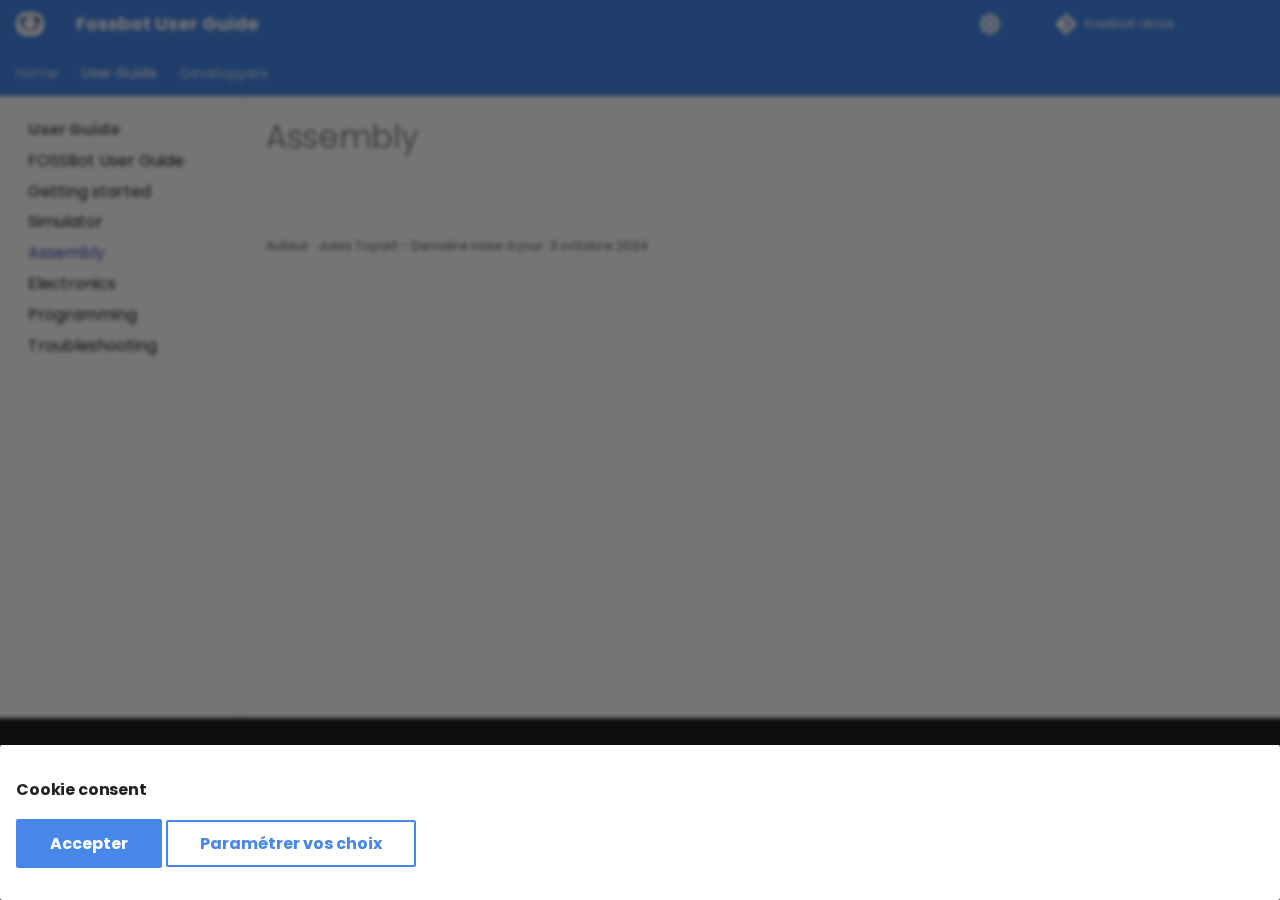
==== commit 9e534518: "Deployed 3b7a4bc with MkDocs version: 1.6.1" ====
--- a/assembly-instructions/index.html
+++ b/assembly-instructions/index.html
@@ -12,7 +12,7 @@
         <meta name="author" content="Jules Topart">
       
       
-        <link rel="canonical" href="https://julestopart.github.io/fossbot-docs/assembly-instructions/">
+        <link rel="canonical" href="https://JulesTopart.github.io/fossbot-docs/assembly-instructions/">
       
       
         <link rel="prev" href="../simulator/">
@@ -220,13 +220,13 @@
     <!-- Repository information -->
     
       <div class="md-header__source">
-        <a href="https://github.com/JulesTopart/fossbot-docs" title="Aller au dépôt" class="md-source" data-md-component="source">
+        <a href="https://github.com/JulesTopart/fossbot-docs/" title="Aller au dépôt" class="md-source" data-md-component="source">
   <div class="md-source__icon md-icon">
     
     <svg xmlns="http://www.w3.org/2000/svg" viewBox="0 0 448 512"><!--! Font Awesome Free 6.6.0 by @fontawesome - https://fontawesome.com License - https://fontawesome.com/license/free (Icons: CC BY 4.0, Fonts: SIL OFL 1.1, Code: MIT License) Copyright 2024 Fonticons, Inc.--><path d="M439.55 236.05 244 40.45a28.87 28.87 0 0 0-40.81 0l-40.66 40.63 51.52 51.52c27.06-9.14 52.68 16.77 43.39 43.68l49.66 49.66c34.23-11.8 61.18 31 35.47 56.69-26.49 26.49-70.21-2.87-56-37.34L240.22 199v121.85c25.3 12.54 22.26 41.85 9.08 55a34.34 34.34 0 0 1-48.55 0c-17.57-17.6-11.07-46.91 11.25-56v-123c-20.8-8.51-24.6-30.74-18.64-45L142.57 101 8.45 235.14a28.86 28.86 0 0 0 0 40.81l195.61 195.6a28.86 28.86 0 0 0 40.8 0l194.69-194.69a28.86 28.86 0 0 0 0-40.81"/></svg>
   </div>
   <div class="md-source__repository">
-    fossbot
+    fossbot-docs
   </div>
 </a>
       </div>
@@ -334,13 +334,13 @@
   </label>
   
     <div class="md-nav__source">
-      <a href="https://github.com/JulesTopart/fossbot-docs" title="Aller au dépôt" class="md-source" data-md-component="source">
+      <a href="https://github.com/JulesTopart/fossbot-docs/" title="Aller au dépôt" class="md-source" data-md-component="source">
   <div class="md-source__icon md-icon">
     
     <svg xmlns="http://www.w3.org/2000/svg" viewBox="0 0 448 512"><!--! Font Awesome Free 6.6.0 by @fontawesome - https://fontawesome.com License - https://fontawesome.com/license/free (Icons: CC BY 4.0, Fonts: SIL OFL 1.1, Code: MIT License) Copyright 2024 Fonticons, Inc.--><path d="M439.55 236.05 244 40.45a28.87 28.87 0 0 0-40.81 0l-40.66 40.63 51.52 51.52c27.06-9.14 52.68 16.77 43.39 43.68l49.66 49.66c34.23-11.8 61.18 31 35.47 56.69-26.49 26.49-70.21-2.87-56-37.34L240.22 199v121.85c25.3 12.54 22.26 41.85 9.08 55a34.34 34.34 0 0 1-48.55 0c-17.57-17.6-11.07-46.91 11.25-56v-123c-20.8-8.51-24.6-30.74-18.64-45L142.57 101 8.45 235.14a28.86 28.86 0 0 0 0 40.81l195.61 195.6a28.86 28.86 0 0 0 40.8 0l194.69-194.69a28.86 28.86 0 0 0 0-40.81"/></svg>
   </div>
   <div class="md-source__repository">
-    fossbot
+    fossbot-docs
   </div>
 </a>
     </div>
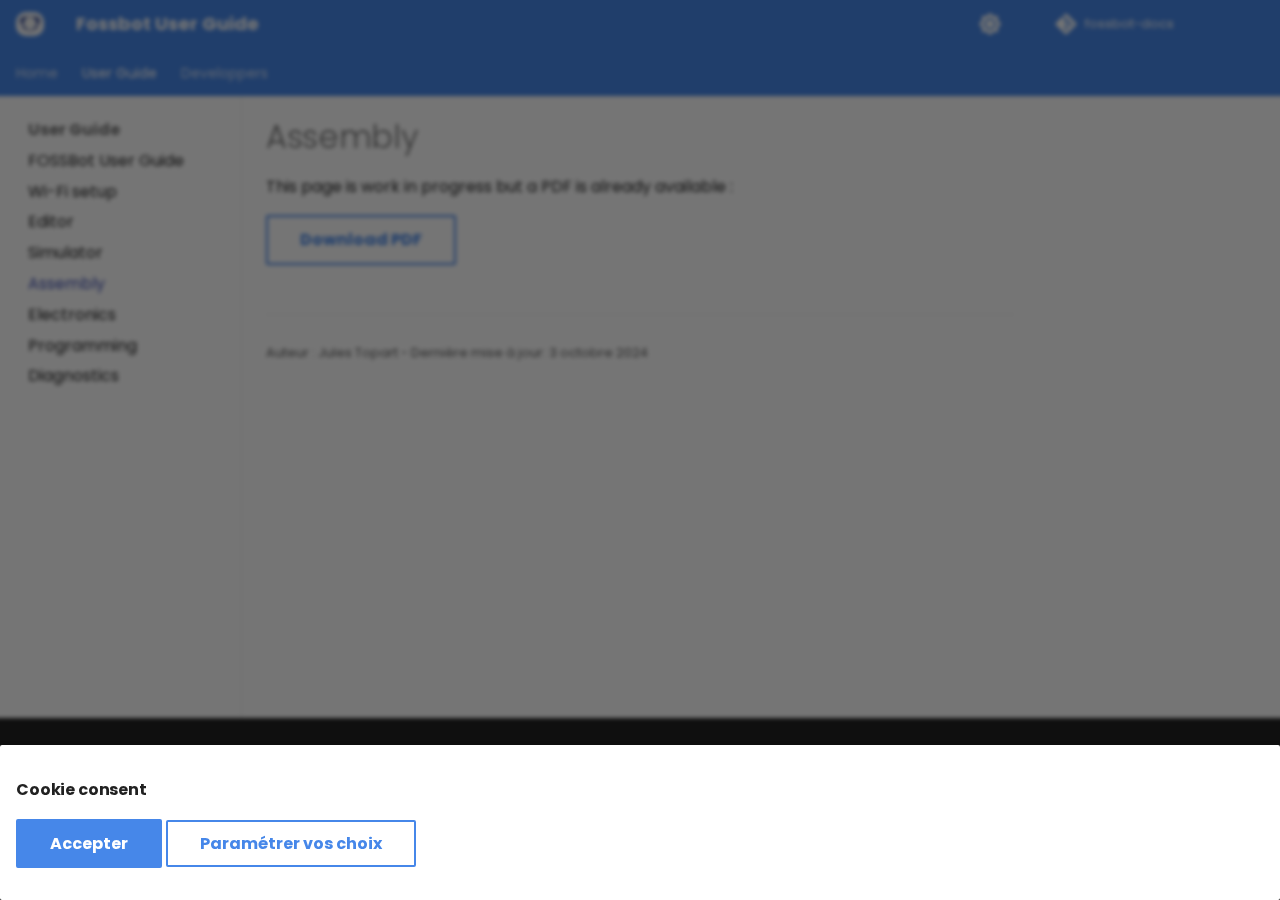
==== commit be6c5afa: "Deployed dc65cec with MkDocs version: 1.6.1" ====
--- a/assembly-instructions/index.html
+++ b/assembly-instructions/index.html
@@ -392,6 +392,8 @@
       
         
       
+        
+      
     
     
       
@@ -458,7 +460,28 @@
         
   
   <span class="md-ellipsis">
-    Getting started
+    Wi-Fi setup
+  </span>
+  
+
+      </a>
+    </li>
+  
+
+              
+            
+              
+                
+  
+  
+  
+  
+    <li class="md-nav__item">
+      <a href="../editor/" class="md-nav__link">
+        
+  
+  <span class="md-ellipsis">
+    Editor
   </span>
   
 
@@ -573,7 +596,7 @@
         
   
   <span class="md-ellipsis">
-    Troubleshooting
+    Diagnostics
   </span>
   
 
@@ -681,7 +704,9 @@
 
 <!-- Page content -->
 <h1 id="assembly">Assembly</h1>
-<p><img alt="" src="https://storage.needpix.com/rsynced_images/work-98936_1280.png" /></p>
+<p>This page is work in progress but a PDF is already available :</p>
+<p><a class="md-button" href="../files/assembly.pdf">Download PDF</a></p>
+<p><img alt="" class="img-small" src="https://storage.needpix.com/rsynced_images/work-98936_1280.png" /></p>
 <!-- Computational Terms -->
 <!-- Fluid Dynamics -->
 <!-- Real-time Video Game Physics -->
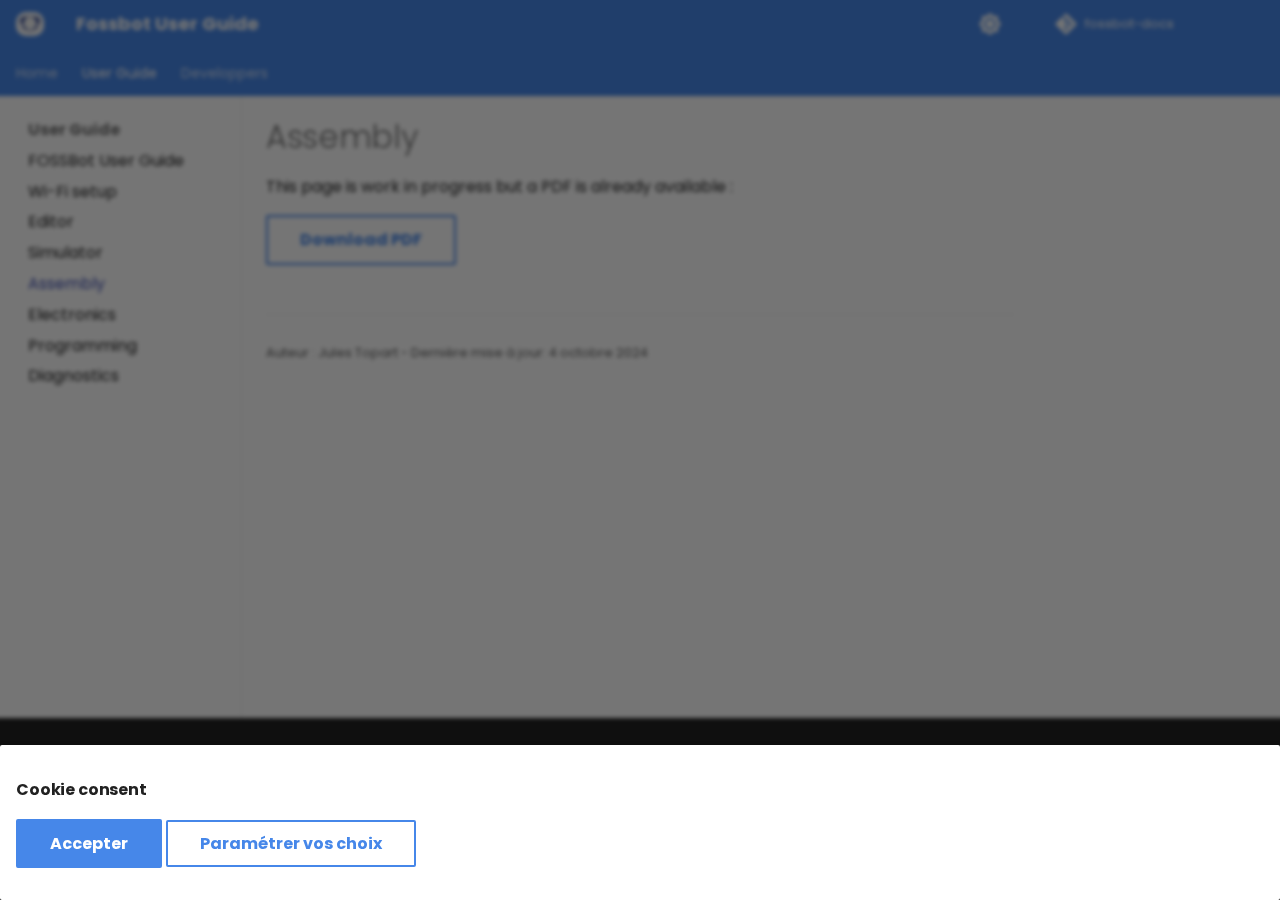
==== commit e604872b: "Deployed 5097771 with MkDocs version: 1.6.1" ====
--- a/assembly-instructions/index.html
+++ b/assembly-instructions/index.html
@@ -725,7 +725,7 @@
     
     <!-- mkdocs-git-revision-date-localized-plugin -->
     
-      Dernière mise à jour: <span class="git-revision-date-localized-plugin git-revision-date-localized-plugin-date">3 octobre 2024</span>
+      Dernière mise à jour: <span class="git-revision-date-localized-plugin git-revision-date-localized-plugin-date">4 octobre 2024</span>
 
       
 
